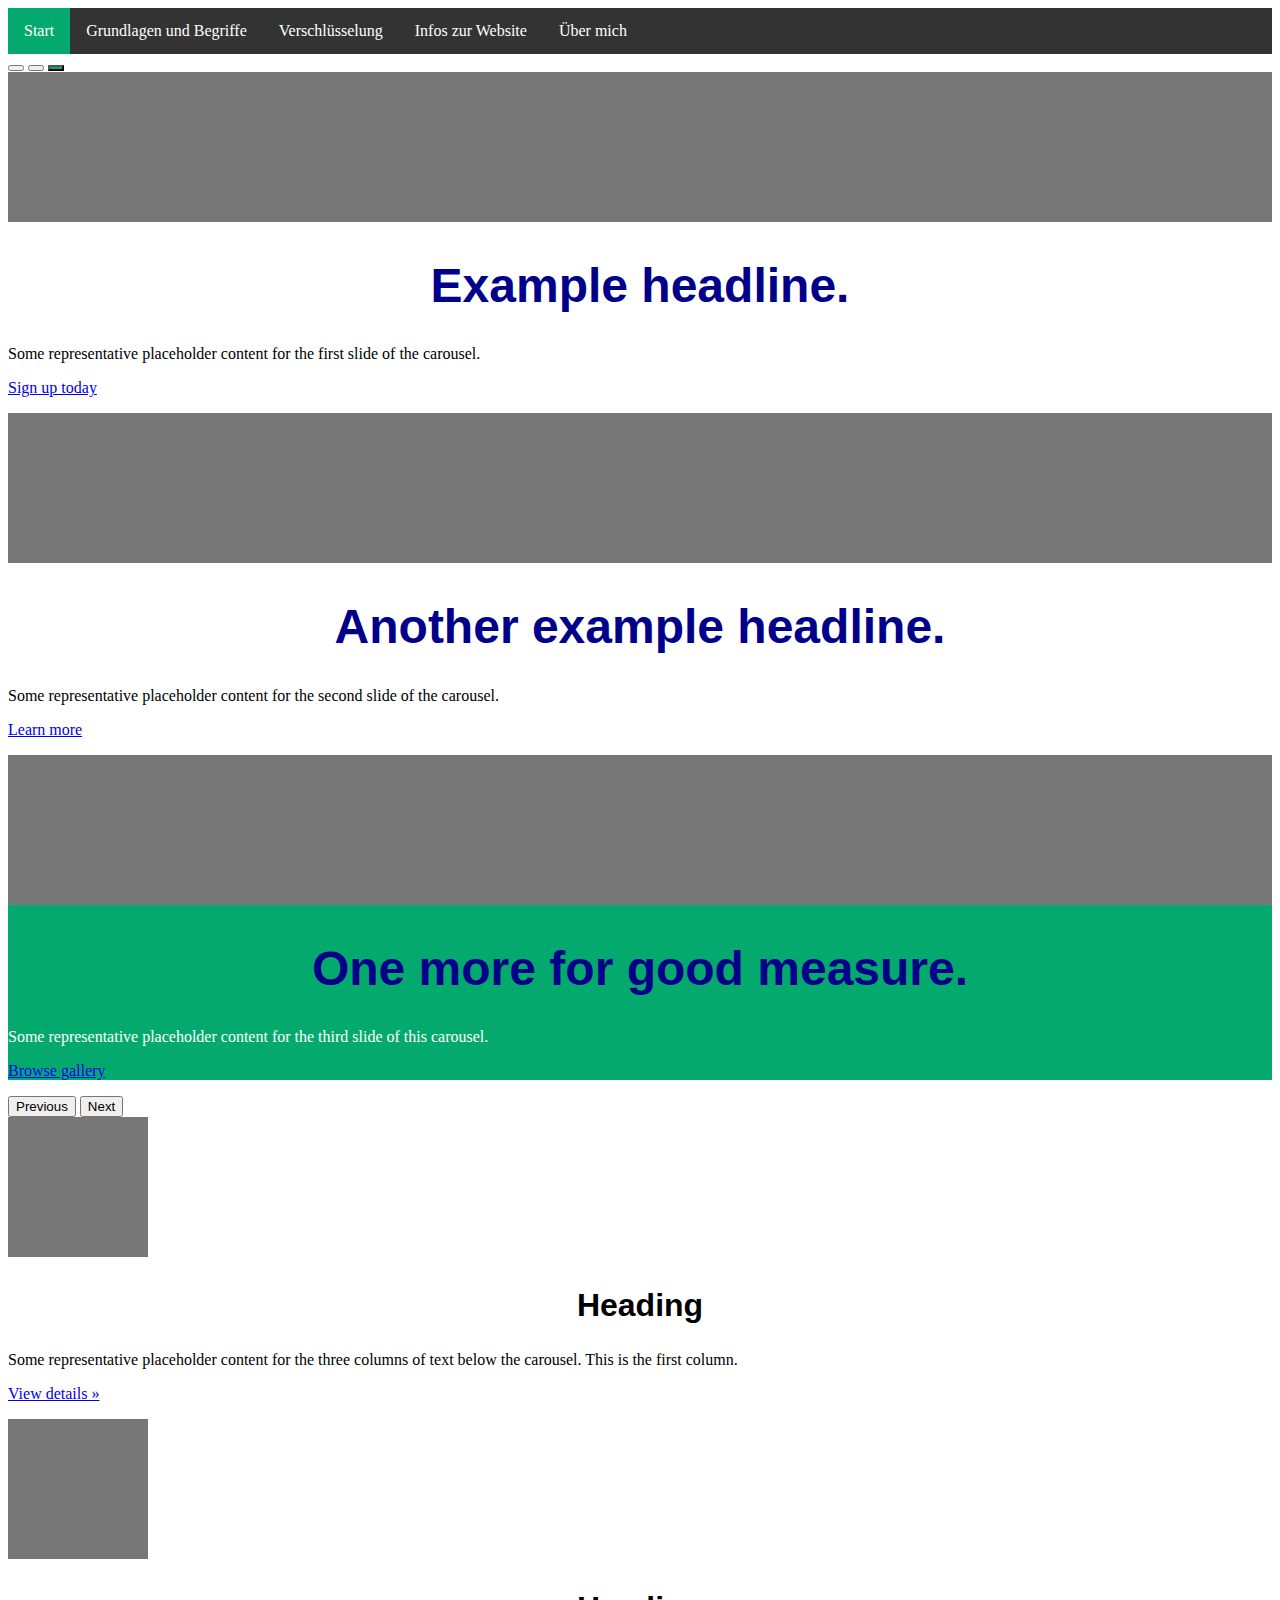
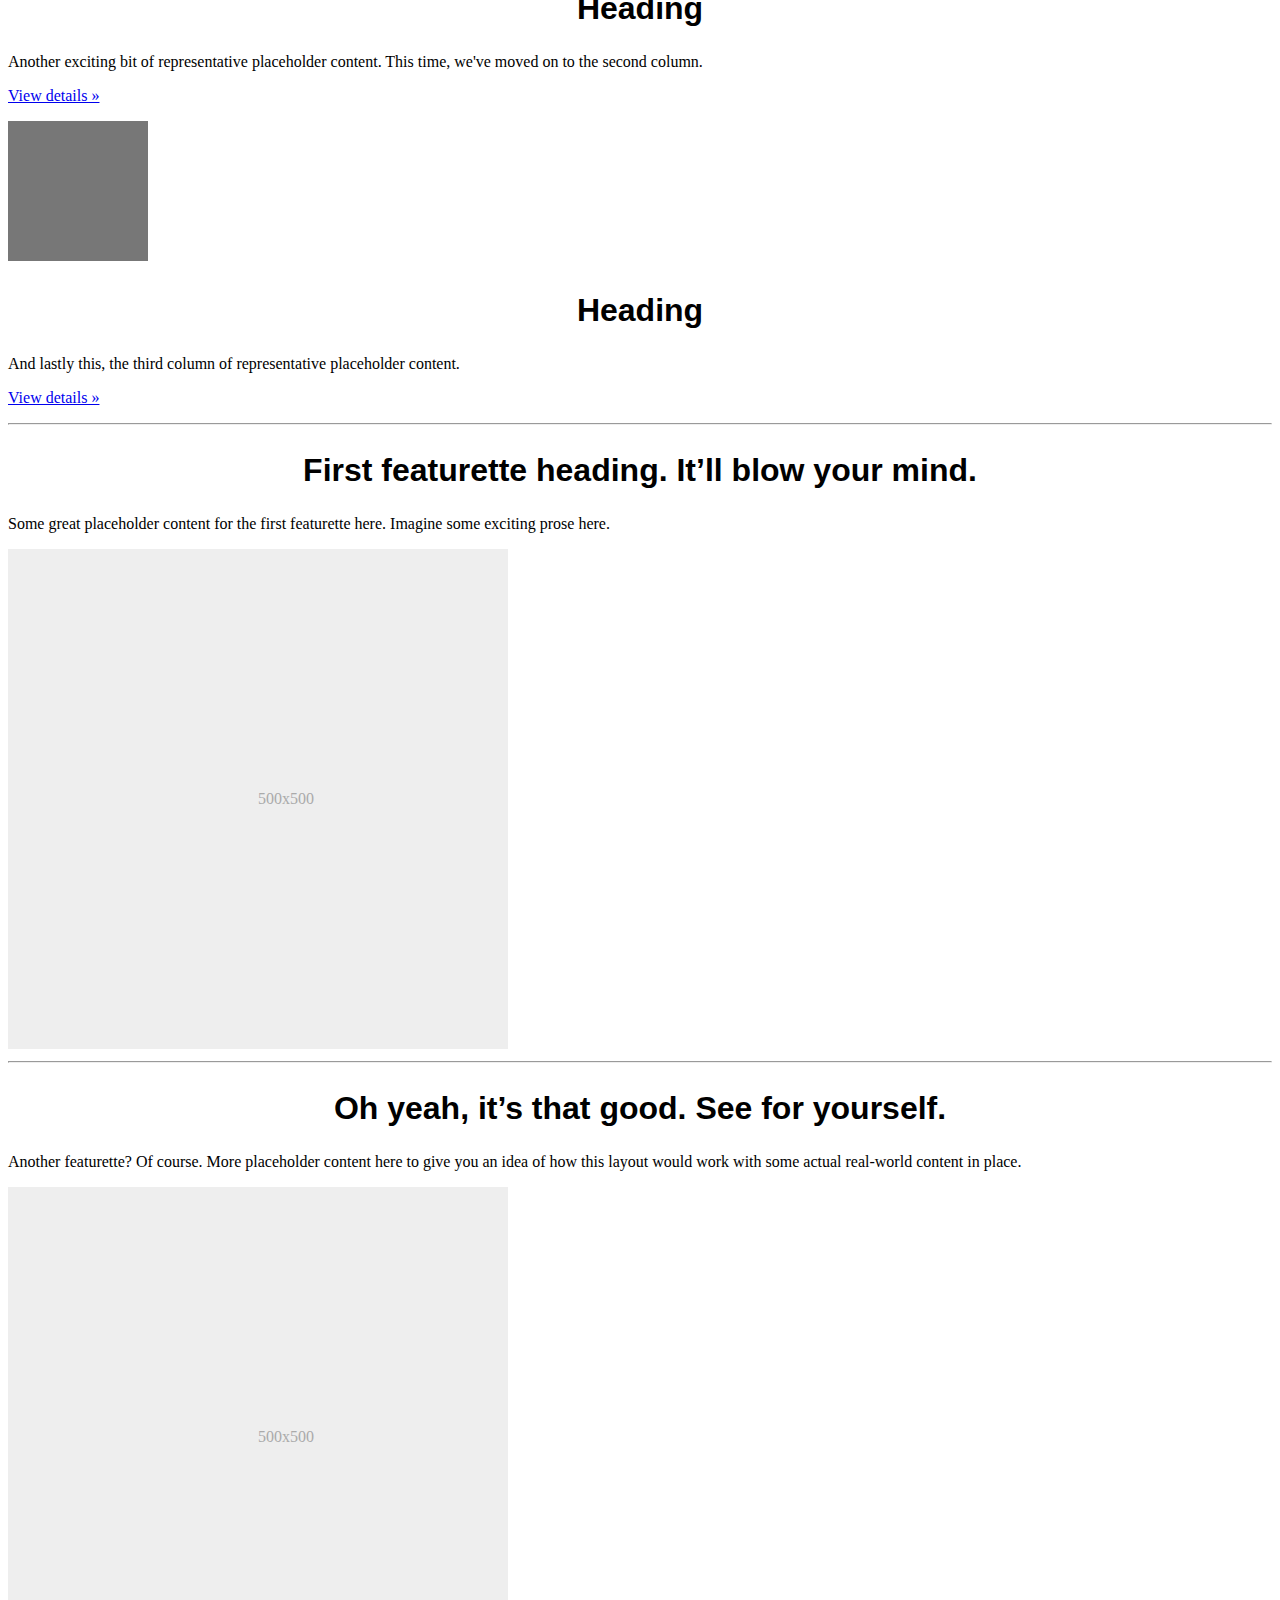
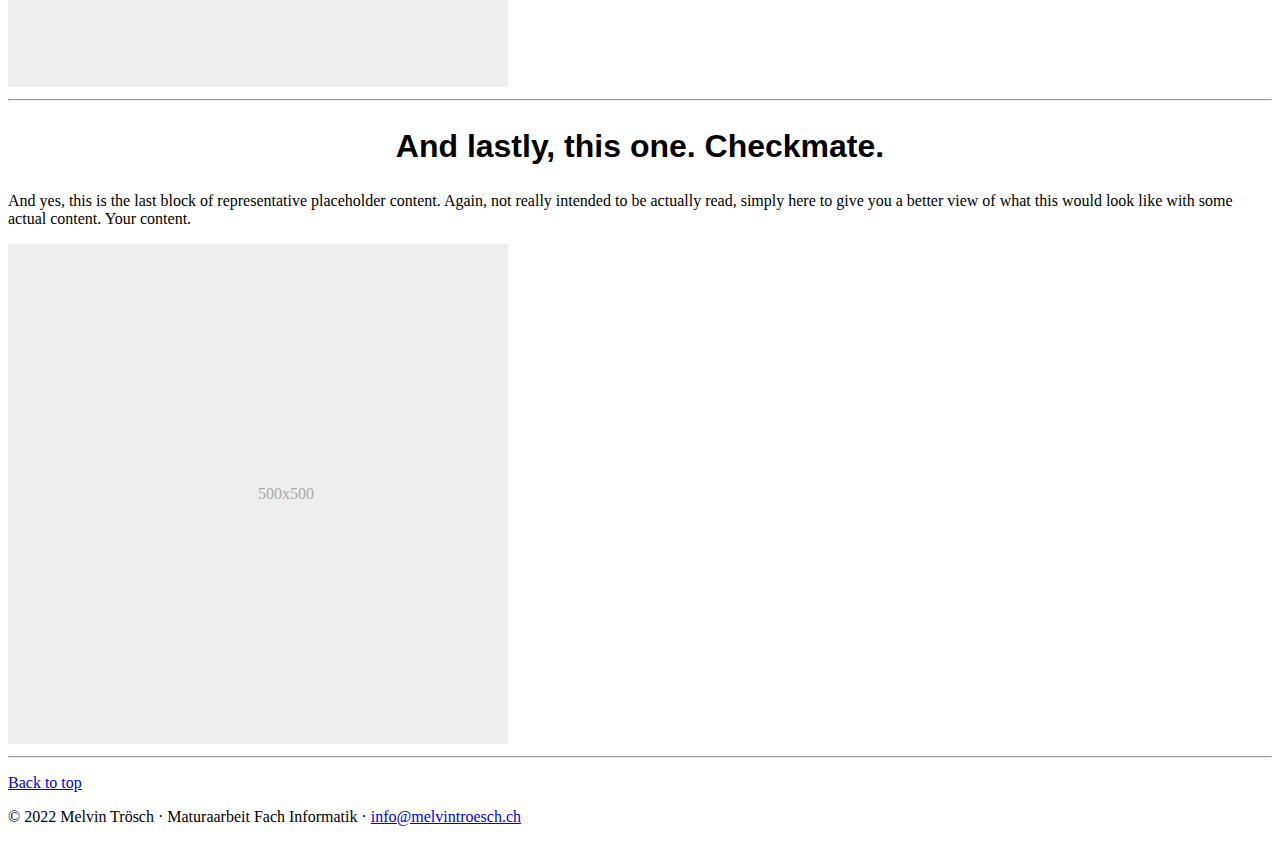
==== public_html/index.html @ 16f6ea0f "Grundlagen und Begriffe zum Code vollendet (ohne Farben) und auf Homepage mit bootstrap herumgetüfte" ====
<!DOCTYPE html>
<html lang="en">
<head>
    <meta charset="UTF-8">
    <meta name="viewport" content="width=device-width, initial-scale=1">
    <script src="js/http_code.jquery.com_jquery-latest.js"></script>
    <script src="js/functions.js"></script>
    <!-- CSS only -->
    <link href="https://cdn.jsdelivr.net/npm/bootstrap@5.2.2/dist/css/bootstrap.min.css" rel="stylesheet" integrity="sha384-Zenh87qX5JnK2Jl0vWa8Ck2rdkQ2Bzep5IDxbcnCeuOxjzrPF/et3URy9Bv1WTRi" crossorigin="anonymous">
    <link rel="stylesheet" href="jetbrains://idea/navigate/reference?project=knowledge.js&path=kickstart/css/kickstart.css" media="all" /> <!-- KICKSTART -->
    <link rel="stylesheet" type="text/css" href="css/stylesheet.css">
    <title>Melvin's Website</title>
</head>
<body>
<header>
    <nav id="navbar">
        <div class="container">
        <ul class="navigationbar">
            <li class="nav-list"><a href="index.html" class="active">Start</a></li>
            <li class="nav-list"><a href="grundlagen.html">Grundlagen und Begriffe</a></li>
            <li class="nav-list"><a href="verschluesselung.html">Verschlüsselung</a></li>
            <li class="nav-list"><a href="infos.html">Infos zur Website</a></li>
            <li class="nav-list"><a href="about.html">Über mich</a></li>
        </ul>
        </div>
    </nav>
</header>
<main>
    <div id="start-header_division">


        <div id="myCarousel" class="carousel slide pointer-event" data-bs-ride="carousel">
            <div class="carousel-indicators">
                <button type="button" data-bs-target="#myCarousel" data-bs-slide-to="0" class="" aria-label="Slide 1"></button>
                <button type="button" data-bs-target="#myCarousel" data-bs-slide-to="1" aria-label="Slide 2" class=""></button>
                <button type="button" data-bs-target="#myCarousel" data-bs-slide-to="2" aria-label="Slide 3" class="active" aria-current="true"></button>
            </div>
            <div class="carousel-inner">
                <div class="carousel-item">
                    <svg class="bd-placeholder-img" width="100%" height="100%" xmlns="http://www.w3.org/2000/svg" aria-hidden="true" preserveAspectRatio="xMidYMid slice" focusable="false"><rect width="100%" height="100%" fill="#777"></rect></svg>

                    <div class="container">
                        <div class="carousel-caption text-start">
                            <h1>Example headline.</h1>
                            <p>Some representative placeholder content for the first slide of the carousel.</p>
                            <p><a class="btn btn-lg btn-primary" href="#">Sign up today</a></p>
                        </div>
                    </div>
                </div>
                <div class="carousel-item">
                    <svg class="bd-placeholder-img" width="100%" height="100%" xmlns="http://www.w3.org/2000/svg" aria-hidden="true" preserveAspectRatio="xMidYMid slice" focusable="false"><rect width="100%" height="100%" fill="#777"></rect></svg>

                    <div class="container">
                        <div class="carousel-caption">
                            <h1>Another example headline.</h1>
                            <p>Some representative placeholder content for the second slide of the carousel.</p>
                            <p><a class="btn btn-lg btn-primary" href="#">Learn more</a></p>
                        </div>
                    </div>
                </div>
                <div class="carousel-item active">
                    <svg class="bd-placeholder-img" width="100%" height="100%" xmlns="http://www.w3.org/2000/svg" aria-hidden="true" preserveAspectRatio="xMidYMid slice" focusable="false"><rect width="100%" height="100%" fill="#777"></rect></svg>

                    <div class="container">
                        <div class="carousel-caption text-end">
                            <h1>One more for good measure.</h1>
                            <p>Some representative placeholder content for the third slide of this carousel.</p>
                            <p><a class="btn btn-lg btn-primary" href="#">Browse gallery</a></p>
                        </div>
                    </div>
                </div>
            </div>
            <button class="carousel-control-prev" type="button" data-bs-target="#myCarousel" data-bs-slide="prev">
                <span class="carousel-control-prev-icon" aria-hidden="true"></span>
                <span class="visually-hidden">Previous</span>
            </button>
            <button class="carousel-control-next" type="button" data-bs-target="#myCarousel" data-bs-slide="next">
                <span class="carousel-control-next-icon" aria-hidden="true"></span>
                <span class="visually-hidden">Next</span>
            </button>
        </div>


        <!-- Marketing messaging and featurettes
        ================================================== -->
        <!-- Wrap the rest of the page in another container to center all the content. -->

        <div class="container marketing">

            <!-- Three columns of text below the carousel -->
            <div class="row">
                <div class="col-lg-4">
                    <svg class="bd-placeholder-img rounded-circle" width="140" height="140" xmlns="http://www.w3.org/2000/svg" role="img" aria-label="Placeholder: 140x140" preserveAspectRatio="xMidYMid slice" focusable="false"><title>Placeholder</title><rect width="100%" height="100%" fill="#777"></rect><text x="50%" y="50%" fill="#777" dy=".3em">140x140</text></svg>

                    <h2 class="fw-normal">Heading</h2>
                    <p>Some representative placeholder content for the three columns of text below the carousel. This is the first column.</p>
                    <p><a class="btn btn-secondary" href="#">View details »</a></p>
                </div><!-- /.col-lg-4 -->
                <div class="col-lg-4">
                    <svg class="bd-placeholder-img rounded-circle" width="140" height="140" xmlns="http://www.w3.org/2000/svg" role="img" aria-label="Placeholder: 140x140" preserveAspectRatio="xMidYMid slice" focusable="false"><title>Placeholder</title><rect width="100%" height="100%" fill="#777"></rect><text x="50%" y="50%" fill="#777" dy=".3em">140x140</text></svg>

                    <h2 class="fw-normal">Heading</h2>
                    <p>Another exciting bit of representative placeholder content. This time, we've moved on to the second column.</p>
                    <p><a class="btn btn-secondary" href="#">View details »</a></p>
                </div><!-- /.col-lg-4 -->
                <div class="col-lg-4">
                    <svg class="bd-placeholder-img rounded-circle" width="140" height="140" xmlns="http://www.w3.org/2000/svg" role="img" aria-label="Placeholder: 140x140" preserveAspectRatio="xMidYMid slice" focusable="false"><title>Placeholder</title><rect width="100%" height="100%" fill="#777"></rect><text x="50%" y="50%" fill="#777" dy=".3em">140x140</text></svg>

                    <h2 class="fw-normal">Heading</h2>
                    <p>And lastly this, the third column of representative placeholder content.</p>
                    <p><a class="btn btn-secondary" href="#">View details »</a></p>
                </div><!-- /.col-lg-4 -->
            </div><!-- /.row -->


            <!-- START THE FEATURETTES -->

            <hr class="featurette-divider">

            <div class="row featurette">
                <div class="col-md-7">
                    <h2 class="featurette-heading fw-normal lh-1">First featurette heading. <span class="text-muted">It’ll blow your mind.</span></h2>
                    <p class="lead">Some great placeholder content for the first featurette here. Imagine some exciting prose here.</p>
                </div>
                <div class="col-md-5">
                    <svg class="bd-placeholder-img bd-placeholder-img-lg featurette-image img-fluid mx-auto" width="500" height="500" xmlns="http://www.w3.org/2000/svg" role="img" aria-label="Placeholder: 500x500" preserveAspectRatio="xMidYMid slice" focusable="false"><title>Placeholder</title><rect width="100%" height="100%" fill="#eee"></rect><text x="50%" y="50%" fill="#aaa" dy=".3em">500x500</text></svg>

                </div>
            </div>

            <hr class="featurette-divider">

            <div class="row featurette">
                <div class="col-md-7 order-md-2">
                    <h2 class="featurette-heading fw-normal lh-1">Oh yeah, it’s that good. <span class="text-muted">See for yourself.</span></h2>
                    <p class="lead">Another featurette? Of course. More placeholder content here to give you an idea of how this layout would work with some actual real-world content in place.</p>
                </div>
                <div class="col-md-5 order-md-1">
                    <svg class="bd-placeholder-img bd-placeholder-img-lg featurette-image img-fluid mx-auto" width="500" height="500" xmlns="http://www.w3.org/2000/svg" role="img" aria-label="Placeholder: 500x500" preserveAspectRatio="xMidYMid slice" focusable="false"><title>Placeholder</title><rect width="100%" height="100%" fill="#eee"></rect><text x="50%" y="50%" fill="#aaa" dy=".3em">500x500</text></svg>

                </div>
            </div>

            <hr class="featurette-divider">

            <div class="row featurette">
                <div class="col-md-7">
                    <h2 class="featurette-heading fw-normal lh-1">And lastly, this one. <span class="text-muted">Checkmate.</span></h2>
                    <p class="lead">And yes, this is the last block of representative placeholder content. Again, not really intended to be actually read, simply here to give you a better view of what this would look like with some actual content. Your content.</p>
                </div>
                <div class="col-md-5">
                    <svg class="bd-placeholder-img bd-placeholder-img-lg featurette-image img-fluid mx-auto" width="500" height="500" xmlns="http://www.w3.org/2000/svg" role="img" aria-label="Placeholder: 500x500" preserveAspectRatio="xMidYMid slice" focusable="false"><title>Placeholder</title><rect width="100%" height="100%" fill="#eee"></rect><text x="50%" y="50%" fill="#aaa" dy=".3em">500x500</text></svg>

                </div>
            </div>

            <hr class="featurette-divider">

            <!-- /END THE FEATURETTES -->

        </div><!-- /.container -->
      <!--  <h2 class="small">Auf dieser Website können verschiedene Verschlüsselungstechniken ausprobiert werden.
            Dabei werden sie anschaulich und Schritt für Schritt erklärt.</h2>
        <p>Das nötige Grundwissen zum Verständnis der Verschlüsselungen kann unter <a href="grundlagen.html" target="_blank">Grundlagen und Begriffe</a> erworben werden.</p> -->
    </div>
</main>
<!-- FOOTER -->
<footer class="container" id="footer">
    <p class="float-end"><a href="#">Back to top</a></p>
    <p class="float-md-end"></p>
    <p>&copy; 2022 Melvin Trösch · Maturaarbeit Fach Informatik · <a href="mailto:info@melvintroesch.ch">info@melvintroesch.ch</a></p>
</footer>
</body>
</html>      
---- public_html/css/stylesheet.css ----
/* Stylesheet für Webseite */
input[type='button']{
    background-color: #c2eafc;
    border-radius: 7px;
    box-shadow: 3px 3px 5px #555555;
    margin: 0 1% 0 0;
}
li.nav-list{
    float: left;

}
ul.navigationbar {
    position: -webkit-sticky;
    position: sticky;
    top: 0;
    width: 100%;
    list-style-type: none;
    margin: 0;
    padding: 0;
    overflow: hidden;
    background-color: #333;
}
.active {
    background-color: #04AA6D;
    color: white;
}
li a {
    display: block;
    color: white;
    text-align: center;
    padding: 14px 16px;
    text-decoration: none;
}
li a:hover {
    background-color: #111;
}
p {
    font-family: "Droid Sans Mono Dotted", serif;
    font-optical-sizing: auto;
}
h1 {
    text-align: center;
    font-family: "Broadway", sans-serif;
    font-size: xxx-large;
    font-optical-sizing: auto;
    color: darkblue;
}
h2 {
    text-align: center;
    font-family: "Britannic Bold", sans-serif;
    font-size: xx-large;
    font-optical-sizing: auto;
}
h3 {
    font-family: "Arial Rounded MT Bold", sans-serif;
    font-size: x-large;
    font-optical-sizing: auto;
}
h4, h5, h6 {
    font-family: "Arial Rounded MT Bold", sans-serif;
    font-size: inherit;
    font-optical-sizing: auto;
}
.ghost {
    display: none;
}
.tablePermutation  {
    border-collapse:collapse;
    border-spacing:0;
    table-layout: fixed;
    width: 21.3125rem;
}
.tablePermutation td{
    font-family:"Droid Sans Mono Dotted", sans-serif;
    font-size:0.875rem;
    padding:0.625rem 0.3125rem;
    border-style:solid;
    border-width:0.0625rem;
    overflow:hidden;
    word-break:normal;
}
.tablePermutation th{
    font-family:"Droid Sans Mono Dotted", sans-serif;
    font-size:0.875rem;
    font-weight:normal;
    padding:0.625rem 0.3125rem;
    border-style:solid;
    border-width:0.0625rem;
    overflow:hidden;
    word-break:normal;
}
.col1TablePermutation {
    width: 13.1875rem
}
.col2TablePermutation {
    width: 3.9375rem
}
.col3TablePermutation {
    width: 4.1875rem
}
.tableASCIINonPrintable  {
    border-collapse:collapse;
    border-spacing:0;
    table-layout: fixed;
    width: 29.76rem;
}
.tableASCIINonPrintable td{
    font-family:"Droid Sans Mono Dotted", sans-serif;
    font-size:0.875rem;
    padding:0.625rem 0.3125rem;
    border-style:solid;
    border-width:0.0625rem;
    overflow:hidden;
    word-break:normal;
}
.tableASCIINonPrintable th{
    font-family:"Droid Sans Mono Dotted", sans-serif;
    font-size:0.875rem;
    font-weight:normal;
    padding:0.625rem 0.3125rem;
    border-style:solid;
    border-width:0.0625rem;
    overflow:hidden;
    word-break:normal;
}
#col1TableASCIINonPrintable {
    width: 6.19rem
}
#col2TableASCIINonPrintable {
    width: 7.13rem
}
#col3TableASCIINonPrintable {
    width: 5.44rem
}
#col4TableASCIINonPrintable {
    width: 11rem
}
.tableASCIIPrintable  {
    border-collapse:collapse;
    border-spacing:0;
    table-layout: fixed;
    width: 29.76rem;
}
.tableASCIIPrintable td{
    font-family:"Droid Sans Mono Dotted", sans-serif;
    font-size:0.875rem;
    padding:0.625rem 0.3125rem;
    border-style:solid;
    border-width:0.0625rem;
    overflow:hidden;
    word-break:normal;
}
.tableASCIIPrintable th{
    font-family:"Droid Sans Mono Dotted", sans-serif;
    font-size:0.875rem;
    font-weight:normal;
    padding:0.625rem 0.3125rem;
    border-style:solid;
    border-width:0.0625rem;
    overflow:hidden;
    word-break:normal;
}
#col1TableASCIIPrintable {
    width: 6.19rem
}
#col2TableASCIIPrintable {
    width: 7.13em
}
#col3TableASCIIPrintable {
    width: 5.44rem
}
#col4TableASCIIPrintable {
    width: 11rem
}
.tableXOR  {
    border-collapse:collapse;
    border-spacing:0;
    table-layout: fixed;
    width: 20.45rem;
}
.tableXOR td{
    font-family:"Droid Sans Mono Dotted", sans-serif;
    font-size:0.875rem;
    padding:0.625rem 0.3125rem;
    border-style:solid;
    border-width:0.0625rem;
    overflow:hidden;
    word-break:normal;
}
.tableXOR th{
    font-family:"Droid Sans Mono Dotted", sans-serif;
    font-size:0.875rem;
    font-weight:normal;
    padding:0.625rem 0.3125rem;
    border-style:solid;
    border-width:0.0625rem;
    overflow:hidden;
    word-break:normal;
}
.col1TableXOR {
    width: 14.69rem
}
.col2TableXOR {
    width: 1.44rem
}
.col3TableXOR {
    width: 1.44rem
}
.col4TableXOR {
    width: 1.44rem
}
.col4TableXOR {
    width: 1.44rem
}
.tableOneDimensionalArray {
    border-collapse: collapse;
    border-spacing: 0;
    table-layout: fixed;
    width: 10.08rem;
}
.tableOneDimensionalArray th{
    font-family:"Droid Sans Mono Dotted", sans-serif;
    font-size:0.875rem;
    font-weight:normal;
    padding:0.625rem 0.3125rem;
    border-style:solid;
    border-width:0.0625rem;
    overflow:hidden;
    word-break:normal;
}
.col1TableOneDimensionalArray {
    width: 1.44rem
}
.col2TableOneDimensionalArray {
    width: 1.44rem
}
.col3TableOneDimensionalArray {
    width: 1.44rem
}
.col4TableOneDimensionalArray {
    width: 1.44rem
}
.col5TableOneDimensionalArray {
    width: 1.44rem
}
.col6TableOneDimensionalArray {
    width: 1.44rem
}
.col7TableOneDimensionalArray {
    width: 1.44rem
}
.code {
    background-color: #b6b6be;
    font-family: Fixedsys, "Courier New", monospace;
}
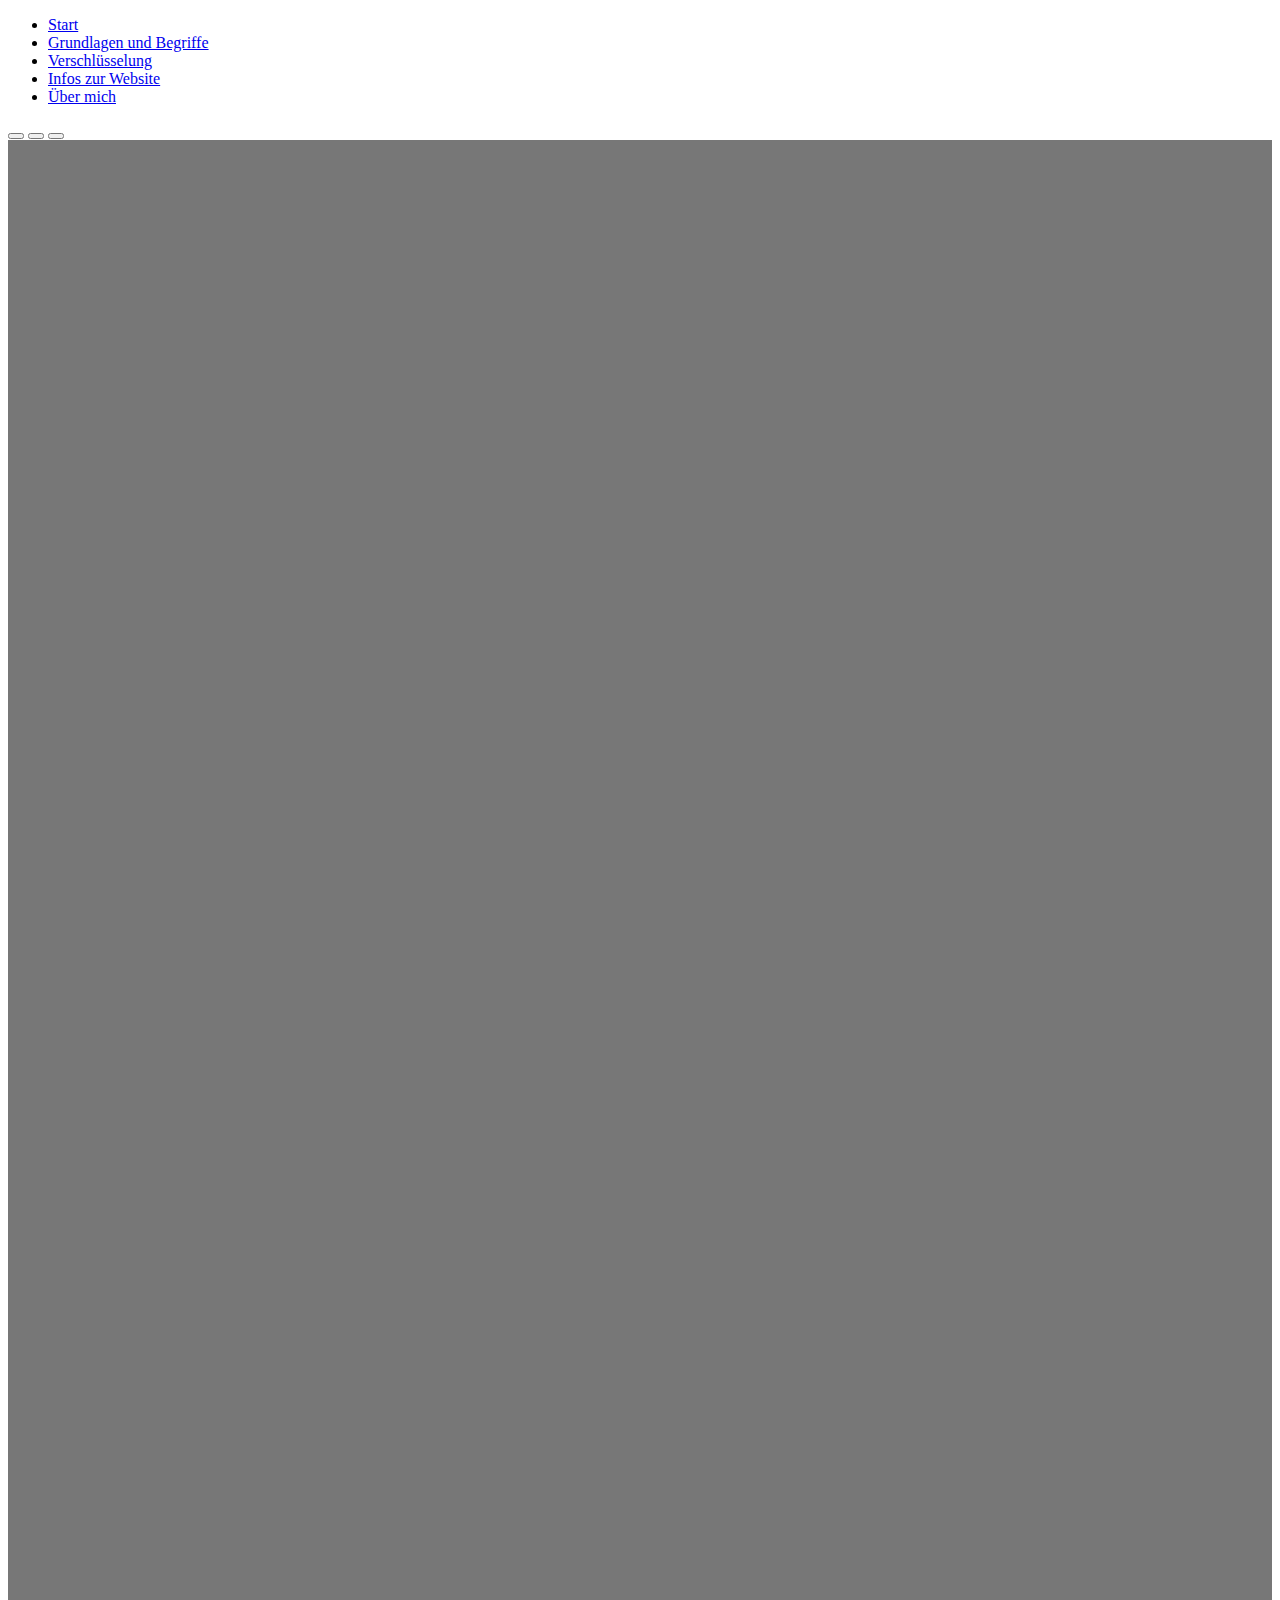
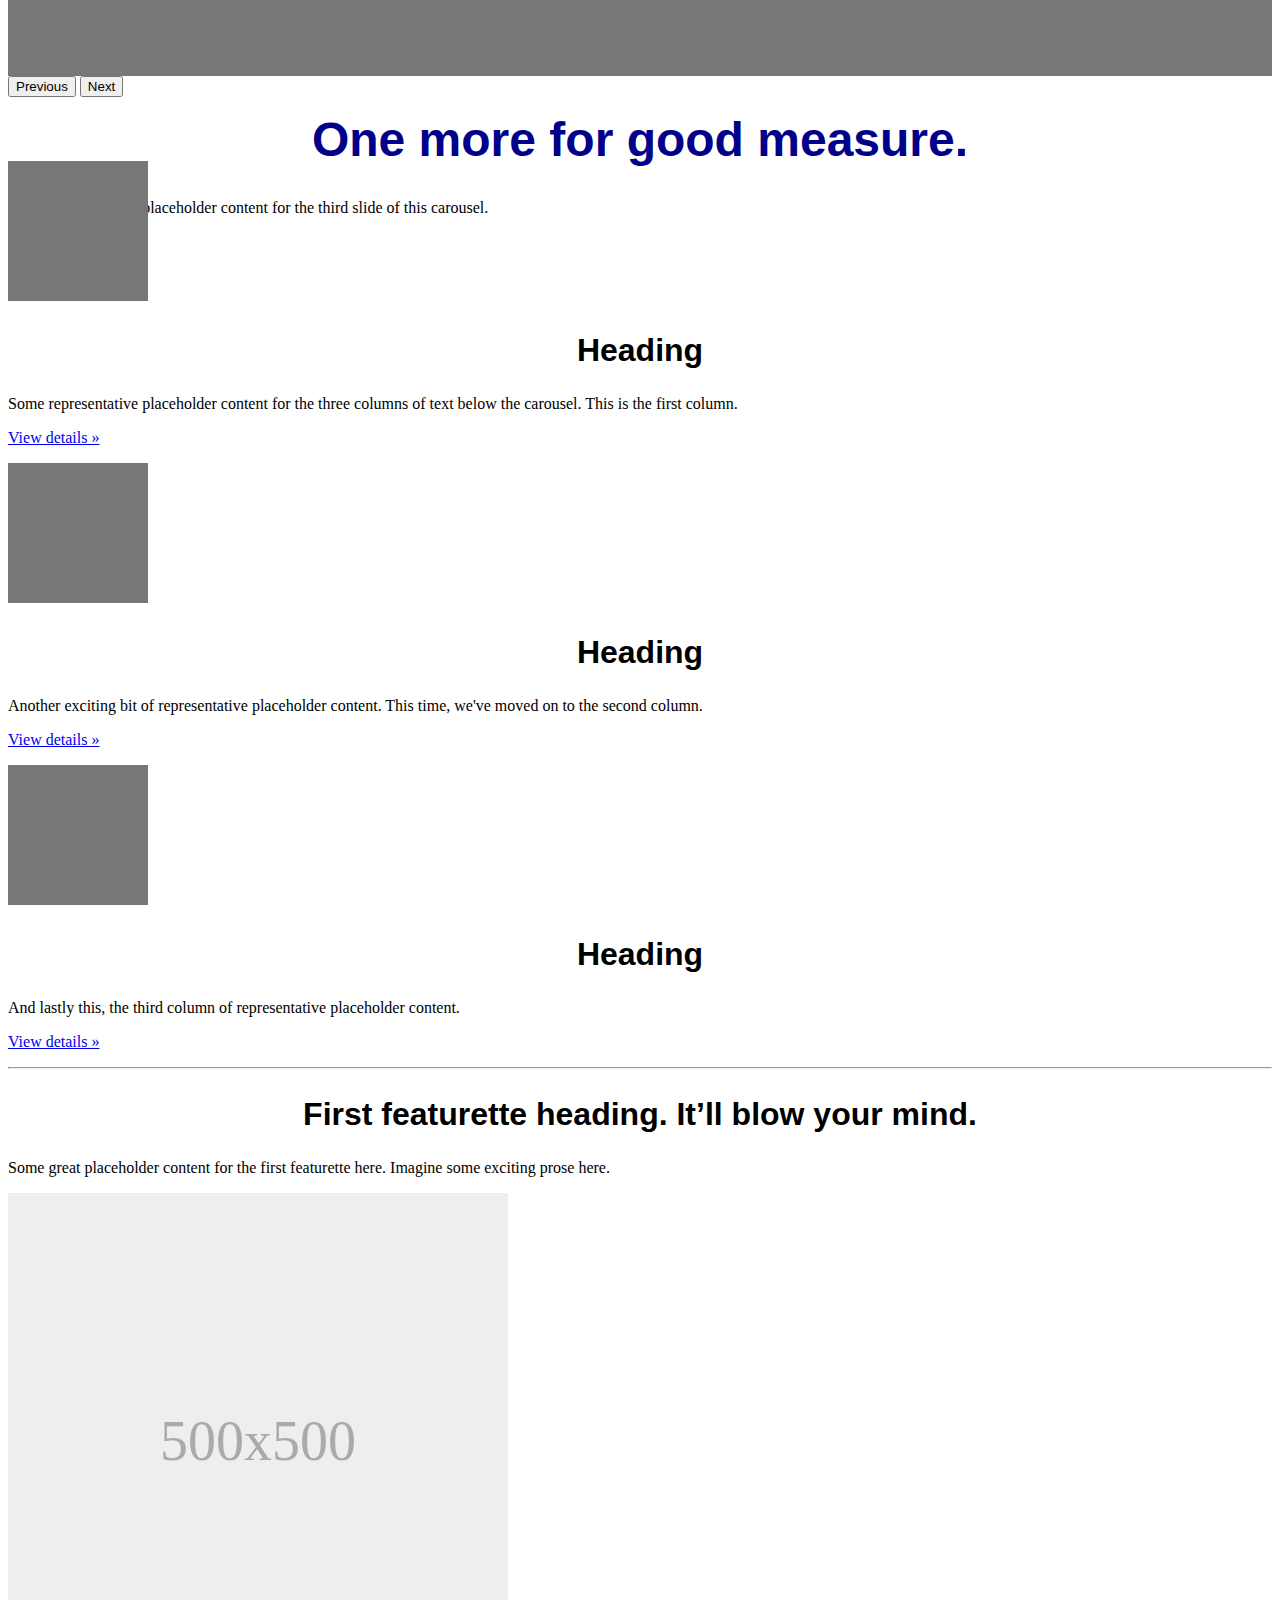
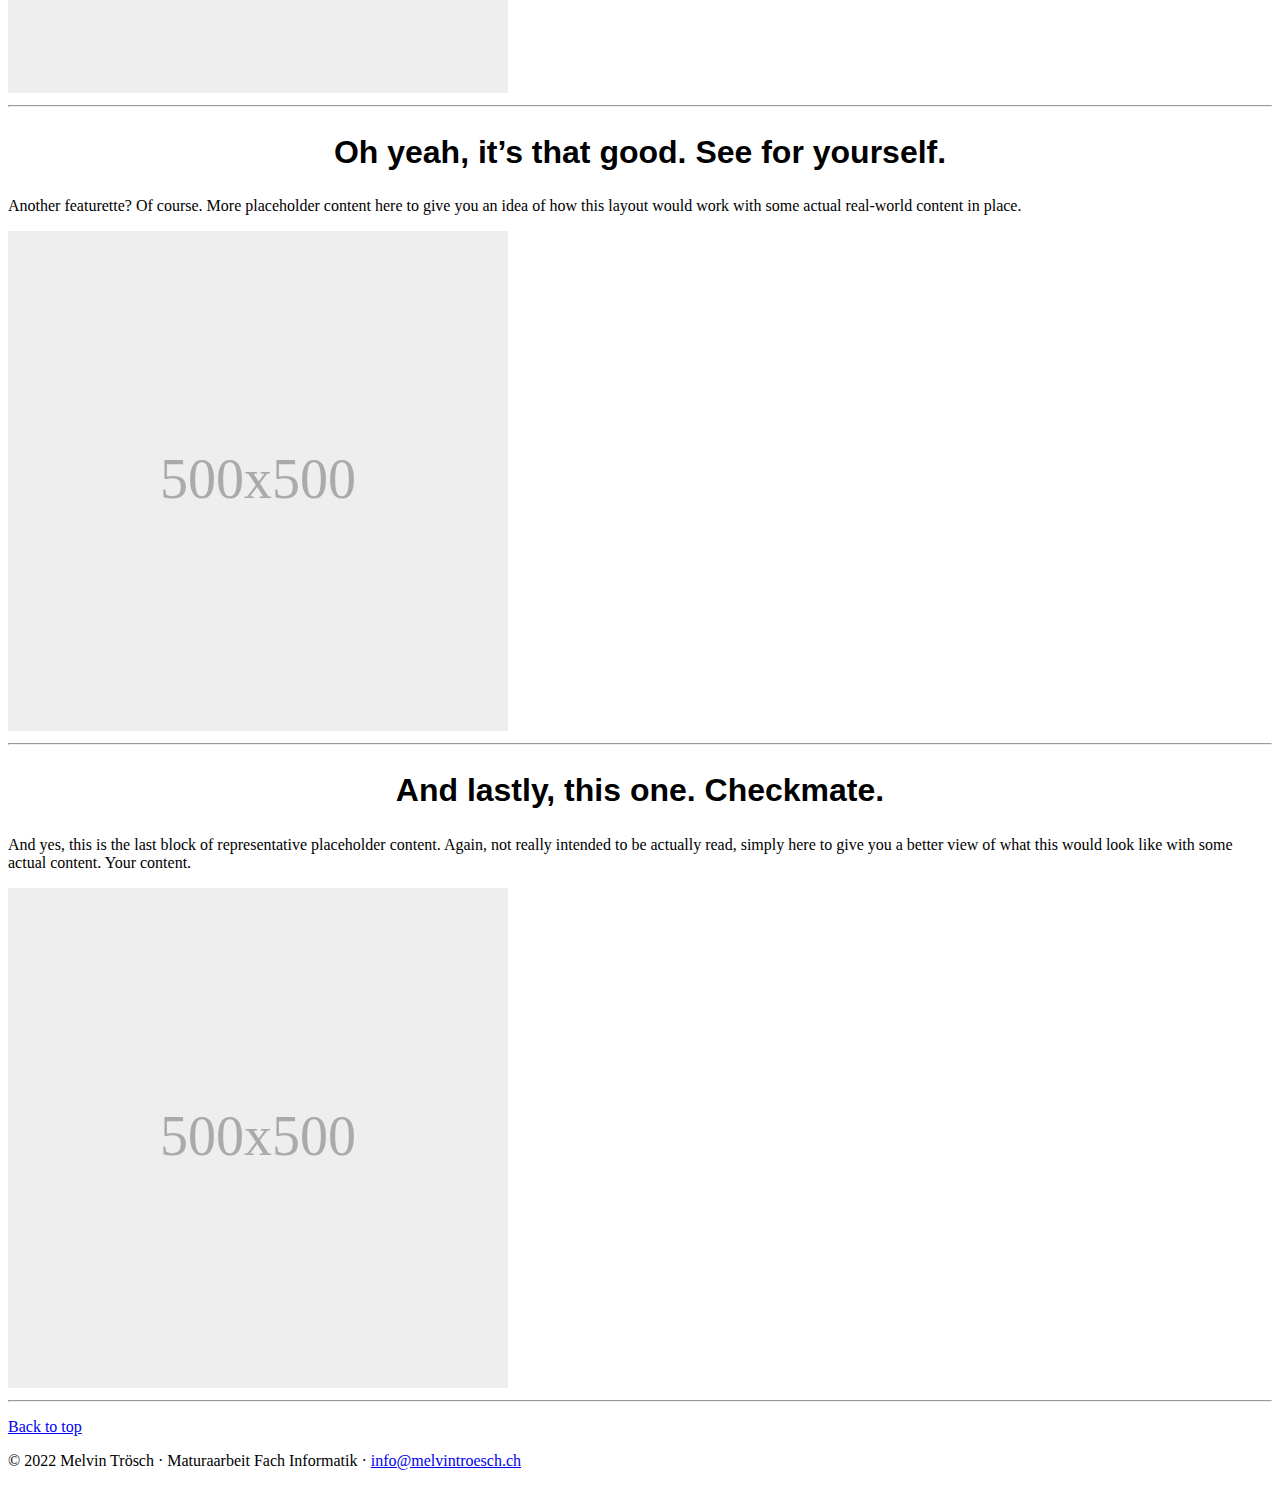
==== commit ca0e3857: "About erstellt, Navigationsleiste und Fussleiste überall gleich gemacht und verschönert (Abschlussli" ====
--- a/public_html/index.html
+++ b/public_html/index.html
@@ -5,30 +5,28 @@
     <meta name="viewport" content="width=device-width, initial-scale=1">
     <script src="js/http_code.jquery.com_jquery-latest.js"></script>
     <script src="js/functions.js"></script>
-    <!-- CSS only -->
     <link href="https://cdn.jsdelivr.net/npm/bootstrap@5.2.2/dist/css/bootstrap.min.css" rel="stylesheet" integrity="sha384-Zenh87qX5JnK2Jl0vWa8Ck2rdkQ2Bzep5IDxbcnCeuOxjzrPF/et3URy9Bv1WTRi" crossorigin="anonymous">
-    <link rel="stylesheet" href="jetbrains://idea/navigate/reference?project=knowledge.js&path=kickstart/css/kickstart.css" media="all" /> <!-- KICKSTART -->
     <link rel="stylesheet" type="text/css" href="css/stylesheet.css">
     <title>Melvin's Website</title>
 </head>
 <body>
-<header>
-    <nav id="navbar">
-        <div class="container">
-        <ul class="navigationbar">
-            <li class="nav-list"><a href="index.html" class="active">Start</a></li>
-            <li class="nav-list"><a href="grundlagen.html">Grundlagen und Begriffe</a></li>
-            <li class="nav-list"><a href="verschluesselung.html">Verschlüsselung</a></li>
-            <li class="nav-list"><a href="infos.html">Infos zur Website</a></li>
-            <li class="nav-list"><a href="about.html">Über mich</a></li>
+<div class="container">
+    <header class="d-flex flex-wrap align-items-center justify-content-center justify-content-md-between py-3 mb-4 border-bottom">
+        <a href="/" class="d-flex align-items-center col-md-3 mb-2 mb-md-0 text-dark text-decoration-none">
+        </a>
+        <ul class="nav col-12 col-md-auto mb-2 justify-content-center mb-md-0">
+                <li class="nav-list"><a href="index.html" class="nav-link px-2 link-secondary">Start</a></li>
+                <li class="nav-list"><a href="grundlagen.html" class="nav-link px-2 link-dark">Grundlagen und Begriffe</a></li>
+                <li class="nav-list"><a href="verschluesselung.html" class="nav-link px-2 link-dark">Verschlüsselung</a></li>
+                <li class="nav-list"><a href="infos.html" class="nav-link px-2 link-dark">Infos zur Website</a></li>
+                <li class="nav-list"><a href="about.html" class="nav-link px-2 link-dark">Über mich</a></li>
         </ul>
+        <div class="col-md-3 text-end">
         </div>
-    </nav>
-</header>
+    </header>
+</div>
 <main>
     <div id="start-header_division">
-
-
         <div id="myCarousel" class="carousel slide pointer-event" data-bs-ride="carousel">
             <div class="carousel-indicators">
                 <button type="button" data-bs-target="#myCarousel" data-bs-slide-to="0" class="" aria-label="Slide 1"></button>
--- a/public_html/css/stylesheet.css
+++ b/public_html/css/stylesheet.css
@@ -5,11 +5,7 @@
     box-shadow: 3px 3px 5px #555555;
     margin: 0 1% 0 0;
 }
-li.nav-list{
-    float: left;
-
-}
-ul.navigationbar {
+/* ul.navigationbar {
     position: -webkit-sticky;
     position: sticky;
     top: 0;
@@ -20,19 +16,23 @@
     overflow: hidden;
     background-color: #333;
 }
-.active {
-    background-color: #04AA6D;
-    color: white;
-}
 li a {
-    display: block;
-    color: white;
     text-align: center;
     padding: 14px 16px;
-    text-decoration: none;
-}
+} */
 li a:hover {
-    background-color: #111;
+    color: black;
+}
+/* header {
+   z-index: 10;
+    position: absolute;
+    top: 0;
+    right: 0;
+    left: 0;
+} */
+body {
+    padding-bottom: 1rem;
+    color: var(--bs-body-color);
 }
 p {
     font-family: "Droid Sans Mono Dotted", serif;
@@ -249,7 +249,103 @@
 .col7TableOneDimensionalArray {
     width: 1.44rem
 }
-.code {
+code {
     background-color: #b6b6be;
     font-family: Fixedsys, "Courier New", monospace;
-}+    text-align: left;
+}
+samp {
+    background-color: #b6b6be;
+    text-align: left;
+}
+.yellow-code_html {
+    color: #E8BF6A;
+}
+.green-code_html {
+    color: #A5C261;
+}
+.green-code_javascript {
+
+}
+.yellow-code_javascript {
+    color: #FFC66D;
+}
+/* Carousel base class */
+.carousel {
+    margin-bottom: 4rem;
+}
+/* Since positioning the image, we need to help out the caption */
+.carousel-caption {
+    bottom: 3rem;
+    z-index: 10;
+}
+
+/* Declare heights because of positioning of img element */
+.carousel-item {
+    height: 32rem;
+}
+.form-control-dark {
+    border-color: var(--bs-gray);
+}
+.form-control-dark:focus {
+    border-color: #fff;
+    box-shadow: 0 0 0 .25rem rgba(255, 255, 255, .25);
+}
+
+.text-small {
+    font-size: 85%;
+}
+
+.dropdown-toggle {
+    outline: 0;
+}
+.bd-placeholder-img {
+    font-size: 1.125rem;
+    text-anchor: middle;
+    -webkit-user-select: none;
+    -moz-user-select: none;
+    user-select: none;
+}
+
+@media (min-width: 768px) {
+    .bd-placeholder-img-lg {
+        font-size: 3.5rem;
+    }
+}
+
+.b-example-divider {
+    height: 3rem;
+    background-color: rgba(0, 0, 0, .1);
+    border: solid rgba(0, 0, 0, .15);
+    border-width: 1px 0;
+    box-shadow: inset 0 .5em 1.5em rgba(0, 0, 0, .1), inset 0 .125em .5em rgba(0, 0, 0, .15);
+}
+
+.b-example-vr {
+    flex-shrink: 0;
+    width: 1.5rem;
+    height: 100vh;
+}
+
+.bi {
+    vertical-align: -.125em;
+    fill: currentColor;
+}
+
+.nav-scroller {
+    position: relative;
+    z-index: 2;
+    height: 2.75rem;
+    overflow-y: hidden;
+}
+
+.nav-scroller .nav {
+    display: flex;
+    flex-wrap: nowrap;
+    padding-bottom: 1rem;
+    margin-top: -1px;
+    overflow-x: auto;
+    text-align: center;
+    white-space: nowrap;
+    -webkit-overflow-scrolling: touch;
+}
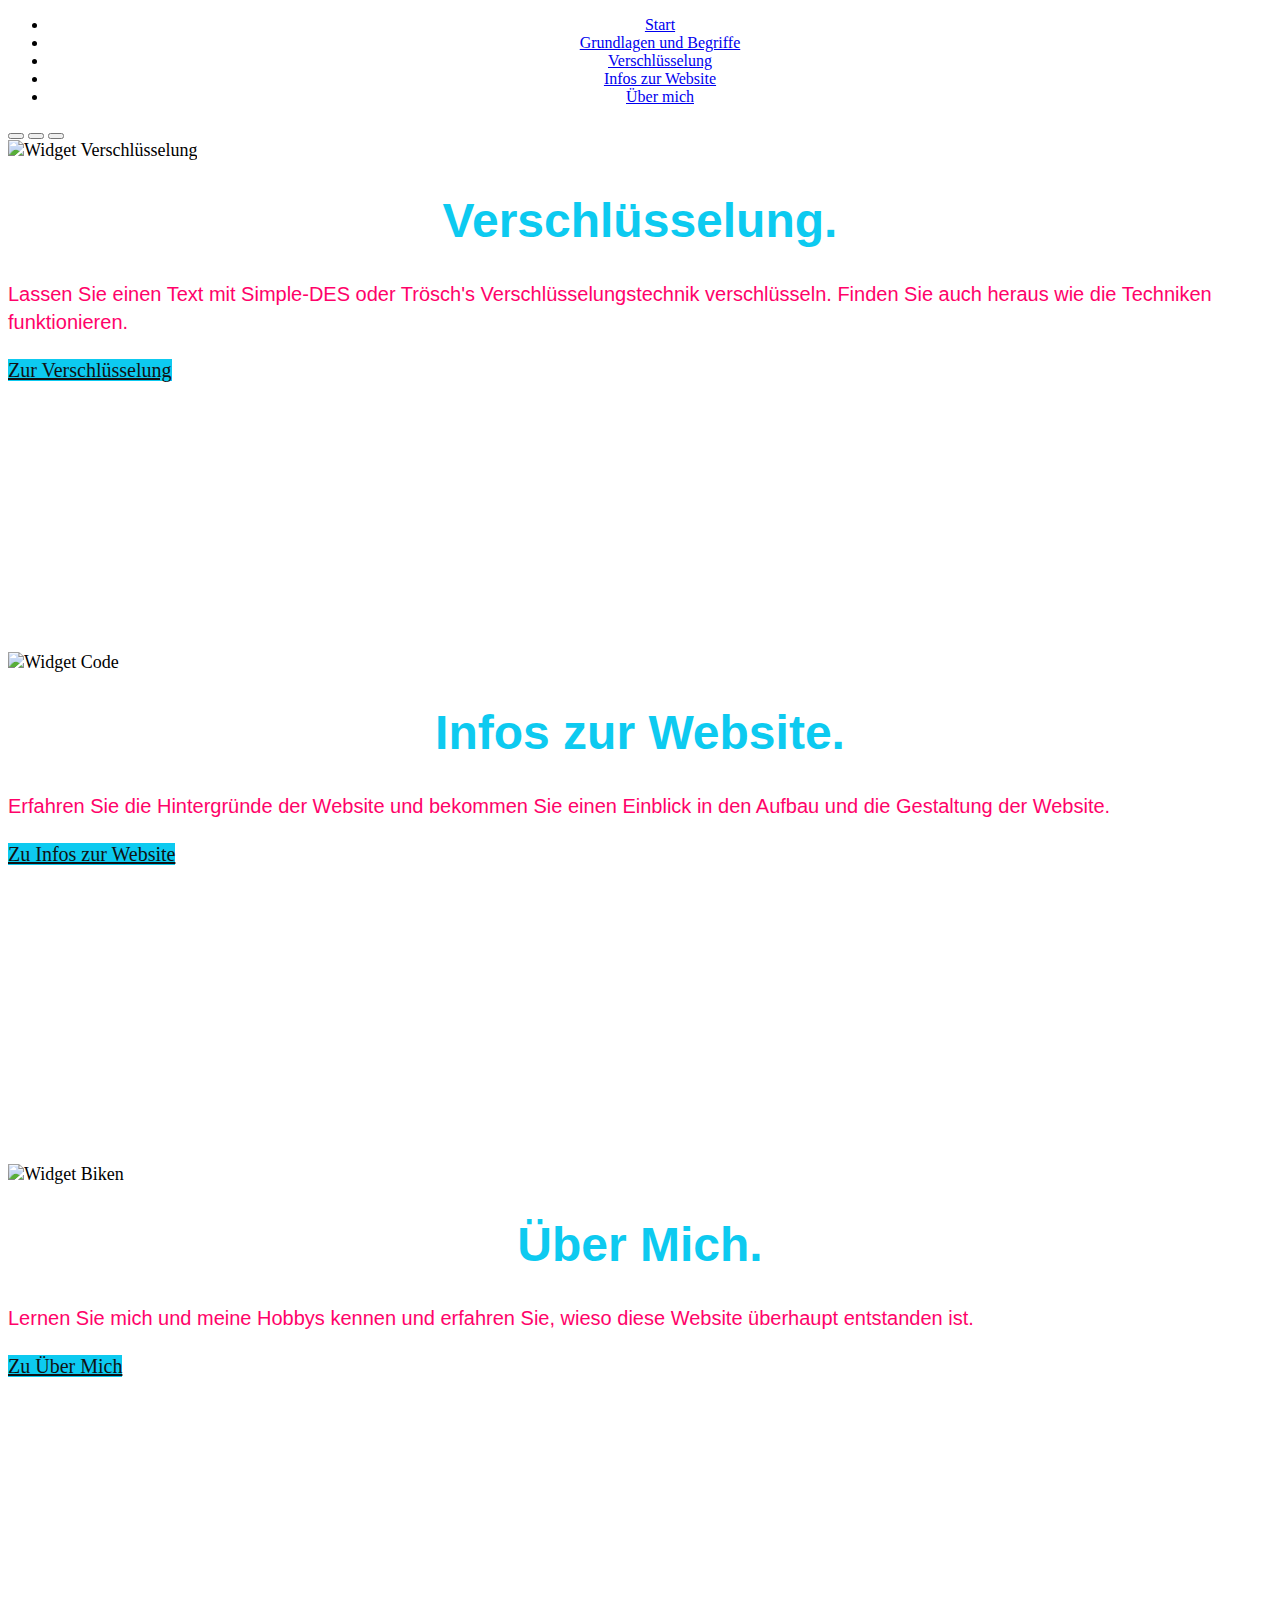
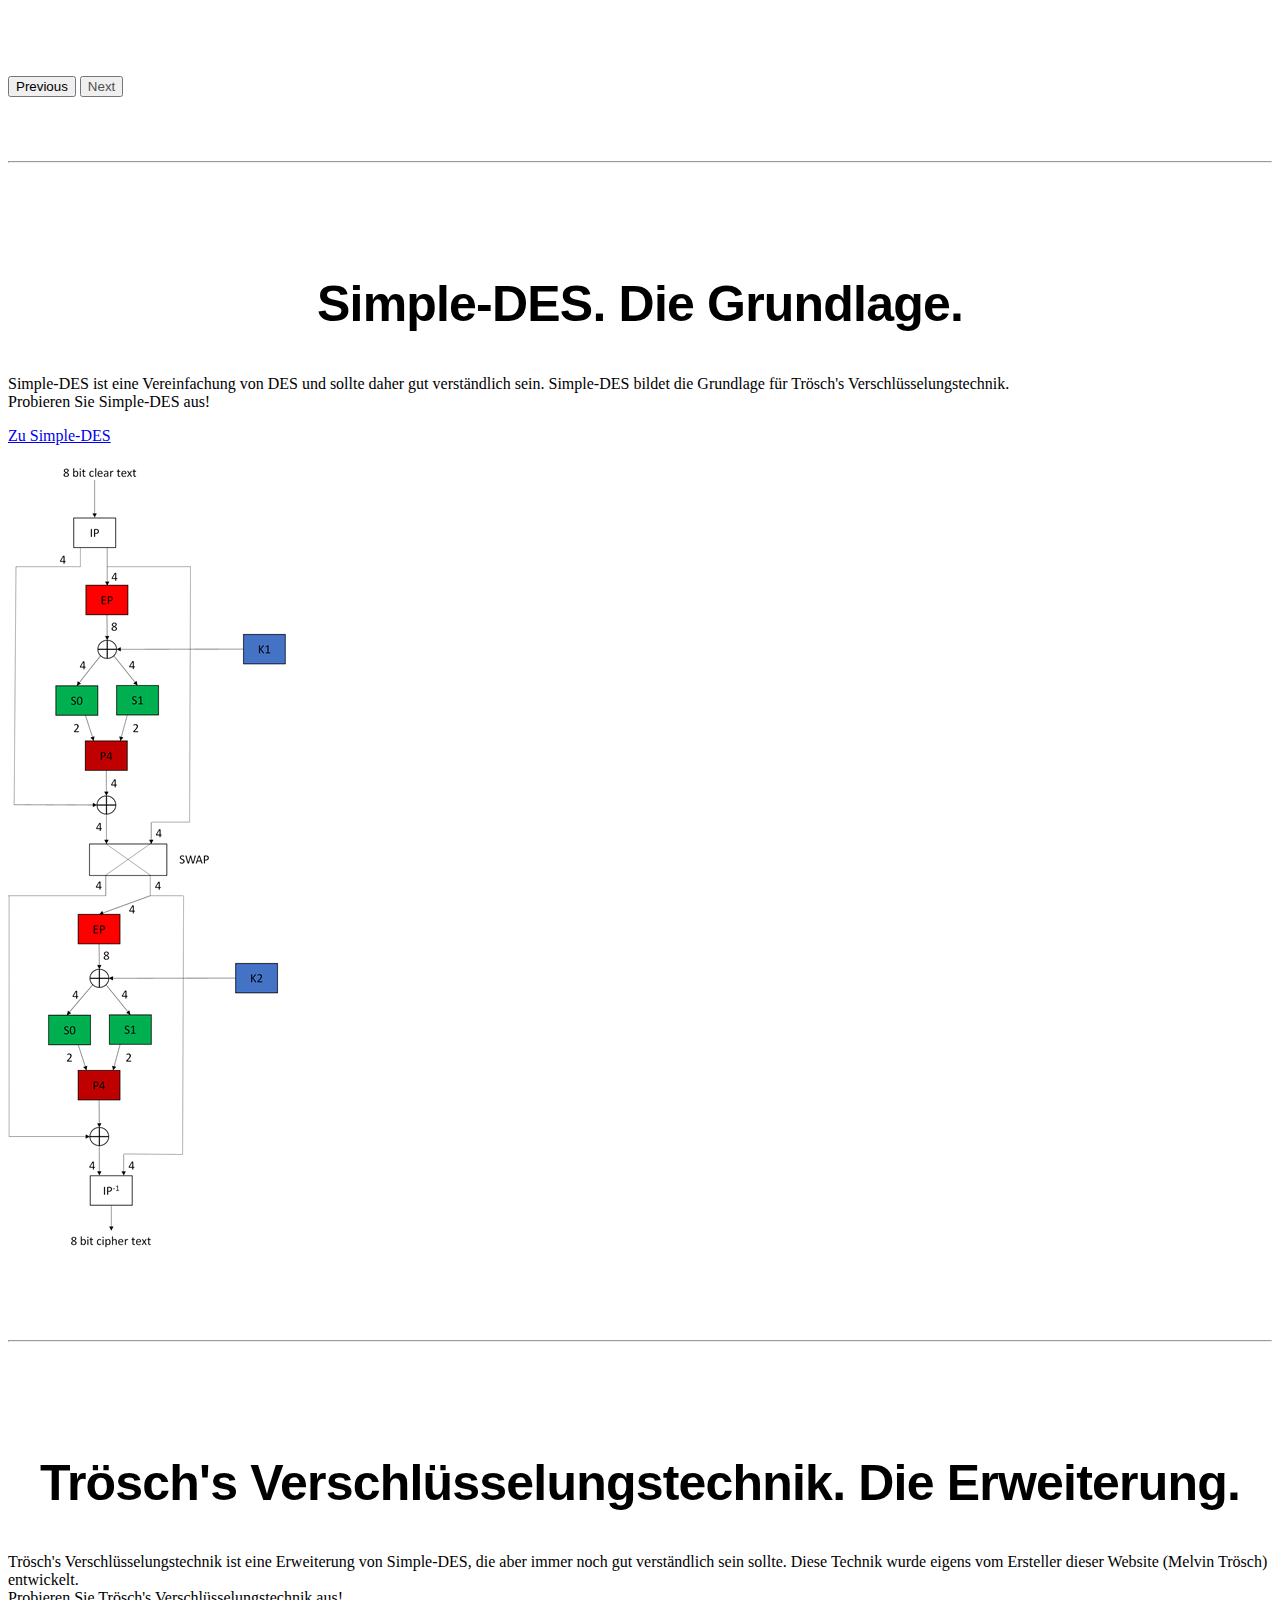
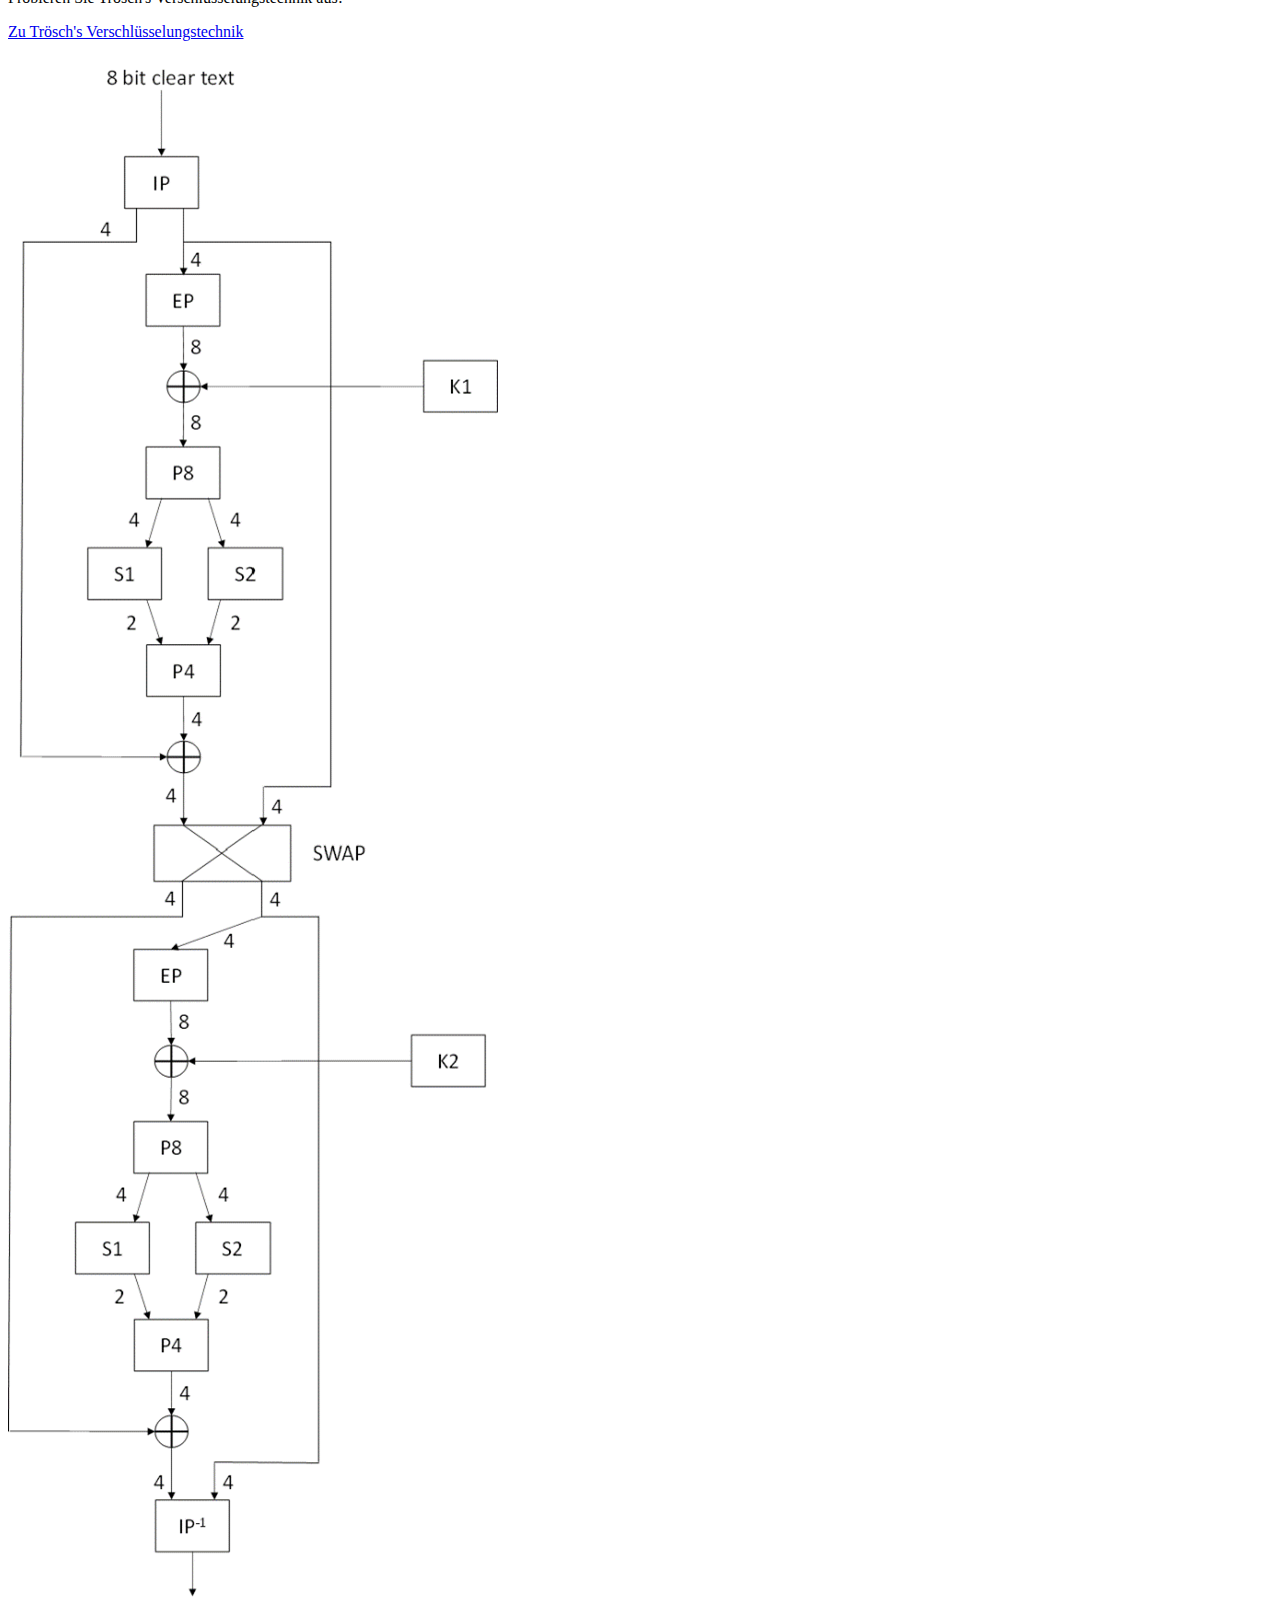
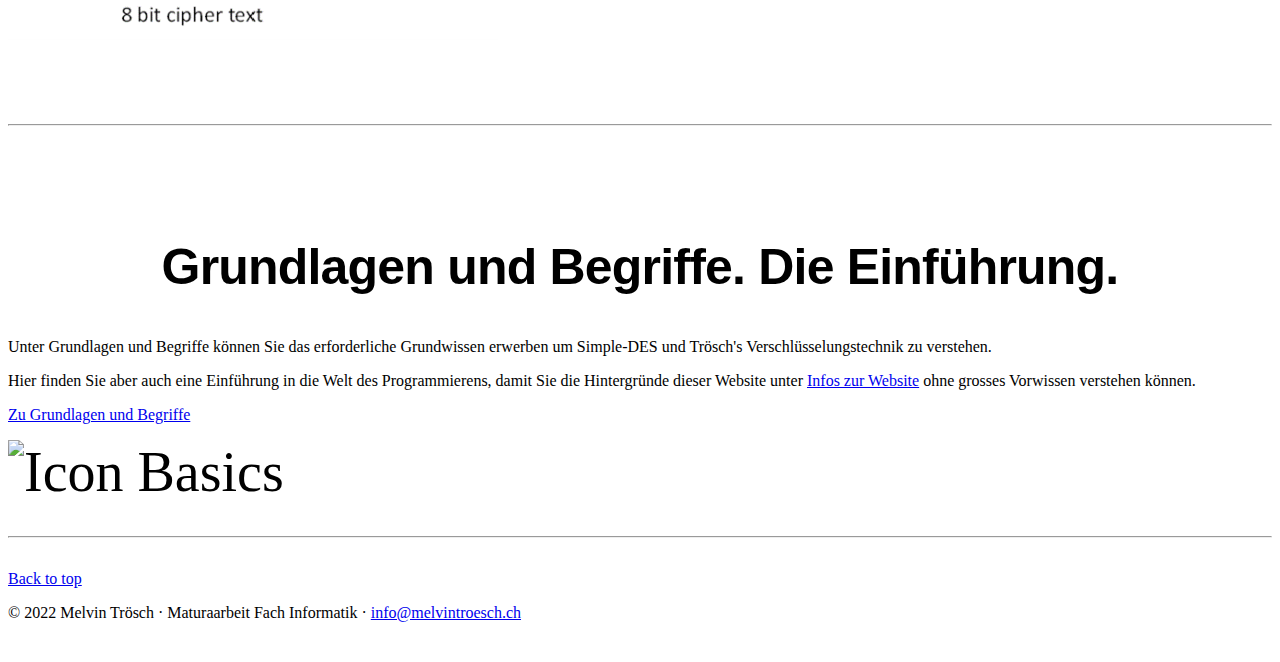
==== commit d72baee7: "Homepage fertig, Alle Seiten in container umgewandelt" ====
--- a/public_html/index.html
+++ b/public_html/index.html
@@ -5,23 +5,35 @@
     <meta name="viewport" content="width=device-width, initial-scale=1">
     <script src="js/http_code.jquery.com_jquery-latest.js"></script>
     <script src="js/functions.js"></script>
+    <script src="https://cdn.jsdelivr.net/npm/bootstrap@5.2.2/dist/js/bootstrap.bundle.min.js" integrity="sha384-OERcA2EqjJCMA+/3y+gxIOqMEjwtxJY7qPCqsdltbNJuaOe923+mo//f6V8Qbsw3" crossorigin="anonymous"></script>
     <link href="https://cdn.jsdelivr.net/npm/bootstrap@5.2.2/dist/css/bootstrap.min.css" rel="stylesheet" integrity="sha384-Zenh87qX5JnK2Jl0vWa8Ck2rdkQ2Bzep5IDxbcnCeuOxjzrPF/et3URy9Bv1WTRi" crossorigin="anonymous">
     <link rel="stylesheet" type="text/css" href="css/stylesheet.css">
     <title>Melvin's Website</title>
+    <!-- Favicon -->
+    <!-- Für Apple-Geräte -->
+    <link rel="apple-touch-icon" sizes="180x180" href="data/apple-touch-icon-180x180.png">
+    <!-- Für Browser -->
+    <link rel="shortcut icon" type="image/x-icon" href="data/favicon-32x32.ico">
+    <link rel="icon" type="image/png" sizes="96x96" href="data/favicon-96x96.png">
+    <!-- Für Windows Metro -->
+    <meta name="msapplication-square310x310logo" content="data/mstile-310x310.png">
+    <meta name="msapplication-TileColor" content="#ffffff">
 </head>
 <body>
 <div class="container">
-    <header class="d-flex flex-wrap align-items-center justify-content-center justify-content-md-between py-3 mb-4 border-bottom">
+    <header class="middle d-flex flex-wrap align-items-center justify-content-center justify-content-md-between py-3 mb-4 border-bottom">
         <a href="/" class="d-flex align-items-center col-md-3 mb-2 mb-md-0 text-dark text-decoration-none">
+            <svg class="bi me-2 ghost" width="40" height="32" role="img" aria-label="Bootstrap"><use xlink:href="#bootstrap"/></svg>
         </a>
-        <ul class="nav col-12 col-md-auto mb-2 justify-content-center mb-md-0">
-                <li class="nav-list"><a href="index.html" class="nav-link px-2 link-secondary">Start</a></li>
-                <li class="nav-list"><a href="grundlagen.html" class="nav-link px-2 link-dark">Grundlagen und Begriffe</a></li>
-                <li class="nav-list"><a href="verschluesselung.html" class="nav-link px-2 link-dark">Verschlüsselung</a></li>
-                <li class="nav-list"><a href="infos.html" class="nav-link px-2 link-dark">Infos zur Website</a></li>
-                <li class="nav-list"><a href="about.html" class="nav-link px-2 link-dark">Über mich</a></li>
+        <ul class="nav col-12 col-md-auto mb-2 justify-content-center mb-md-0 middle">
+                <li class="nav-list middle"><a href="index.html" class="nav-link px-2 link-secondary">Start</a></li>
+                <li class="nav-list middle"><a href="grundlagen.html" class="nav-link px-2 link-dark">Grundlagen und Begriffe</a></li>
+                <li class="nav-list middle"><a href="verschluesselung.html" class="nav-link px-2 link-dark">Verschlüsselung</a></li>
+                <li class="nav-list middle"><a href="infos.html" class="nav-link px-2 link-dark">Infos zur Website</a></li>
+                <li class="nav-list middle"><a href="about.html" class="nav-link px-2 link-dark">Über mich</a></li>
         </ul>
         <div class="col-md-3 text-end">
+            <p class="ghost">Rechts im Titel</p>
         </div>
     </header>
 </div>
@@ -29,41 +41,38 @@
     <div id="start-header_division">
         <div id="myCarousel" class="carousel slide pointer-event" data-bs-ride="carousel">
             <div class="carousel-indicators">
-                <button type="button" data-bs-target="#myCarousel" data-bs-slide-to="0" class="" aria-label="Slide 1"></button>
+                <button type="button" data-bs-target="#myCarousel" data-bs-slide-to="0" aria-label="Slide 1" class="active" aria-current="true"></button>
                 <button type="button" data-bs-target="#myCarousel" data-bs-slide-to="1" aria-label="Slide 2" class=""></button>
-                <button type="button" data-bs-target="#myCarousel" data-bs-slide-to="2" aria-label="Slide 3" class="active" aria-current="true"></button>
+                <button type="button" data-bs-target="#myCarousel" data-bs-slide-to="2" aria-label="Slide 3" class=""></button>
             </div>
             <div class="carousel-inner">
-                <div class="carousel-item">
-                    <svg class="bd-placeholder-img" width="100%" height="100%" xmlns="http://www.w3.org/2000/svg" aria-hidden="true" preserveAspectRatio="xMidYMid slice" focusable="false"><rect width="100%" height="100%" fill="#777"></rect></svg>
-
+                <div class="carousel-item active">
+                    <img class="carousel-img" aria-hidden="true" alt="Widget Verschlüsselung" src="data/SchlossBinaer.jpg">
                     <div class="container">
                         <div class="carousel-caption text-start">
-                            <h1>Example headline.</h1>
-                            <p>Some representative placeholder content for the first slide of the carousel.</p>
-                            <p><a class="btn btn-lg btn-primary" href="#">Sign up today</a></p>
+                            <h1 class="carousel-header">Verschlüsselung.</h1>
+                            <p class="carousel-text-dark">Lassen Sie einen Text mit Simple-DES oder Trösch's Verschlüsselungstechnik verschlüsseln. Finden Sie auch heraus wie die Techniken funktionieren.</p>
+                            <p><a class="btn btn-lg btn-light" href="verschluesselung.html">Zur Verschlüsselung</a></p>
                         </div>
                     </div>
                 </div>
                 <div class="carousel-item">
-                    <svg class="bd-placeholder-img" width="100%" height="100%" xmlns="http://www.w3.org/2000/svg" aria-hidden="true" preserveAspectRatio="xMidYMid slice" focusable="false"><rect width="100%" height="100%" fill="#777"></rect></svg>
-
+                    <img class="carousel-img" alt="Widget Code" aria-hidden="true" src="data/module_widget_code_html.jpg">
                     <div class="container">
                         <div class="carousel-caption">
-                            <h1>Another example headline.</h1>
-                            <p>Some representative placeholder content for the second slide of the carousel.</p>
-                            <p><a class="btn btn-lg btn-primary" href="#">Learn more</a></p>
+                            <h1 class="carousel-header">Infos zur Website.</h1>
+                            <p class="carousel-text-bright">Erfahren Sie die Hintergründe der Website und bekommen Sie einen Einblick in den Aufbau und die Gestaltung der Website.</p>
+                            <p><a class="btn btn-lg btn-light" href="infos.html">Zu Infos zur Website</a></p>
                         </div>
                     </div>
                 </div>
-                <div class="carousel-item active">
-                    <svg class="bd-placeholder-img" width="100%" height="100%" xmlns="http://www.w3.org/2000/svg" aria-hidden="true" preserveAspectRatio="xMidYMid slice" focusable="false"><rect width="100%" height="100%" fill="#777"></rect></svg>
-
+                <div class="carousel-item">
+                    <img class="carousel-img" width="100%" height="100%" aria-hidden="true" alt="Widget Biken" src="data/widget%20biken.jpg">
                     <div class="container">
                         <div class="carousel-caption text-end">
-                            <h1>One more for good measure.</h1>
-                            <p>Some representative placeholder content for the third slide of this carousel.</p>
-                            <p><a class="btn btn-lg btn-primary" href="#">Browse gallery</a></p>
+                            <h1 class="carousel-header">Über Mich.</h1>
+                            <p class="carousel-text-dark">Lernen Sie mich und meine Hobbys kennen und erfahren Sie, wieso diese Website überhaupt entstanden ist.</p>
+                            <p><a class="btn btn-lg btn-light" href="about.html">Zu Über Mich</a></p>
                         </div>
                     </div>
                 </div>
@@ -78,51 +87,21 @@
             </button>
         </div>
 
-
-        <!-- Marketing messaging and featurettes
-        ================================================== -->
-        <!-- Wrap the rest of the page in another container to center all the content. -->
-
         <div class="container marketing">
-
-            <!-- Three columns of text below the carousel -->
-            <div class="row">
-                <div class="col-lg-4">
-                    <svg class="bd-placeholder-img rounded-circle" width="140" height="140" xmlns="http://www.w3.org/2000/svg" role="img" aria-label="Placeholder: 140x140" preserveAspectRatio="xMidYMid slice" focusable="false"><title>Placeholder</title><rect width="100%" height="100%" fill="#777"></rect><text x="50%" y="50%" fill="#777" dy=".3em">140x140</text></svg>
-
-                    <h2 class="fw-normal">Heading</h2>
-                    <p>Some representative placeholder content for the three columns of text below the carousel. This is the first column.</p>
-                    <p><a class="btn btn-secondary" href="#">View details »</a></p>
-                </div><!-- /.col-lg-4 -->
-                <div class="col-lg-4">
-                    <svg class="bd-placeholder-img rounded-circle" width="140" height="140" xmlns="http://www.w3.org/2000/svg" role="img" aria-label="Placeholder: 140x140" preserveAspectRatio="xMidYMid slice" focusable="false"><title>Placeholder</title><rect width="100%" height="100%" fill="#777"></rect><text x="50%" y="50%" fill="#777" dy=".3em">140x140</text></svg>
-
-                    <h2 class="fw-normal">Heading</h2>
-                    <p>Another exciting bit of representative placeholder content. This time, we've moved on to the second column.</p>
-                    <p><a class="btn btn-secondary" href="#">View details »</a></p>
-                </div><!-- /.col-lg-4 -->
-                <div class="col-lg-4">
-                    <svg class="bd-placeholder-img rounded-circle" width="140" height="140" xmlns="http://www.w3.org/2000/svg" role="img" aria-label="Placeholder: 140x140" preserveAspectRatio="xMidYMid slice" focusable="false"><title>Placeholder</title><rect width="100%" height="100%" fill="#777"></rect><text x="50%" y="50%" fill="#777" dy=".3em">140x140</text></svg>
-
-                    <h2 class="fw-normal">Heading</h2>
-                    <p>And lastly this, the third column of representative placeholder content.</p>
-                    <p><a class="btn btn-secondary" href="#">View details »</a></p>
-                </div><!-- /.col-lg-4 -->
-            </div><!-- /.row -->
-
 
             <!-- START THE FEATURETTES -->
 
-            <hr class="featurette-divider">
+            <hr class="featurette-divider first-divider">
 
             <div class="row featurette">
                 <div class="col-md-7">
-                    <h2 class="featurette-heading fw-normal lh-1">First featurette heading. <span class="text-muted">It’ll blow your mind.</span></h2>
-                    <p class="lead">Some great placeholder content for the first featurette here. Imagine some exciting prose here.</p>
+                    <h2 class="featurette-heading fw-normal lh-1">Simple-DES. <span class="text-muted">Die Grundlage.</span></h2>
+                    <p class="lead">Simple-DES ist eine Vereinfachung von DES und sollte daher gut verständlich sein. Simple-DES bildet die Grundlage für Trösch's Verschlüsselungstechnik.
+                        <br>Probieren Sie Simple-DES aus!</p>
+                    <p><a class="btn btn-lg btn-secondary" href="verschluesselung.html#Simple-DES_division">Zu Simple-DES</a></p>
                 </div>
                 <div class="col-md-5">
-                    <svg class="bd-placeholder-img bd-placeholder-img-lg featurette-image img-fluid mx-auto" width="500" height="500" xmlns="http://www.w3.org/2000/svg" role="img" aria-label="Placeholder: 500x500" preserveAspectRatio="xMidYMid slice" focusable="false"><title>Placeholder</title><rect width="100%" height="100%" fill="#eee"></rect><text x="50%" y="50%" fill="#aaa" dy=".3em">500x500</text></svg>
-
+                    <img src="data/Schema_SDES.png" alt="Schema S-DES" class="bd-placeholder-img bd-placeholder-img-lg featurette-image img-fluid mx-auto">
                 </div>
             </div>
 
@@ -130,12 +109,13 @@
 
             <div class="row featurette">
                 <div class="col-md-7 order-md-2">
-                    <h2 class="featurette-heading fw-normal lh-1">Oh yeah, it’s that good. <span class="text-muted">See for yourself.</span></h2>
-                    <p class="lead">Another featurette? Of course. More placeholder content here to give you an idea of how this layout would work with some actual real-world content in place.</p>
+                    <h2 class="featurette-heading fw-normal lh-1">Trösch's Verschlüsselungstechnik. <span class="text-muted">Die Erweiterung.</span></h2>
+                    <p class="lead">Trösch's Verschlüsselungstechnik ist eine Erweiterung von Simple-DES, die aber immer noch gut verständlich sein sollte. Diese Technik wurde eigens vom Ersteller dieser Website (Melvin Trösch) entwickelt.
+                    <br>Probieren Sie Trösch's Verschlüsselungstechnik aus!</p>
+                    <p><a class="btn btn-lg btn-secondary" href="verschluesselung.html#troesch_verschluesselungstechnik_division">Zu Trösch's Verschlüsselungstechnik</a></p>
                 </div>
                 <div class="col-md-5 order-md-1">
-                    <svg class="bd-placeholder-img bd-placeholder-img-lg featurette-image img-fluid mx-auto" width="500" height="500" xmlns="http://www.w3.org/2000/svg" role="img" aria-label="Placeholder: 500x500" preserveAspectRatio="xMidYMid slice" focusable="false"><title>Placeholder</title><rect width="100%" height="100%" fill="#eee"></rect><text x="50%" y="50%" fill="#aaa" dy=".3em">500x500</text></svg>
-
+                    <img src="data/schema_troesch_verschluesselungstechnik.png" alt="Schema Trösch's Verschlüsselungstechnik" class="bd-placeholder-img bd-placeholder-img-lg featurette-image img-fluid mx-auto">
                 </div>
             </div>
 
@@ -143,16 +123,17 @@
 
             <div class="row featurette">
                 <div class="col-md-7">
-                    <h2 class="featurette-heading fw-normal lh-1">And lastly, this one. <span class="text-muted">Checkmate.</span></h2>
-                    <p class="lead">And yes, this is the last block of representative placeholder content. Again, not really intended to be actually read, simply here to give you a better view of what this would look like with some actual content. Your content.</p>
+                    <h2 class="featurette-heading fw-normal lh-1">Grundlagen und Begriffe. <span class="text-muted">Die Einführung.</span></h2>
+                    <p class="lead">Unter Grundlagen und Begriffe können Sie das erforderliche Grundwissen erwerben um Simple-DES und Trösch's Verschlüsselungstechnik zu verstehen.</p>
+                    <p class="lead">Hier finden Sie aber auch eine Einführung in die Welt des Programmierens, damit Sie die Hintergründe dieser Website unter <a href="infos.html" class="link-dark">Infos zur Website</a> ohne grosses Vorwissen verstehen können.</p>
+                    <p><a class="btn btn-lg btn-secondary" href="grundlagen.html">Zu Grundlagen und Begriffe</a></p>
                 </div>
                 <div class="col-md-5">
-                    <svg class="bd-placeholder-img bd-placeholder-img-lg featurette-image img-fluid mx-auto" width="500" height="500" xmlns="http://www.w3.org/2000/svg" role="img" aria-label="Placeholder: 500x500" preserveAspectRatio="xMidYMid slice" focusable="false"><title>Placeholder</title><rect width="100%" height="100%" fill="#eee"></rect><text x="50%" y="50%" fill="#aaa" dy=".3em">500x500</text></svg>
-
+                    <img src="data/basics.png" alt="Icon Basics" class="bd-placeholder-img bd-placeholder-img-lg featurette-image img-fluid mx-auto">
                 </div>
             </div>
 
-            <hr class="featurette-divider">
+            <hr class="featurette-divider last-divider">
 
             <!-- /END THE FEATURETTES -->
 
@@ -165,7 +146,6 @@
 <!-- FOOTER -->
 <footer class="container" id="footer">
     <p class="float-end"><a href="#">Back to top</a></p>
-    <p class="float-md-end"></p>
     <p>&copy; 2022 Melvin Trösch · Maturaarbeit Fach Informatik · <a href="mailto:info@melvintroesch.ch">info@melvintroesch.ch</a></p>
 </footer>
 </body>
--- a/public_html/css/stylesheet.css
+++ b/public_html/css/stylesheet.css
@@ -284,6 +284,62 @@
 .carousel-item {
     height: 32rem;
 }
+
+/* Center align the text within the three columns below the carousel */
+.marketing .col-lg-4 {
+    margin-bottom: 1.5rem;
+    text-align: center;
+}
+/* rtl:begin:ignore */
+.marketing .col-lg-4 p {
+    margin-right: .75rem;
+    margin-left: .75rem;
+}
+/* rtl:end:ignore */
+/* Featurettes
+------------------------- */
+
+.featurette-divider {
+    margin: 5rem 0; /* Space out the Bootstrap <hr> more */
+}
+
+.first-divider {
+    margin: 2rem 0;
+}
+
+.last-divider{
+    margin: 2rem 0;
+}
+
+/* Thin out the marketing headings */
+/* rtl:begin:remove */
+.featurette-heading {
+    letter-spacing: -.05rem;
+}
+
+/* rtl:end:remove */
+
+/* RESPONSIVE CSS
+-------------------------------------------------- */
+
+@media (min-width: 40em) {
+    /* Bump up size of carousel content */
+    .carousel-caption p {
+        margin-bottom: 1.25rem;
+        font-size: 1.25rem;
+        line-height: 1.4;
+    }
+
+    .featurette-heading {
+        font-size: 50px;
+    }
+}
+
+@media (min-width: 62em) {
+    .featurette-heading {
+        margin-top: 7rem;
+    }
+}
 .form-control-dark {
     border-color: var(--bs-gray);
 }
@@ -298,6 +354,30 @@
 
 .dropdown-toggle {
     outline: 0;
+}
+.middle {
+    text-align: center; !important;
+    vertical-align: middle; !important;
+}
+.carousel-img {
+    font-size: 1.125rem;
+    text-anchor: middle;
+    -webkit-user-select: none;
+    -moz-user-select: none;
+    user-select: none;
+}
+.carousel-text-bright {
+    color: #ff0269;
+    font-size: 3rem;
+    font-family: "Britannic Bold", "Arial Rounded MT Bold", sans-serif;
+}
+.carousel-text-dark {
+    color: #ff0269;
+    font-size: 3rem;
+    font-family: "Britannic Bold", "Arial Rounded MT Bold", sans-serif;
+}
+.carousel-header {
+    color: #0dcaf0;
 }
 .bd-placeholder-img {
     font-size: 1.125rem;
@@ -306,7 +386,6 @@
     -moz-user-select: none;
     user-select: none;
 }
-
 @media (min-width: 768px) {
     .bd-placeholder-img-lg {
         font-size: 3.5rem;
@@ -349,3 +428,24 @@
     white-space: nowrap;
     -webkit-overflow-scrolling: touch;
 }
+.btn-light {
+    background-color: #0dcaf0;
+    border-color: #0dcaf0;
+    color: #101214;
+}
+.btn-light:hover {
+    background-color: #86b7fe;
+    border-color: #86b7fe;
+    color: #101214;
+}
+.carousel-control-next {
+    color: #4f5050;
+}
+@media (min-width: 1300px) {
+    .container, .container-lg, .container-md, .container-sm, .container-xl {
+        max-width: 1240px;
+    }
+}
+.background-scroll {
+    background-attachment: fixed;
+}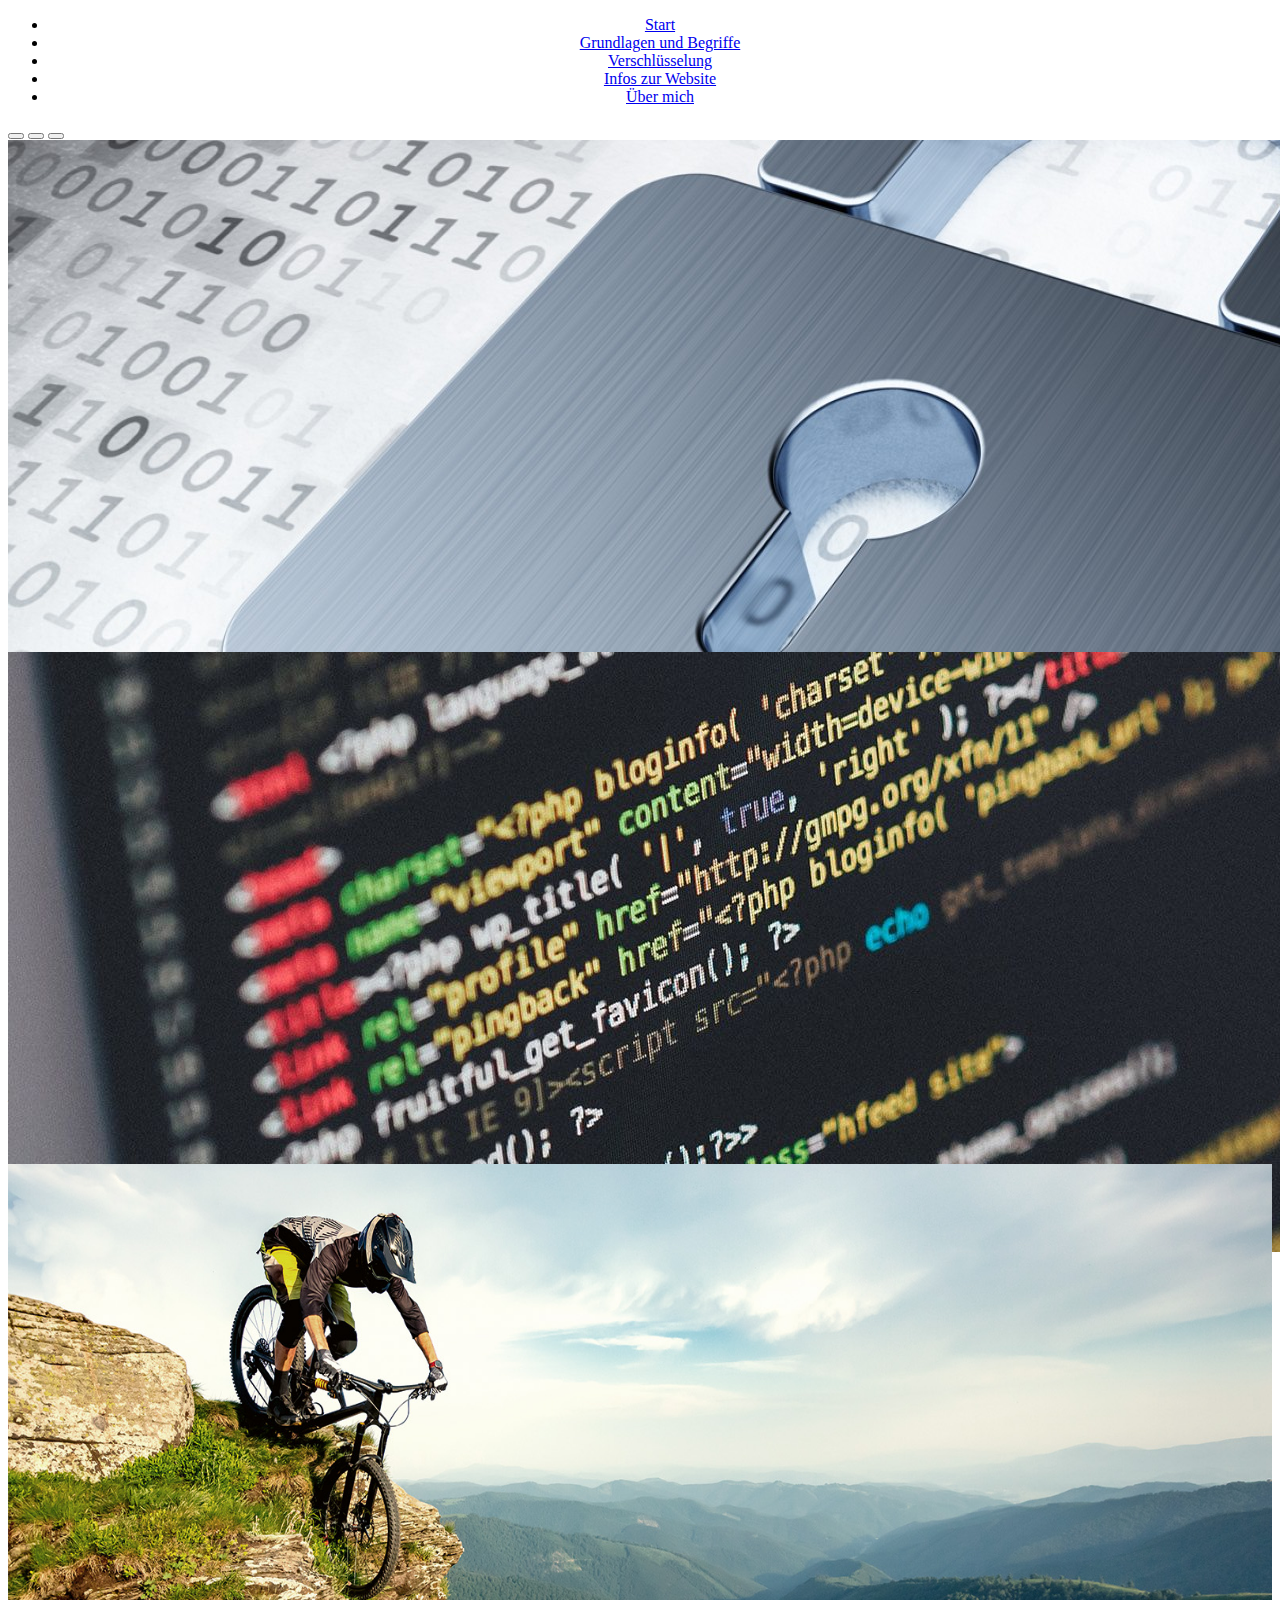
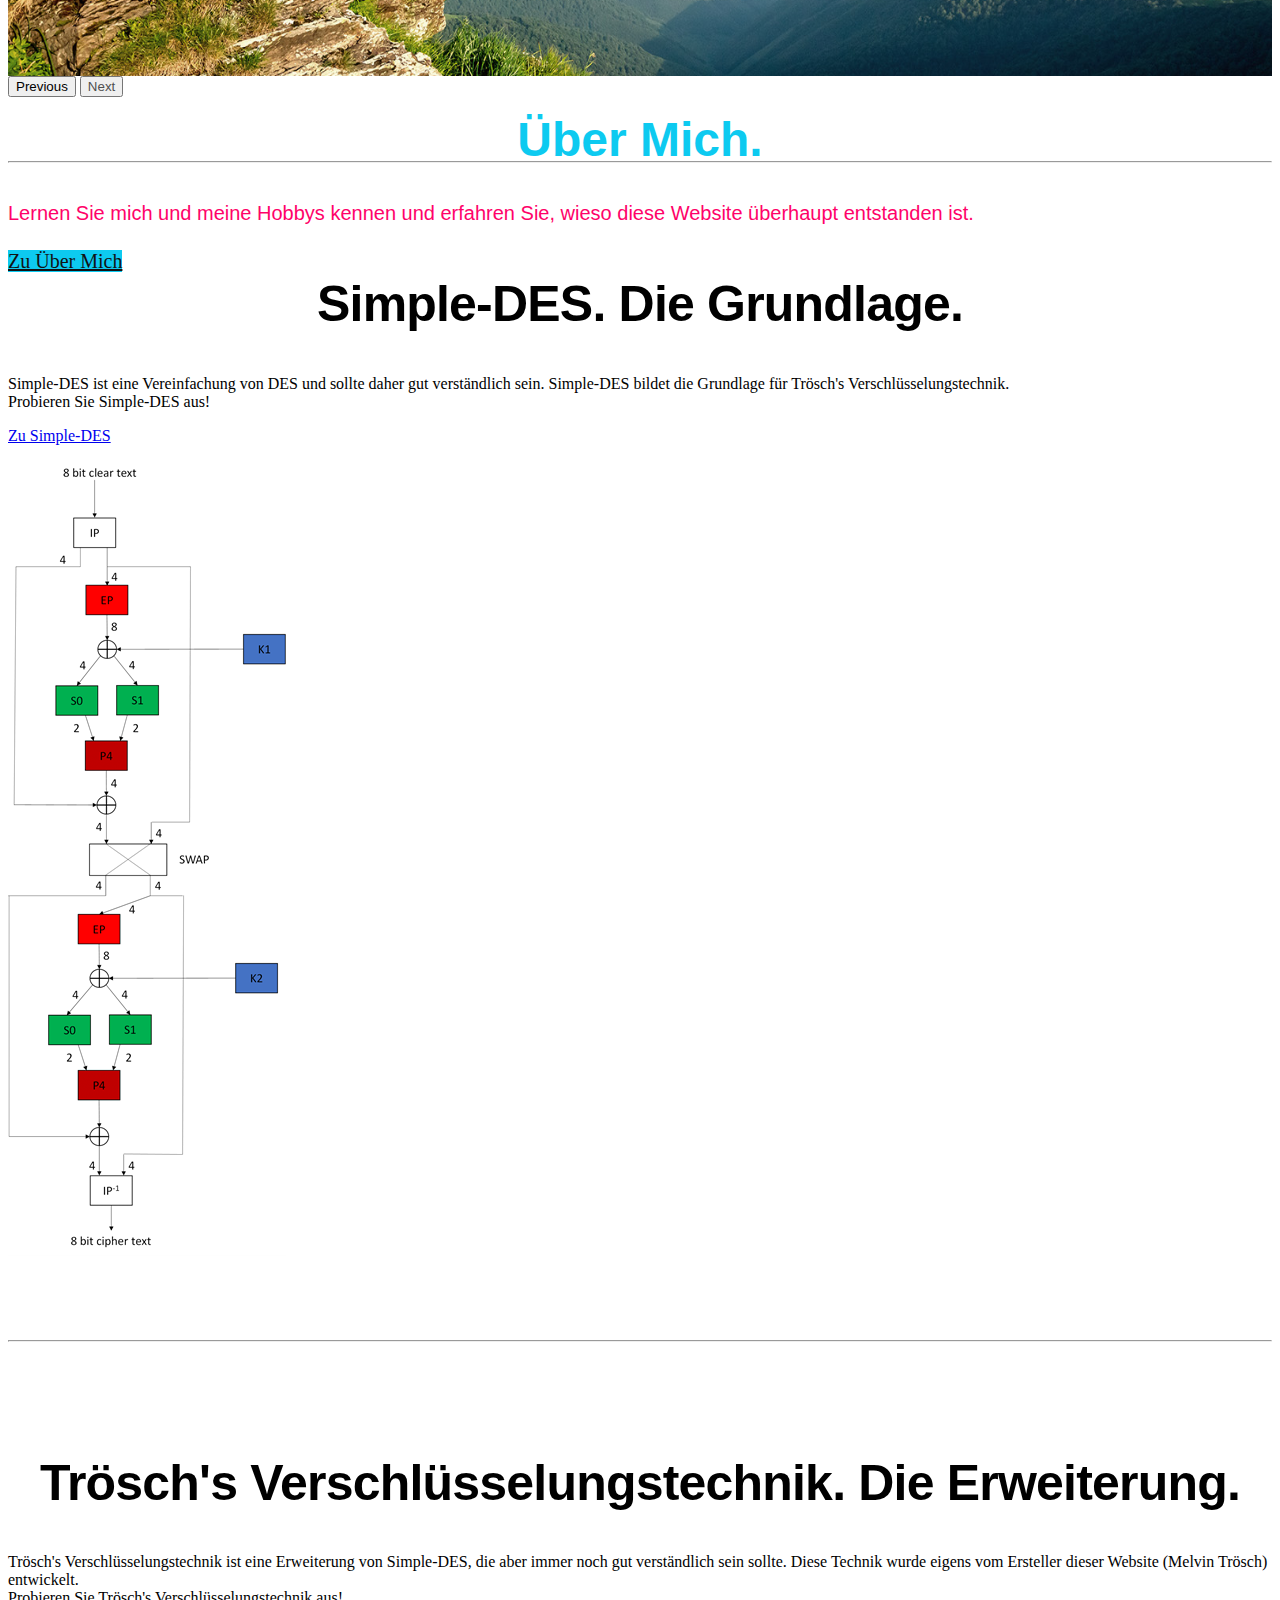
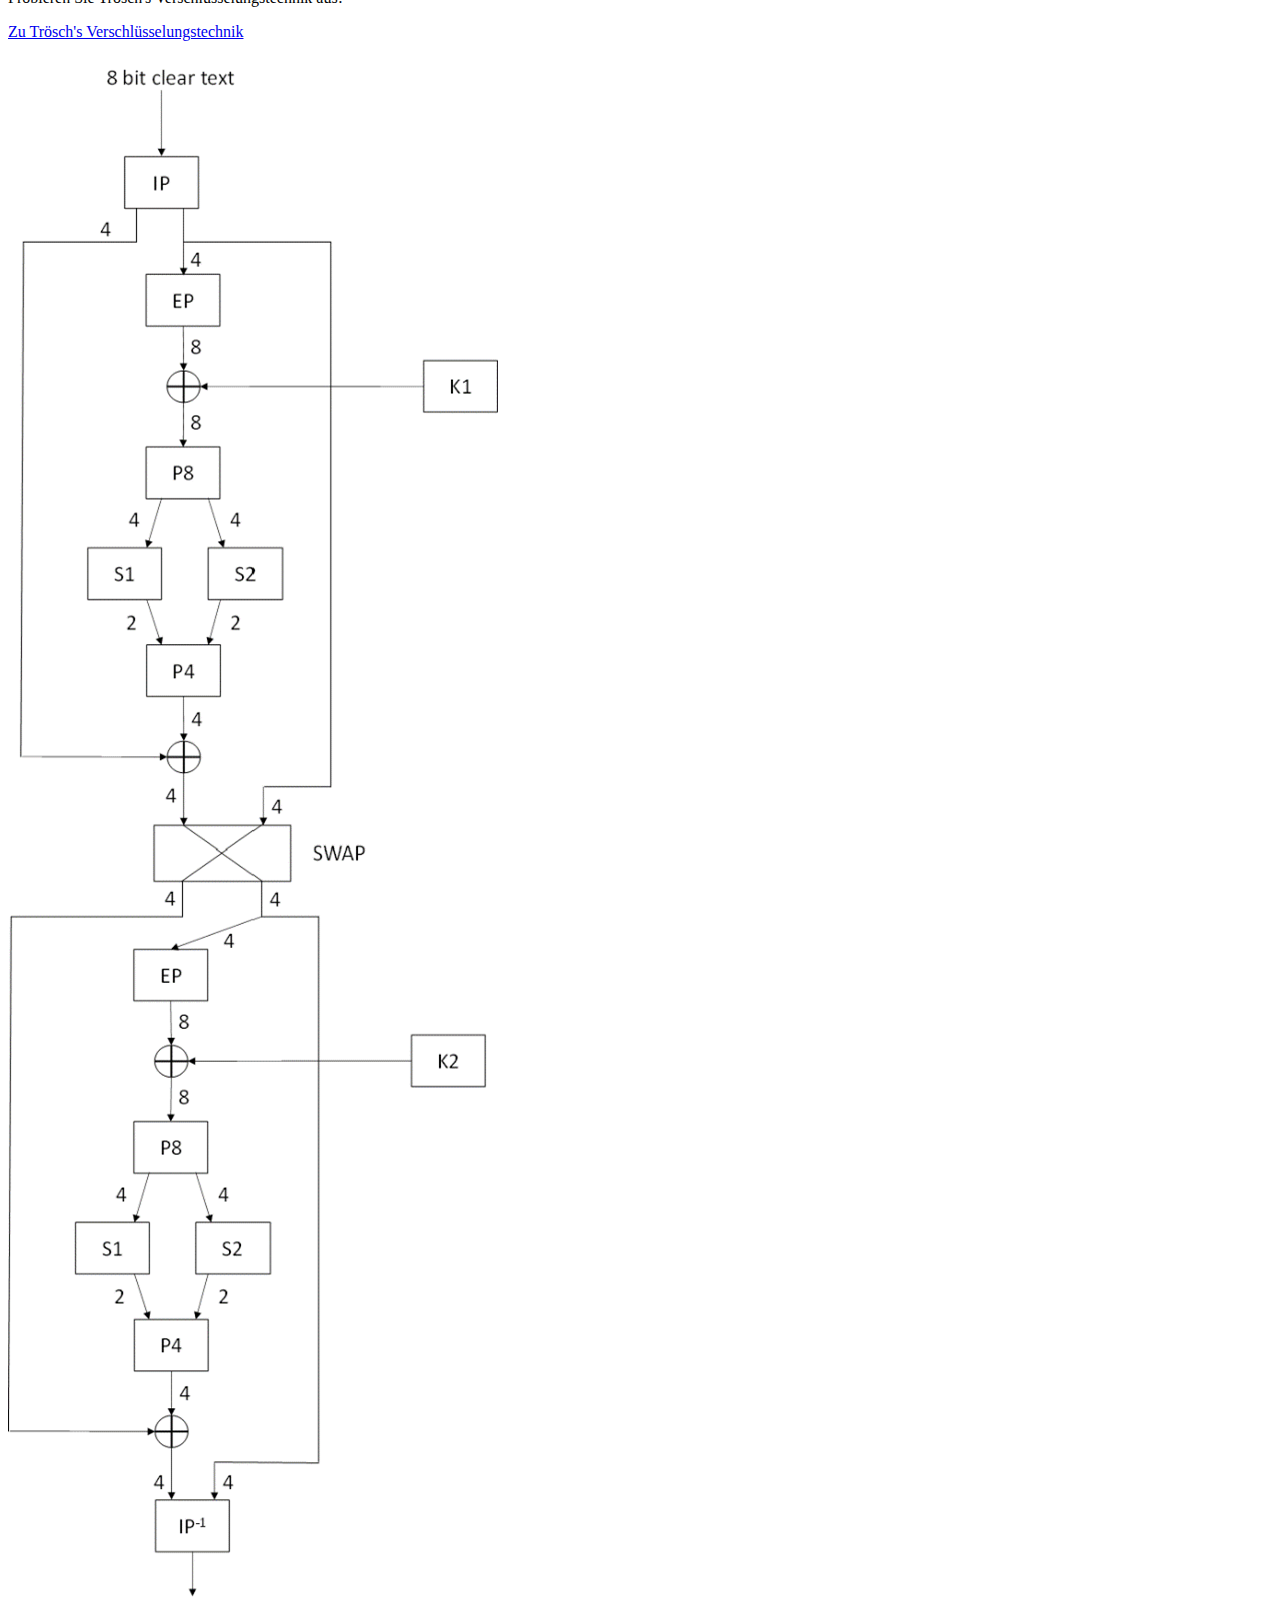
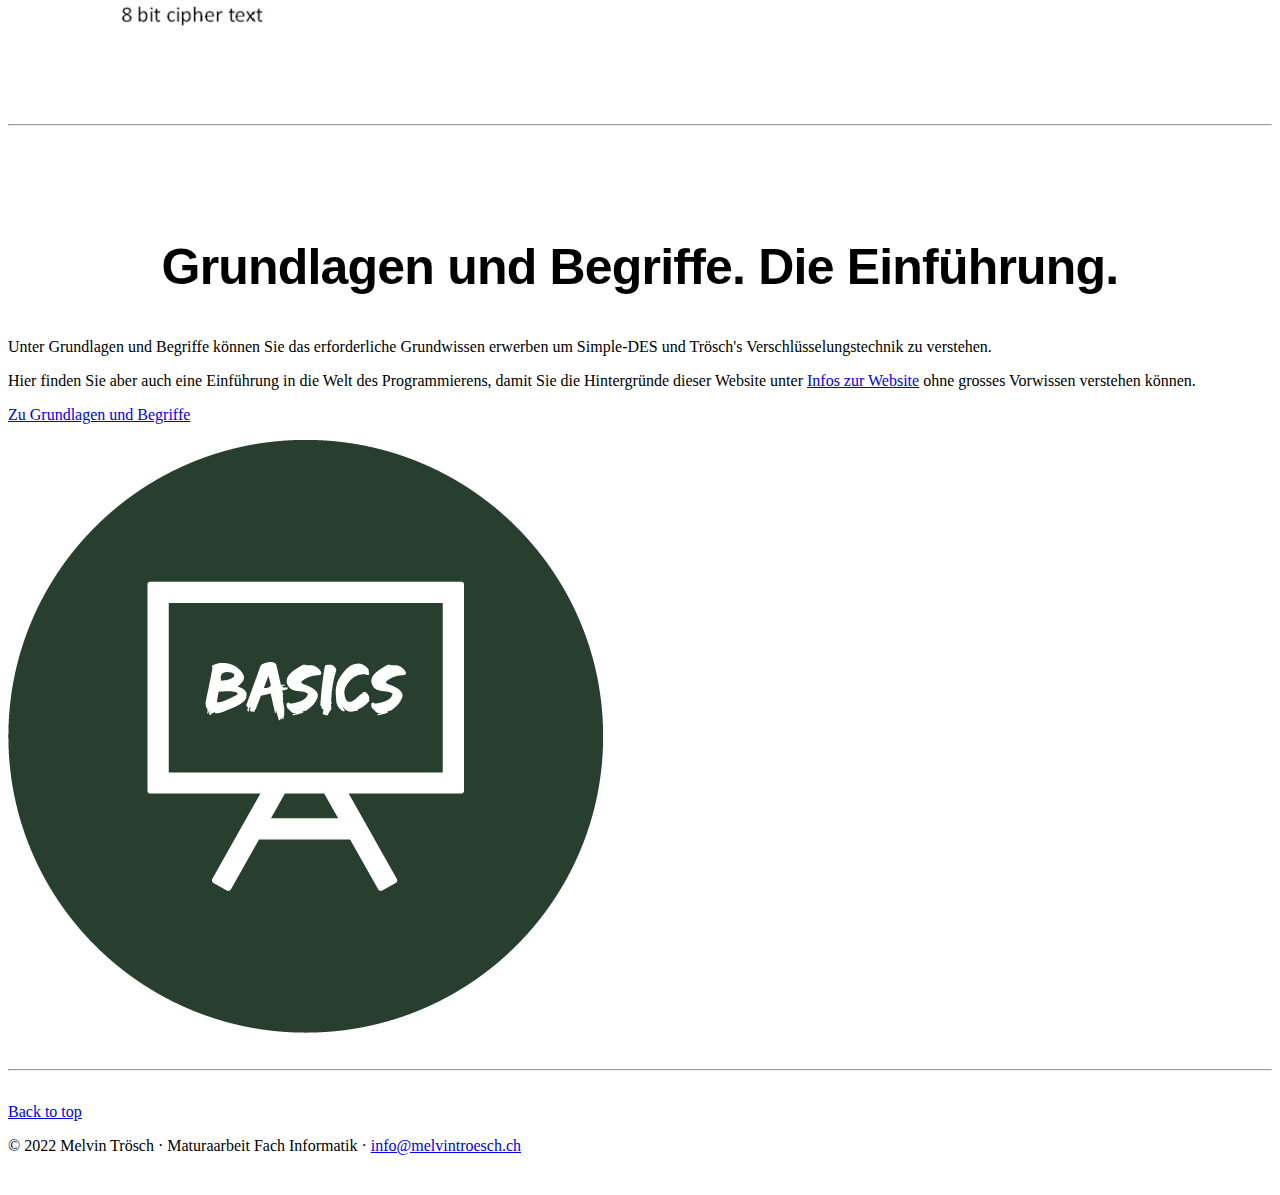
==== commit bd99e677: "Über mich fertig, Code formatiert, Favicons hinzugefügt" ====
--- a/public_html/index.html
+++ b/public_html/index.html
@@ -5,8 +5,11 @@
     <meta name="viewport" content="width=device-width, initial-scale=1">
     <script src="js/http_code.jquery.com_jquery-latest.js"></script>
     <script src="js/functions.js"></script>
-    <script src="https://cdn.jsdelivr.net/npm/bootstrap@5.2.2/dist/js/bootstrap.bundle.min.js" integrity="sha384-OERcA2EqjJCMA+/3y+gxIOqMEjwtxJY7qPCqsdltbNJuaOe923+mo//f6V8Qbsw3" crossorigin="anonymous"></script>
-    <link href="https://cdn.jsdelivr.net/npm/bootstrap@5.2.2/dist/css/bootstrap.min.css" rel="stylesheet" integrity="sha384-Zenh87qX5JnK2Jl0vWa8Ck2rdkQ2Bzep5IDxbcnCeuOxjzrPF/et3URy9Bv1WTRi" crossorigin="anonymous">
+    <script src="https://cdn.jsdelivr.net/npm/bootstrap@5.2.2/dist/js/bootstrap.bundle.min.js"
+            integrity="sha384-OERcA2EqjJCMA+/3y+gxIOqMEjwtxJY7qPCqsdltbNJuaOe923+mo//f6V8Qbsw3"
+            crossorigin="anonymous"></script>
+    <link href="https://cdn.jsdelivr.net/npm/bootstrap@5.2.2/dist/css/bootstrap.min.css" rel="stylesheet"
+          integrity="sha384-Zenh87qX5JnK2Jl0vWa8Ck2rdkQ2Bzep5IDxbcnCeuOxjzrPF/et3URy9Bv1WTRi" crossorigin="anonymous">
     <link rel="stylesheet" type="text/css" href="css/stylesheet.css">
     <title>Melvin's Website</title>
     <!-- Favicon -->
@@ -23,14 +26,18 @@
 <div class="container">
     <header class="middle d-flex flex-wrap align-items-center justify-content-center justify-content-md-between py-3 mb-4 border-bottom">
         <a href="/" class="d-flex align-items-center col-md-3 mb-2 mb-md-0 text-dark text-decoration-none">
-            <svg class="bi me-2 ghost" width="40" height="32" role="img" aria-label="Bootstrap"><use xlink:href="#bootstrap"/></svg>
+            <svg class="bi me-2 ghost" width="40" height="32" role="img" aria-label="Bootstrap">
+                <use xlink:href="#bootstrap"/>
+            </svg>
         </a>
         <ul class="nav col-12 col-md-auto mb-2 justify-content-center mb-md-0 middle">
-                <li class="nav-list middle"><a href="index.html" class="nav-link px-2 link-secondary">Start</a></li>
-                <li class="nav-list middle"><a href="grundlagen.html" class="nav-link px-2 link-dark">Grundlagen und Begriffe</a></li>
-                <li class="nav-list middle"><a href="verschluesselung.html" class="nav-link px-2 link-dark">Verschlüsselung</a></li>
-                <li class="nav-list middle"><a href="infos.html" class="nav-link px-2 link-dark">Infos zur Website</a></li>
-                <li class="nav-list middle"><a href="about.html" class="nav-link px-2 link-dark">Über mich</a></li>
+            <li class="nav-list middle"><a href="index.html" class="nav-link px-2 link-secondary">Start</a></li>
+            <li class="nav-list middle"><a href="grundlagen.html" class="nav-link px-2 link-dark">Grundlagen und
+                Begriffe</a></li>
+            <li class="nav-list middle"><a href="verschluesselung.html"
+                                           class="nav-link px-2 link-dark">Verschlüsselung</a></li>
+            <li class="nav-list middle"><a href="infos.html" class="nav-link px-2 link-dark">Infos zur Website</a></li>
+            <li class="nav-list middle"><a href="about.html" class="nav-link px-2 link-dark">Über mich</a></li>
         </ul>
         <div class="col-md-3 text-end">
             <p class="ghost">Rechts im Titel</p>
@@ -41,37 +48,47 @@
     <div id="start-header_division">
         <div id="myCarousel" class="carousel slide pointer-event" data-bs-ride="carousel">
             <div class="carousel-indicators">
-                <button type="button" data-bs-target="#myCarousel" data-bs-slide-to="0" aria-label="Slide 1" class="active" aria-current="true"></button>
-                <button type="button" data-bs-target="#myCarousel" data-bs-slide-to="1" aria-label="Slide 2" class=""></button>
-                <button type="button" data-bs-target="#myCarousel" data-bs-slide-to="2" aria-label="Slide 3" class=""></button>
+                <button type="button" data-bs-target="#myCarousel" data-bs-slide-to="0" aria-label="Slide 1"
+                        class="active" aria-current="true"></button>
+                <button type="button" data-bs-target="#myCarousel" data-bs-slide-to="1" aria-label="Slide 2"
+                        class=""></button>
+                <button type="button" data-bs-target="#myCarousel" data-bs-slide-to="2" aria-label="Slide 3"
+                        class=""></button>
             </div>
             <div class="carousel-inner">
                 <div class="carousel-item active">
-                    <img class="carousel-img" aria-hidden="true" alt="Widget Verschlüsselung" src="data/SchlossBinaer.jpg">
+                    <img class="carousel-img" aria-hidden="true" alt="Widget Verschlüsselung"
+                         src="data/SchlossBinaer.jpg">
                     <div class="container">
                         <div class="carousel-caption text-start">
                             <h1 class="carousel-header">Verschlüsselung.</h1>
-                            <p class="carousel-text-dark">Lassen Sie einen Text mit Simple-DES oder Trösch's Verschlüsselungstechnik verschlüsseln. Finden Sie auch heraus wie die Techniken funktionieren.</p>
+                            <p class="carousel-text-dark">Lassen Sie einen Text mit Simple-DES oder Trösch's
+                                Verschlüsselungstechnik verschlüsseln. Finden Sie auch heraus wie die Techniken
+                                funktionieren.</p>
                             <p><a class="btn btn-lg btn-light" href="verschluesselung.html">Zur Verschlüsselung</a></p>
                         </div>
                     </div>
                 </div>
                 <div class="carousel-item">
-                    <img class="carousel-img" alt="Widget Code" aria-hidden="true" src="data/module_widget_code_html.jpg">
+                    <img class="carousel-img" alt="Widget Code" aria-hidden="true"
+                         src="data/module_widget_code_html.jpg">
                     <div class="container">
                         <div class="carousel-caption">
                             <h1 class="carousel-header">Infos zur Website.</h1>
-                            <p class="carousel-text-bright">Erfahren Sie die Hintergründe der Website und bekommen Sie einen Einblick in den Aufbau und die Gestaltung der Website.</p>
+                            <p class="carousel-text-bright">Erfahren Sie die Hintergründe der Website und bekommen Sie
+                                einen Einblick in den Aufbau und die Gestaltung der Website.</p>
                             <p><a class="btn btn-lg btn-light" href="infos.html">Zu Infos zur Website</a></p>
                         </div>
                     </div>
                 </div>
                 <div class="carousel-item">
-                    <img class="carousel-img" width="100%" height="100%" aria-hidden="true" alt="Widget Biken" src="data/widget%20biken.jpg">
+                    <img class="carousel-img" width="100%" height="100%" aria-hidden="true" alt="Widget Biken"
+                         src="data/widget%20biken.jpg">
                     <div class="container">
                         <div class="carousel-caption text-end">
                             <h1 class="carousel-header">Über Mich.</h1>
-                            <p class="carousel-text-dark">Lernen Sie mich und meine Hobbys kennen und erfahren Sie, wieso diese Website überhaupt entstanden ist.</p>
+                            <p class="carousel-text-dark">Lernen Sie mich und meine Hobbys kennen und erfahren Sie,
+                                wieso diese Website überhaupt entstanden ist.</p>
                             <p><a class="btn btn-lg btn-light" href="about.html">Zu Über Mich</a></p>
                         </div>
                     </div>
@@ -95,13 +112,17 @@
 
             <div class="row featurette">
                 <div class="col-md-7">
-                    <h2 class="featurette-heading fw-normal lh-1">Simple-DES. <span class="text-muted">Die Grundlage.</span></h2>
-                    <p class="lead">Simple-DES ist eine Vereinfachung von DES und sollte daher gut verständlich sein. Simple-DES bildet die Grundlage für Trösch's Verschlüsselungstechnik.
+                    <h2 class="featurette-heading fw-normal lh-1">Simple-DES. <span
+                            class="text-muted">Die Grundlage.</span></h2>
+                    <p class="lead">Simple-DES ist eine Vereinfachung von DES und sollte daher gut verständlich sein.
+                        Simple-DES bildet die Grundlage für Trösch's Verschlüsselungstechnik.
                         <br>Probieren Sie Simple-DES aus!</p>
-                    <p><a class="btn btn-lg btn-secondary" href="verschluesselung.html#Simple-DES_division">Zu Simple-DES</a></p>
+                    <p><a class="btn btn-lg btn-secondary" href="verschluesselung.html#Simple-DES_division">Zu
+                        Simple-DES</a></p>
                 </div>
                 <div class="col-md-5">
-                    <img src="data/Schema_SDES.png" alt="Schema S-DES" class="bd-placeholder-img bd-placeholder-img-lg featurette-image img-fluid mx-auto">
+                    <img src="data/Schema_SDES.png" alt="Schema S-DES"
+                         class="bd-placeholder-img bd-placeholder-img-lg featurette-image img-fluid mx-auto">
                 </div>
             </div>
 
@@ -109,13 +130,20 @@
 
             <div class="row featurette">
                 <div class="col-md-7 order-md-2">
-                    <h2 class="featurette-heading fw-normal lh-1">Trösch's Verschlüsselungstechnik. <span class="text-muted">Die Erweiterung.</span></h2>
-                    <p class="lead">Trösch's Verschlüsselungstechnik ist eine Erweiterung von Simple-DES, die aber immer noch gut verständlich sein sollte. Diese Technik wurde eigens vom Ersteller dieser Website (Melvin Trösch) entwickelt.
-                    <br>Probieren Sie Trösch's Verschlüsselungstechnik aus!</p>
-                    <p><a class="btn btn-lg btn-secondary" href="verschluesselung.html#troesch_verschluesselungstechnik_division">Zu Trösch's Verschlüsselungstechnik</a></p>
+                    <h2 class="featurette-heading fw-normal lh-1">Trösch's Verschlüsselungstechnik. <span
+                            class="text-muted">Die Erweiterung.</span></h2>
+                    <p class="lead">Trösch's Verschlüsselungstechnik ist eine Erweiterung von Simple-DES, die aber immer
+                        noch gut verständlich sein sollte. Diese Technik wurde eigens vom Ersteller dieser Website
+                        (Melvin Trösch) entwickelt.
+                        <br>Probieren Sie Trösch's Verschlüsselungstechnik aus!</p>
+                    <p><a class="btn btn-lg btn-secondary"
+                          href="verschluesselung.html#troesch_verschluesselungstechnik_division">Zu Trösch's
+                        Verschlüsselungstechnik</a></p>
                 </div>
                 <div class="col-md-5 order-md-1">
-                    <img src="data/schema_troesch_verschluesselungstechnik.png" alt="Schema Trösch's Verschlüsselungstechnik" class="bd-placeholder-img bd-placeholder-img-lg featurette-image img-fluid mx-auto">
+                    <img src="data/schema_troesch_verschluesselungstechnik.png"
+                         alt="Schema Trösch's Verschlüsselungstechnik"
+                         class="bd-placeholder-img bd-placeholder-img-lg featurette-image img-fluid mx-auto">
                 </div>
             </div>
 
@@ -123,13 +151,18 @@
 
             <div class="row featurette">
                 <div class="col-md-7">
-                    <h2 class="featurette-heading fw-normal lh-1">Grundlagen und Begriffe. <span class="text-muted">Die Einführung.</span></h2>
-                    <p class="lead">Unter Grundlagen und Begriffe können Sie das erforderliche Grundwissen erwerben um Simple-DES und Trösch's Verschlüsselungstechnik zu verstehen.</p>
-                    <p class="lead">Hier finden Sie aber auch eine Einführung in die Welt des Programmierens, damit Sie die Hintergründe dieser Website unter <a href="infos.html" class="link-dark">Infos zur Website</a> ohne grosses Vorwissen verstehen können.</p>
+                    <h2 class="featurette-heading fw-normal lh-1">Grundlagen und Begriffe. <span class="text-muted">Die Einführung.</span>
+                    </h2>
+                    <p class="lead">Unter Grundlagen und Begriffe können Sie das erforderliche Grundwissen erwerben um
+                        Simple-DES und Trösch's Verschlüsselungstechnik zu verstehen.</p>
+                    <p class="lead">Hier finden Sie aber auch eine Einführung in die Welt des Programmierens, damit Sie
+                        die Hintergründe dieser Website unter <a href="infos.html" class="link-dark">Infos zur
+                            Website</a> ohne grosses Vorwissen verstehen können.</p>
                     <p><a class="btn btn-lg btn-secondary" href="grundlagen.html">Zu Grundlagen und Begriffe</a></p>
                 </div>
                 <div class="col-md-5">
-                    <img src="data/basics.png" alt="Icon Basics" class="bd-placeholder-img bd-placeholder-img-lg featurette-image img-fluid mx-auto">
+                    <img src="data/basics.png" alt="Icon Basics"
+                         class="bd-placeholder-img bd-placeholder-img-lg featurette-image img-fluid mx-auto">
                 </div>
             </div>
 
@@ -138,15 +171,16 @@
             <!-- /END THE FEATURETTES -->
 
         </div><!-- /.container -->
-      <!--  <h2 class="small">Auf dieser Website können verschiedene Verschlüsselungstechniken ausprobiert werden.
-            Dabei werden sie anschaulich und Schritt für Schritt erklärt.</h2>
-        <p>Das nötige Grundwissen zum Verständnis der Verschlüsselungen kann unter <a href="grundlagen.html" target="_blank">Grundlagen und Begriffe</a> erworben werden.</p> -->
+        <!--  <h2 class="small">Auf dieser Website können verschiedene Verschlüsselungstechniken ausprobiert werden.
+              Dabei werden sie anschaulich und Schritt für Schritt erklärt.</h2>
+          <p>Das nötige Grundwissen zum Verständnis der Verschlüsselungen kann unter <a href="grundlagen.html" target="_blank">Grundlagen und Begriffe</a> erworben werden.</p> -->
     </div>
 </main>
 <!-- FOOTER -->
 <footer class="container" id="footer">
     <p class="float-end"><a href="#">Back to top</a></p>
-    <p>&copy; 2022 Melvin Trösch · Maturaarbeit Fach Informatik · <a href="mailto:info@melvintroesch.ch">info@melvintroesch.ch</a></p>
+    <p>&copy; 2022 Melvin Trösch · Maturaarbeit Fach Informatik · <a href="mailto:info@melvintroesch.ch">info@melvintroesch.ch</a>
+    </p>
 </footer>
 </body>
 </html>      --- a/public_html/css/stylesheet.css
+++ b/public_html/css/stylesheet.css
@@ -1,10 +1,11 @@
 /* Stylesheet für Webseite */
-input[type='button']{
+input[type='button'] {
     background-color: #c2eafc;
     border-radius: 7px;
     box-shadow: 3px 3px 5px #555555;
     margin: 0 1% 0 0;
 }
+
 /* ul.navigationbar {
     position: -webkit-sticky;
     position: sticky;
@@ -23,6 +24,7 @@
 li a:hover {
     color: black;
 }
+
 /* header {
    z-index: 10;
     position: absolute;
@@ -34,10 +36,12 @@
     padding-bottom: 1rem;
     color: var(--bs-body-color);
 }
+
 p {
     font-family: "Droid Sans Mono Dotted", serif;
     font-optical-sizing: auto;
 }
+
 h1 {
     text-align: center;
     font-family: "Broadway", sans-serif;
@@ -45,235 +49,284 @@
     font-optical-sizing: auto;
     color: darkblue;
 }
+
 h2 {
     text-align: center;
     font-family: "Britannic Bold", sans-serif;
     font-size: xx-large;
     font-optical-sizing: auto;
 }
+
 h3 {
     font-family: "Arial Rounded MT Bold", sans-serif;
     font-size: x-large;
     font-optical-sizing: auto;
 }
+
 h4, h5, h6 {
     font-family: "Arial Rounded MT Bold", sans-serif;
     font-size: inherit;
     font-optical-sizing: auto;
 }
+
 .ghost {
     display: none;
 }
-.tablePermutation  {
-    border-collapse:collapse;
-    border-spacing:0;
+
+.tablePermutation {
+    border-collapse: collapse;
+    border-spacing: 0;
     table-layout: fixed;
     width: 21.3125rem;
 }
-.tablePermutation td{
-    font-family:"Droid Sans Mono Dotted", sans-serif;
-    font-size:0.875rem;
-    padding:0.625rem 0.3125rem;
-    border-style:solid;
-    border-width:0.0625rem;
-    overflow:hidden;
-    word-break:normal;
-}
-.tablePermutation th{
-    font-family:"Droid Sans Mono Dotted", sans-serif;
-    font-size:0.875rem;
-    font-weight:normal;
-    padding:0.625rem 0.3125rem;
-    border-style:solid;
-    border-width:0.0625rem;
-    overflow:hidden;
-    word-break:normal;
-}
+
+.tablePermutation td {
+    font-family: "Droid Sans Mono Dotted", sans-serif;
+    font-size: 0.875rem;
+    padding: 0.625rem 0.3125rem;
+    border-style: solid;
+    border-width: 0.0625rem;
+    overflow: hidden;
+    word-break: normal;
+}
+
+.tablePermutation th {
+    font-family: "Droid Sans Mono Dotted", sans-serif;
+    font-size: 0.875rem;
+    font-weight: normal;
+    padding: 0.625rem 0.3125rem;
+    border-style: solid;
+    border-width: 0.0625rem;
+    overflow: hidden;
+    word-break: normal;
+}
+
 .col1TablePermutation {
     width: 13.1875rem
 }
+
 .col2TablePermutation {
     width: 3.9375rem
 }
+
 .col3TablePermutation {
     width: 4.1875rem
 }
-.tableASCIINonPrintable  {
-    border-collapse:collapse;
-    border-spacing:0;
+
+.tableASCIINonPrintable {
+    border-collapse: collapse;
+    border-spacing: 0;
     table-layout: fixed;
     width: 29.76rem;
 }
-.tableASCIINonPrintable td{
-    font-family:"Droid Sans Mono Dotted", sans-serif;
-    font-size:0.875rem;
-    padding:0.625rem 0.3125rem;
-    border-style:solid;
-    border-width:0.0625rem;
-    overflow:hidden;
-    word-break:normal;
-}
-.tableASCIINonPrintable th{
-    font-family:"Droid Sans Mono Dotted", sans-serif;
-    font-size:0.875rem;
-    font-weight:normal;
-    padding:0.625rem 0.3125rem;
-    border-style:solid;
-    border-width:0.0625rem;
-    overflow:hidden;
-    word-break:normal;
-}
+
+.tableASCIINonPrintable td {
+    font-family: "Droid Sans Mono Dotted", sans-serif;
+    font-size: 0.875rem;
+    padding: 0.625rem 0.3125rem;
+    border-style: solid;
+    border-width: 0.0625rem;
+    overflow: hidden;
+    word-break: normal;
+}
+
+.tableASCIINonPrintable th {
+    font-family: "Droid Sans Mono Dotted", sans-serif;
+    font-size: 0.875rem;
+    font-weight: normal;
+    padding: 0.625rem 0.3125rem;
+    border-style: solid;
+    border-width: 0.0625rem;
+    overflow: hidden;
+    word-break: normal;
+}
+
 #col1TableASCIINonPrintable {
     width: 6.19rem
 }
+
 #col2TableASCIINonPrintable {
     width: 7.13rem
 }
+
 #col3TableASCIINonPrintable {
     width: 5.44rem
 }
+
 #col4TableASCIINonPrintable {
     width: 11rem
 }
-.tableASCIIPrintable  {
-    border-collapse:collapse;
-    border-spacing:0;
+
+.tableASCIIPrintable {
+    border-collapse: collapse;
+    border-spacing: 0;
     table-layout: fixed;
     width: 29.76rem;
 }
-.tableASCIIPrintable td{
-    font-family:"Droid Sans Mono Dotted", sans-serif;
-    font-size:0.875rem;
-    padding:0.625rem 0.3125rem;
-    border-style:solid;
-    border-width:0.0625rem;
-    overflow:hidden;
-    word-break:normal;
-}
-.tableASCIIPrintable th{
-    font-family:"Droid Sans Mono Dotted", sans-serif;
-    font-size:0.875rem;
-    font-weight:normal;
-    padding:0.625rem 0.3125rem;
-    border-style:solid;
-    border-width:0.0625rem;
-    overflow:hidden;
-    word-break:normal;
-}
+
+.tableASCIIPrintable td {
+    font-family: "Droid Sans Mono Dotted", sans-serif;
+    font-size: 0.875rem;
+    padding: 0.625rem 0.3125rem;
+    border-style: solid;
+    border-width: 0.0625rem;
+    overflow: hidden;
+    word-break: normal;
+}
+
+.tableASCIIPrintable th {
+    font-family: "Droid Sans Mono Dotted", sans-serif;
+    font-size: 0.875rem;
+    font-weight: normal;
+    padding: 0.625rem 0.3125rem;
+    border-style: solid;
+    border-width: 0.0625rem;
+    overflow: hidden;
+    word-break: normal;
+}
+
 #col1TableASCIIPrintable {
     width: 6.19rem
 }
+
 #col2TableASCIIPrintable {
     width: 7.13em
 }
+
 #col3TableASCIIPrintable {
     width: 5.44rem
 }
+
 #col4TableASCIIPrintable {
     width: 11rem
 }
-.tableXOR  {
-    border-collapse:collapse;
-    border-spacing:0;
+
+.tableXOR {
+    border-collapse: collapse;
+    border-spacing: 0;
     table-layout: fixed;
     width: 20.45rem;
 }
-.tableXOR td{
-    font-family:"Droid Sans Mono Dotted", sans-serif;
-    font-size:0.875rem;
-    padding:0.625rem 0.3125rem;
-    border-style:solid;
-    border-width:0.0625rem;
-    overflow:hidden;
-    word-break:normal;
-}
-.tableXOR th{
-    font-family:"Droid Sans Mono Dotted", sans-serif;
-    font-size:0.875rem;
-    font-weight:normal;
-    padding:0.625rem 0.3125rem;
-    border-style:solid;
-    border-width:0.0625rem;
-    overflow:hidden;
-    word-break:normal;
-}
+
+.tableXOR td {
+    font-family: "Droid Sans Mono Dotted", sans-serif;
+    font-size: 0.875rem;
+    padding: 0.625rem 0.3125rem;
+    border-style: solid;
+    border-width: 0.0625rem;
+    overflow: hidden;
+    word-break: normal;
+}
+
+.tableXOR th {
+    font-family: "Droid Sans Mono Dotted", sans-serif;
+    font-size: 0.875rem;
+    font-weight: normal;
+    padding: 0.625rem 0.3125rem;
+    border-style: solid;
+    border-width: 0.0625rem;
+    overflow: hidden;
+    word-break: normal;
+}
+
 .col1TableXOR {
     width: 14.69rem
 }
+
 .col2TableXOR {
     width: 1.44rem
 }
+
 .col3TableXOR {
     width: 1.44rem
 }
+
 .col4TableXOR {
     width: 1.44rem
 }
+
 .col4TableXOR {
     width: 1.44rem
 }
+
 .tableOneDimensionalArray {
     border-collapse: collapse;
     border-spacing: 0;
     table-layout: fixed;
     width: 10.08rem;
 }
-.tableOneDimensionalArray th{
-    font-family:"Droid Sans Mono Dotted", sans-serif;
-    font-size:0.875rem;
-    font-weight:normal;
-    padding:0.625rem 0.3125rem;
-    border-style:solid;
-    border-width:0.0625rem;
-    overflow:hidden;
-    word-break:normal;
-}
+
+.tableOneDimensionalArray th {
+    font-family: "Droid Sans Mono Dotted", sans-serif;
+    font-size: 0.875rem;
+    font-weight: normal;
+    padding: 0.625rem 0.3125rem;
+    border-style: solid;
+    border-width: 0.0625rem;
+    overflow: hidden;
+    word-break: normal;
+}
+
 .col1TableOneDimensionalArray {
     width: 1.44rem
 }
+
 .col2TableOneDimensionalArray {
     width: 1.44rem
 }
+
 .col3TableOneDimensionalArray {
     width: 1.44rem
 }
+
 .col4TableOneDimensionalArray {
     width: 1.44rem
 }
+
 .col5TableOneDimensionalArray {
     width: 1.44rem
 }
+
 .col6TableOneDimensionalArray {
     width: 1.44rem
 }
+
 .col7TableOneDimensionalArray {
     width: 1.44rem
 }
+
 code {
     background-color: #b6b6be;
     font-family: Fixedsys, "Courier New", monospace;
     text-align: left;
 }
+
 samp {
     background-color: #b6b6be;
     text-align: left;
 }
+
 .yellow-code_html {
     color: #E8BF6A;
 }
+
 .green-code_html {
     color: #A5C261;
 }
+
 .green-code_javascript {
 
 }
+
 .yellow-code_javascript {
     color: #FFC66D;
 }
+
 /* Carousel base class */
 .carousel {
     margin-bottom: 4rem;
 }
+
 /* Since positioning the image, we need to help out the caption */
 .carousel-caption {
     bottom: 3rem;
@@ -290,11 +343,13 @@
     margin-bottom: 1.5rem;
     text-align: center;
 }
+
 /* rtl:begin:ignore */
 .marketing .col-lg-4 p {
     margin-right: .75rem;
     margin-left: .75rem;
 }
+
 /* rtl:end:ignore */
 /* Featurettes
 ------------------------- */
@@ -307,7 +362,7 @@
     margin: 2rem 0;
 }
 
-.last-divider{
+.last-divider {
     margin: 2rem 0;
 }
 
@@ -340,9 +395,11 @@
         margin-top: 7rem;
     }
 }
+
 .form-control-dark {
     border-color: var(--bs-gray);
 }
+
 .form-control-dark:focus {
     border-color: #fff;
     box-shadow: 0 0 0 .25rem rgba(255, 255, 255, .25);
@@ -355,10 +412,14 @@
 .dropdown-toggle {
     outline: 0;
 }
+
 .middle {
-    text-align: center; !important;
-    vertical-align: middle; !important;
-}
+    text-align: center;
+!important;
+    vertical-align: middle;
+!important;
+}
+
 .carousel-img {
     font-size: 1.125rem;
     text-anchor: middle;
@@ -366,19 +427,23 @@
     -moz-user-select: none;
     user-select: none;
 }
+
 .carousel-text-bright {
     color: #ff0269;
     font-size: 3rem;
     font-family: "Britannic Bold", "Arial Rounded MT Bold", sans-serif;
 }
+
 .carousel-text-dark {
     color: #ff0269;
     font-size: 3rem;
     font-family: "Britannic Bold", "Arial Rounded MT Bold", sans-serif;
 }
+
 .carousel-header {
     color: #0dcaf0;
 }
+
 .bd-placeholder-img {
     font-size: 1.125rem;
     text-anchor: middle;
@@ -386,6 +451,7 @@
     -moz-user-select: none;
     user-select: none;
 }
+
 @media (min-width: 768px) {
     .bd-placeholder-img-lg {
         font-size: 3.5rem;
@@ -428,24 +494,33 @@
     white-space: nowrap;
     -webkit-overflow-scrolling: touch;
 }
+
 .btn-light {
     background-color: #0dcaf0;
     border-color: #0dcaf0;
     color: #101214;
 }
+
 .btn-light:hover {
     background-color: #86b7fe;
     border-color: #86b7fe;
     color: #101214;
 }
+
 .carousel-control-next {
     color: #4f5050;
 }
+
 @media (min-width: 1300px) {
     .container, .container-lg, .container-md, .container-sm, .container-xl {
         max-width: 1240px;
     }
 }
+
 .background-scroll {
     background-attachment: fixed;
+}
+
+.evolution_div {
+    margin-top: 1rem;
 }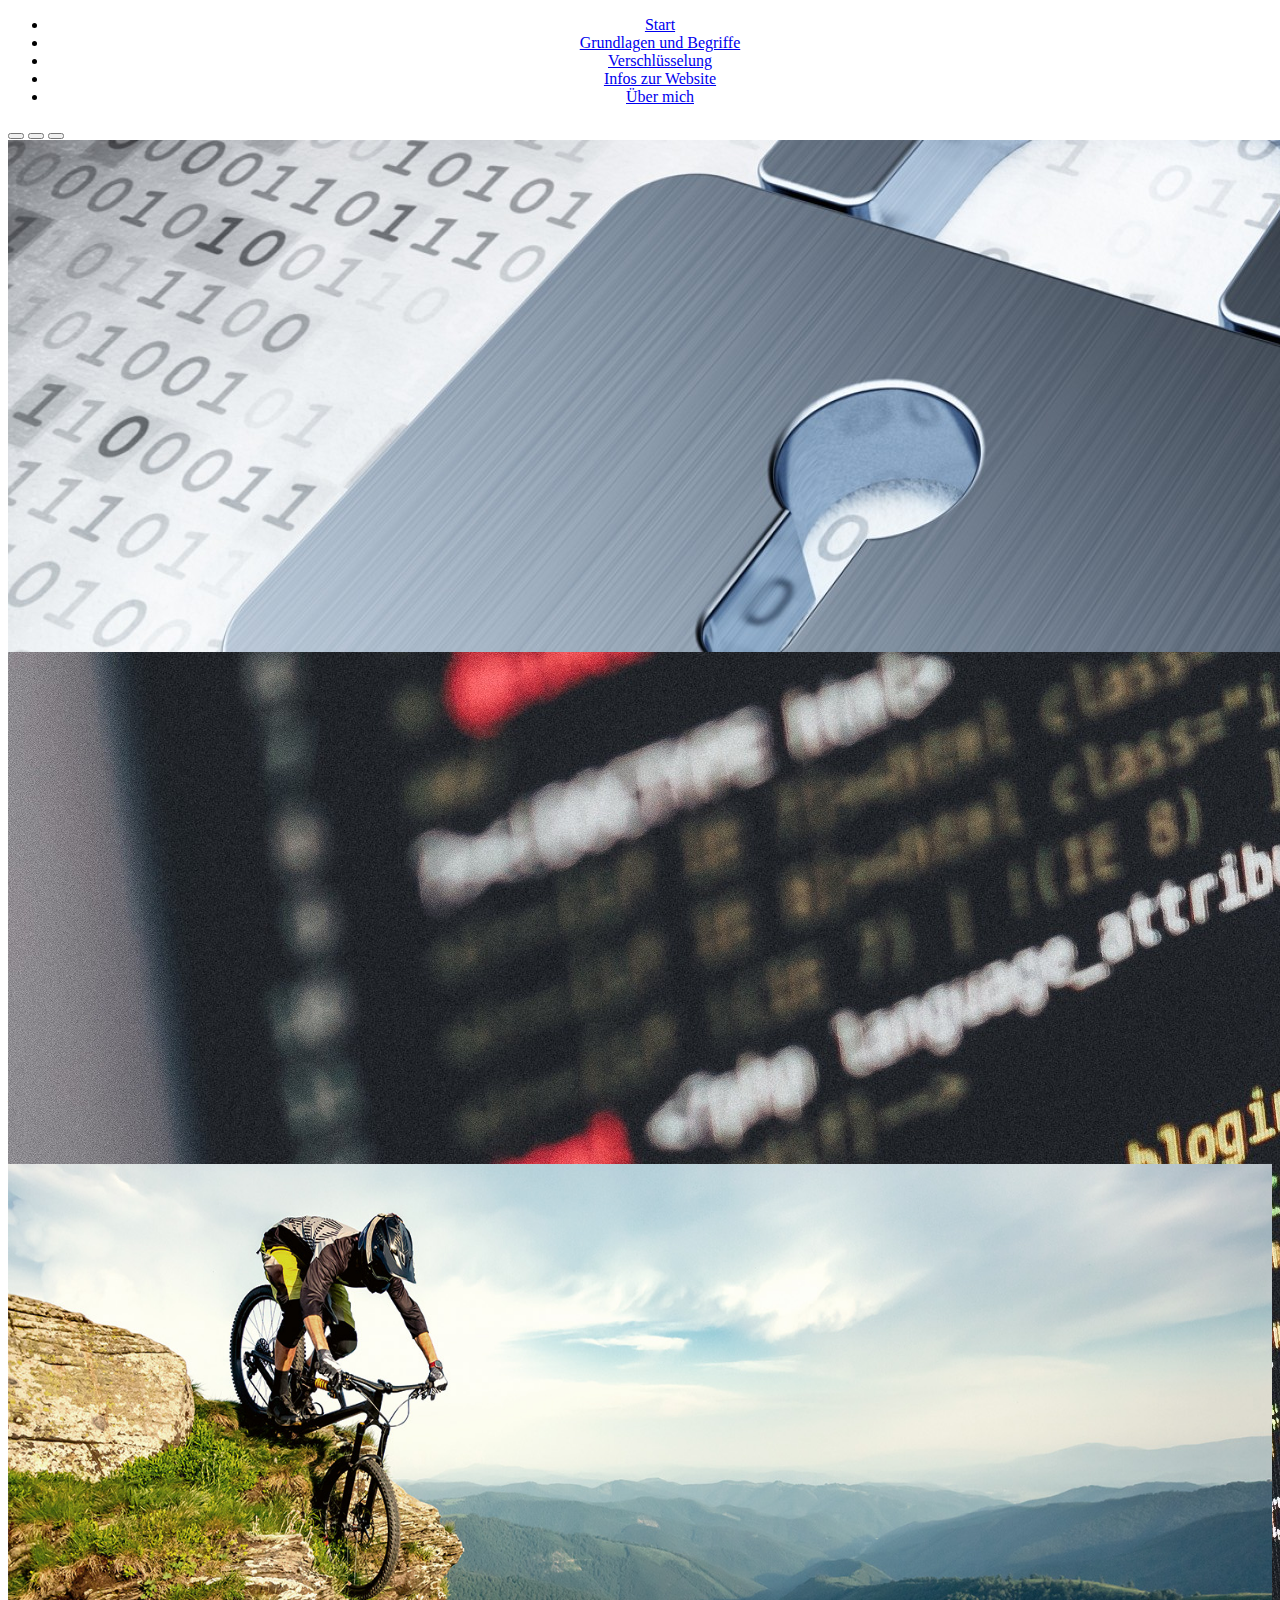
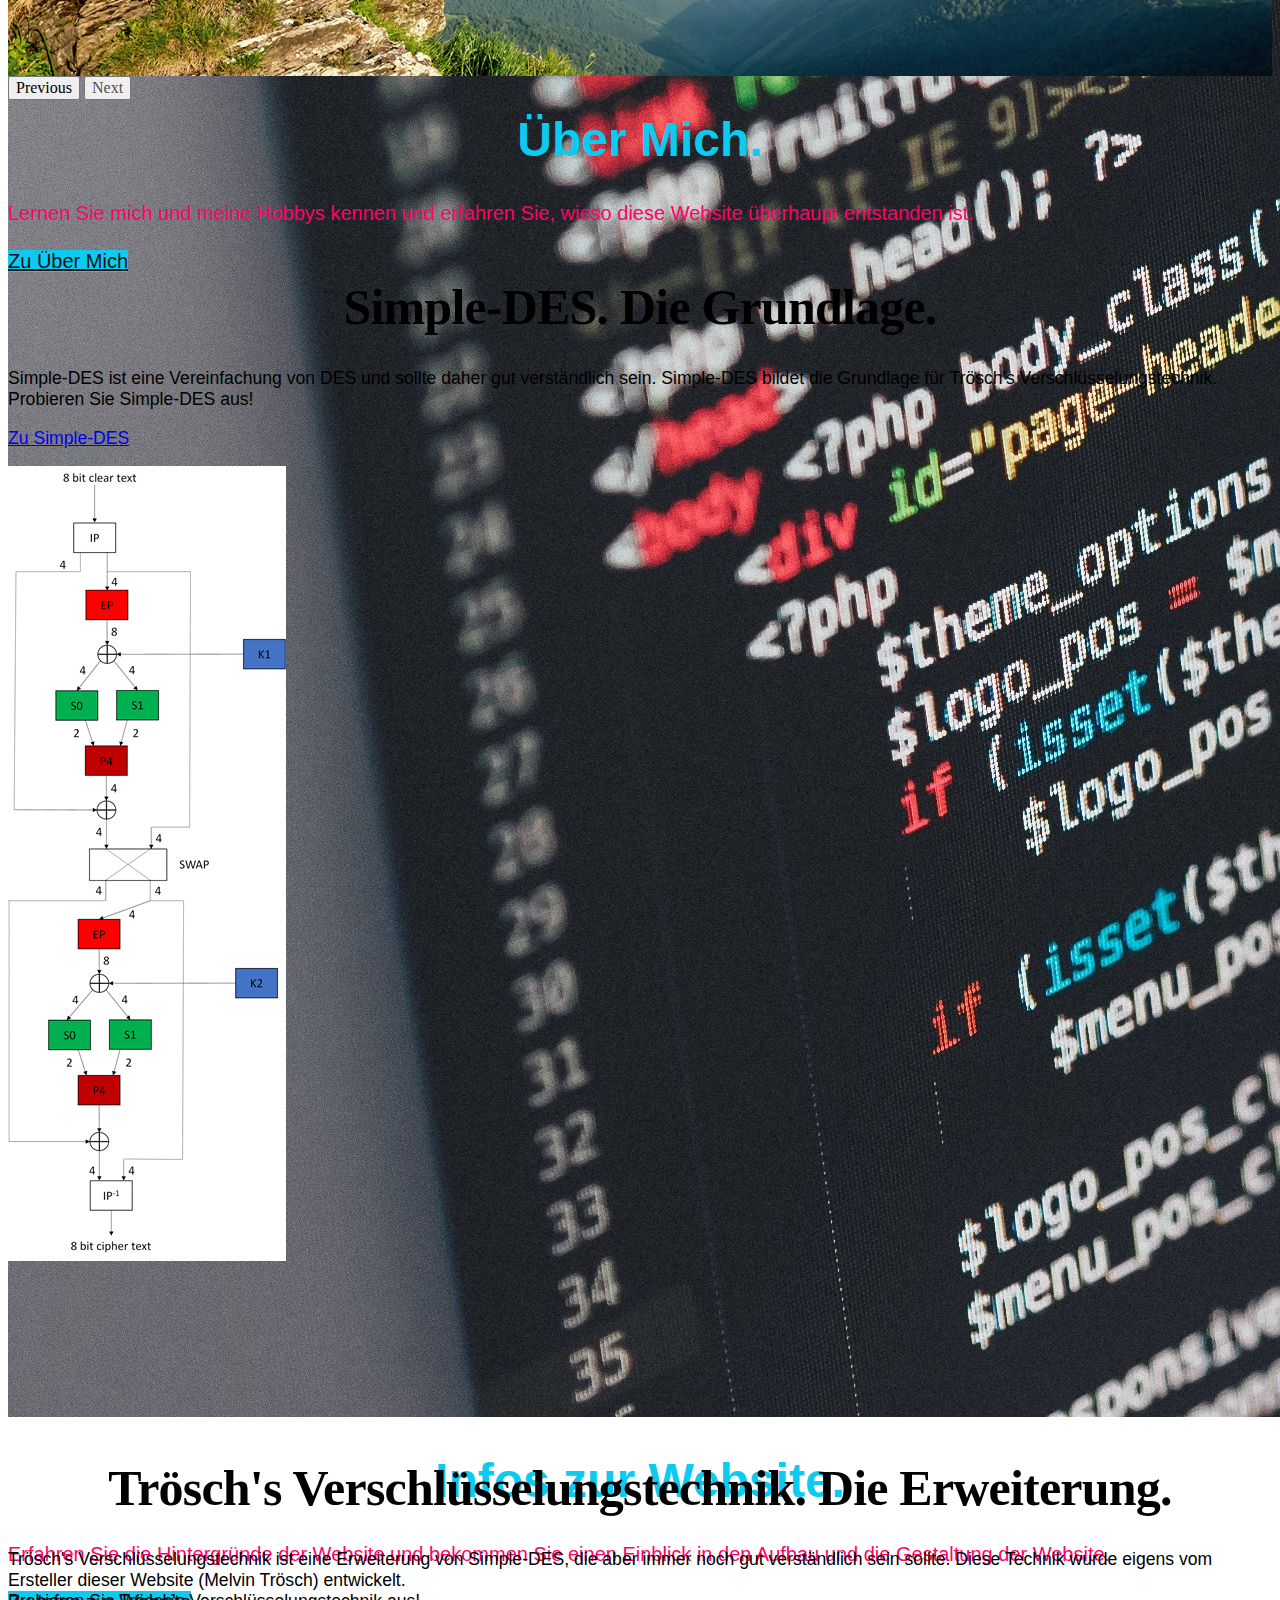
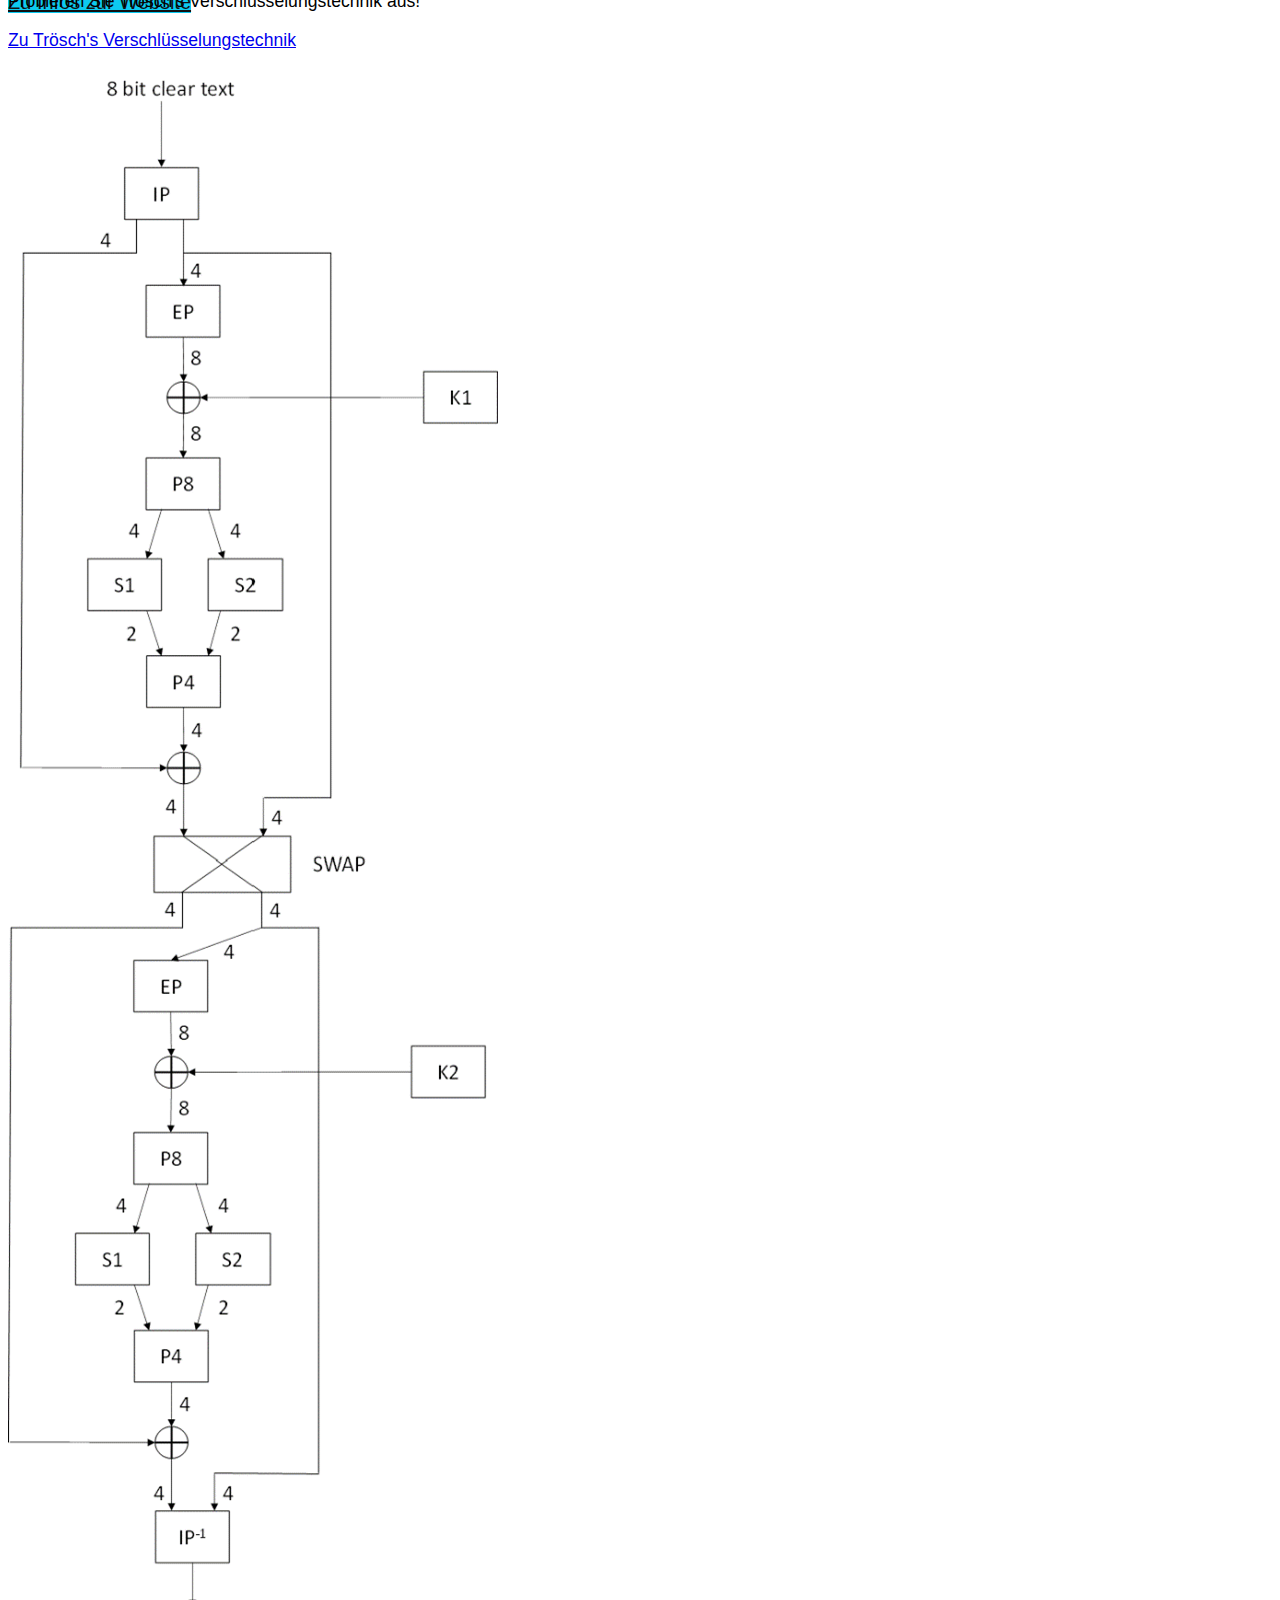
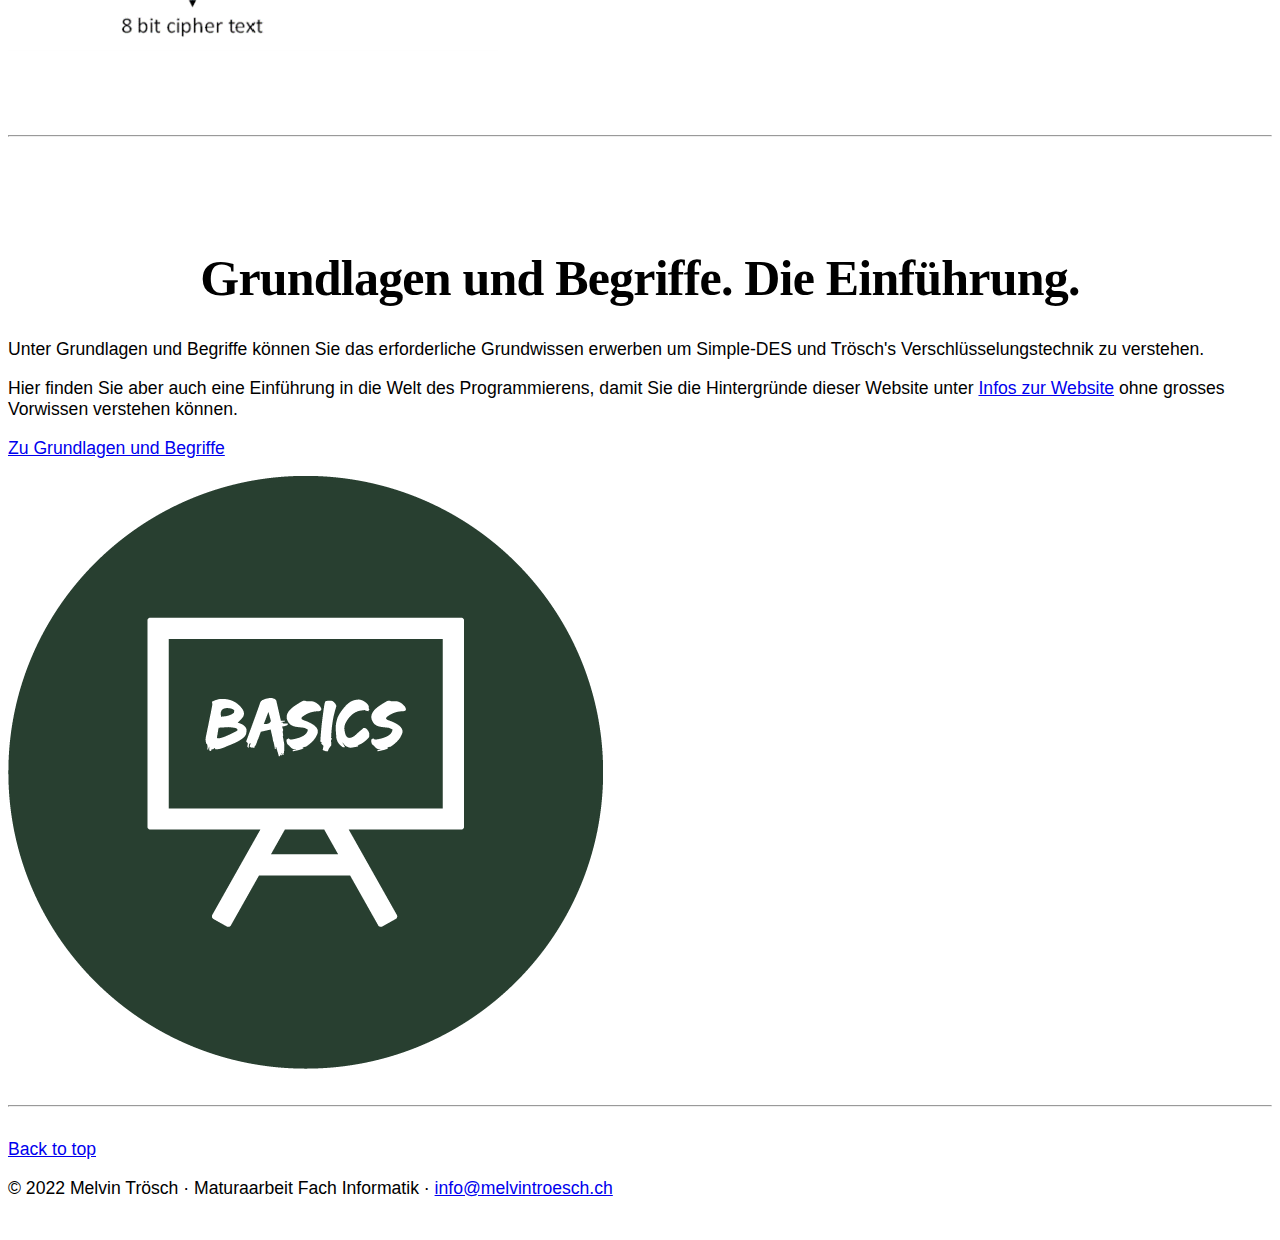
==== commit b16d46dc: "Responsive images" ====
--- a/public_html/index.html
+++ b/public_html/index.html
@@ -57,10 +57,10 @@
             </div>
             <div class="carousel-inner">
                 <div class="carousel-item active">
-                    <img class="carousel-img" aria-hidden="true" alt="Widget Verschlüsselung"
+                    <img class="carousel-img img-fluid d-block w-100" aria-hidden="true" alt="Widget Verschlüsselung"
                          src="data/SchlossBinaer.jpg">
                     <div class="container">
-                        <div class="carousel-caption text-start">
+                        <div class="carousel-caption text-start d-none d-md-block d-x1-none">
                             <h1 class="carousel-header">Verschlüsselung.</h1>
                             <p class="carousel-text-dark">Lassen Sie einen Text mit Simple-DES oder Trösch's
                                 Verschlüsselungstechnik verschlüsseln. Finden Sie auch heraus wie die Techniken
@@ -70,10 +70,10 @@
                     </div>
                 </div>
                 <div class="carousel-item">
-                    <img class="carousel-img" alt="Widget Code" aria-hidden="true"
-                         src="data/module_widget_code_html.jpg">
+                    <img class="carousel-img img-fluid d-block w-100" alt="Widget Code" aria-hidden="true"
+                         src="data/widget_webcode.jpg">
                     <div class="container">
-                        <div class="carousel-caption">
+                        <div class="carousel-caption d-none d-md-block d-x1-none">
                             <h1 class="carousel-header">Infos zur Website.</h1>
                             <p class="carousel-text-bright">Erfahren Sie die Hintergründe der Website und bekommen Sie
                                 einen Einblick in den Aufbau und die Gestaltung der Website.</p>
@@ -82,10 +82,11 @@
                     </div>
                 </div>
                 <div class="carousel-item">
-                    <img class="carousel-img" width="100%" height="100%" aria-hidden="true" alt="Widget Biken"
+                    <img class="carousel-img img-fluid d-block w-100" width="100%" height="100%" aria-hidden="true"
+                         alt="Widget Biken"
                          src="data/widget%20biken.jpg">
                     <div class="container">
-                        <div class="carousel-caption text-end">
+                        <div class="carousel-caption text-end d-none d-md-block d-x1-none">
                             <h1 class="carousel-header">Über Mich.</h1>
                             <p class="carousel-text-dark">Lernen Sie mich und meine Hobbys kennen und erfahren Sie,
                                 wieso diese Website überhaupt entstanden ist.</p>
--- a/public_html/css/stylesheet.css
+++ b/public_html/css/stylesheet.css
@@ -1,9 +1,16 @@
 /* Stylesheet für Webseite */
 input[type='button'] {
-    background-color: #c2eafc;
-    border-radius: 7px;
-    box-shadow: 3px 3px 5px #555555;
-    margin: 0 1% 0 0;
+    background-color: #A5C261;
+    border-radius: 0.46rem;
+    box-shadow: 0.2rem 0.2rem 0.3rem #555555;
+    margin-bottom: 1.5rem;
+    margin-top: 1.5rem;
+    margin-left: 1.1rem;
+    padding: 1.3rem 1.3rem;
+}
+
+input[type='button']:hover {
+    background-color: #657e2a;
 }
 
 /* ul.navigationbar {
@@ -38,7 +45,8 @@
 }
 
 p {
-    font-family: "Droid Sans Mono Dotted", serif;
+    font-family: "Droid Sans Mono Dotted", sans-serif;
+    font-size: 1.1rem;
     font-optical-sizing: auto;
 }
 
@@ -52,21 +60,27 @@
 
 h2 {
     text-align: center;
-    font-family: "Britannic Bold", sans-serif;
+    font-family: "Arial Rounded MT Bold", serif;
     font-size: xx-large;
     font-optical-sizing: auto;
+    margin-bottom: 2rem;
+    margin-top: 2rem;
 }
 
 h3 {
-    font-family: "Arial Rounded MT Bold", sans-serif;
+    font-family: "Arial Rounded MT Bold", serif;
     font-size: x-large;
     font-optical-sizing: auto;
+    margin-bottom: 2rem;
+    margin-top: 2rem;
 }
 
 h4, h5, h6 {
-    font-family: "Arial Rounded MT Bold", sans-serif;
+    font-family: "Arial Rounded MT Bold", serif;
     font-size: inherit;
     font-optical-sizing: auto;
+    margin-bottom: 2rem;
+    margin-top: 2rem;
 }
 
 .ghost {
@@ -523,4 +537,74 @@
 
 .evolution_div {
     margin-top: 1rem;
-}+}
+
+figure {
+    text-align: center;
+}
+
+figcaption {
+    display: inline-block;
+    text-align: left;
+}
+
+.biggermargin {
+    margin-top: 2rem;
+    margin-bottom: 2rem;
+}
+
+.bigmargin-top {
+    margin-top: 5rem;
+}
+
+.biggermargin-bottom {
+    margin-bottom: 2rem;
+}
+
+.biggermargin-top {
+    margin-top: 3rem;
+}
+
+input, select, textarea, button, li {
+    font-size: inherit;
+    font-family: inherit;
+}
+
+textarea.normal{
+    width: 20rem;
+    height: 5rem;
+}
+
+textarea {
+    background-color: #f3f3f5;
+    overflow-y: scroll;
+    width: 100%;
+    height: 15rem;
+    font-weight: lighter;
+    border-radius: 0.3rem;
+    margin-top: 1.2rem;
+    margin-bottom: 1.5rem;
+}
+
+
+
+textarea::-webkit-scrollbar {
+    -webkit-appearance: none;
+    width: auto;
+    height: auto;
+}
+
+textarea::-webkit-scrollbar-thumb {
+    border-radius: 1rem;
+    border: 1rem solid gray;
+    background-color: rgba(0, 0, 0, .5);
+}
+
+label {
+    display: block;
+    color: darkslategray;
+    font-style: oblique;
+    font-size: 1.1em;
+    font-family: inherit;
+}
+
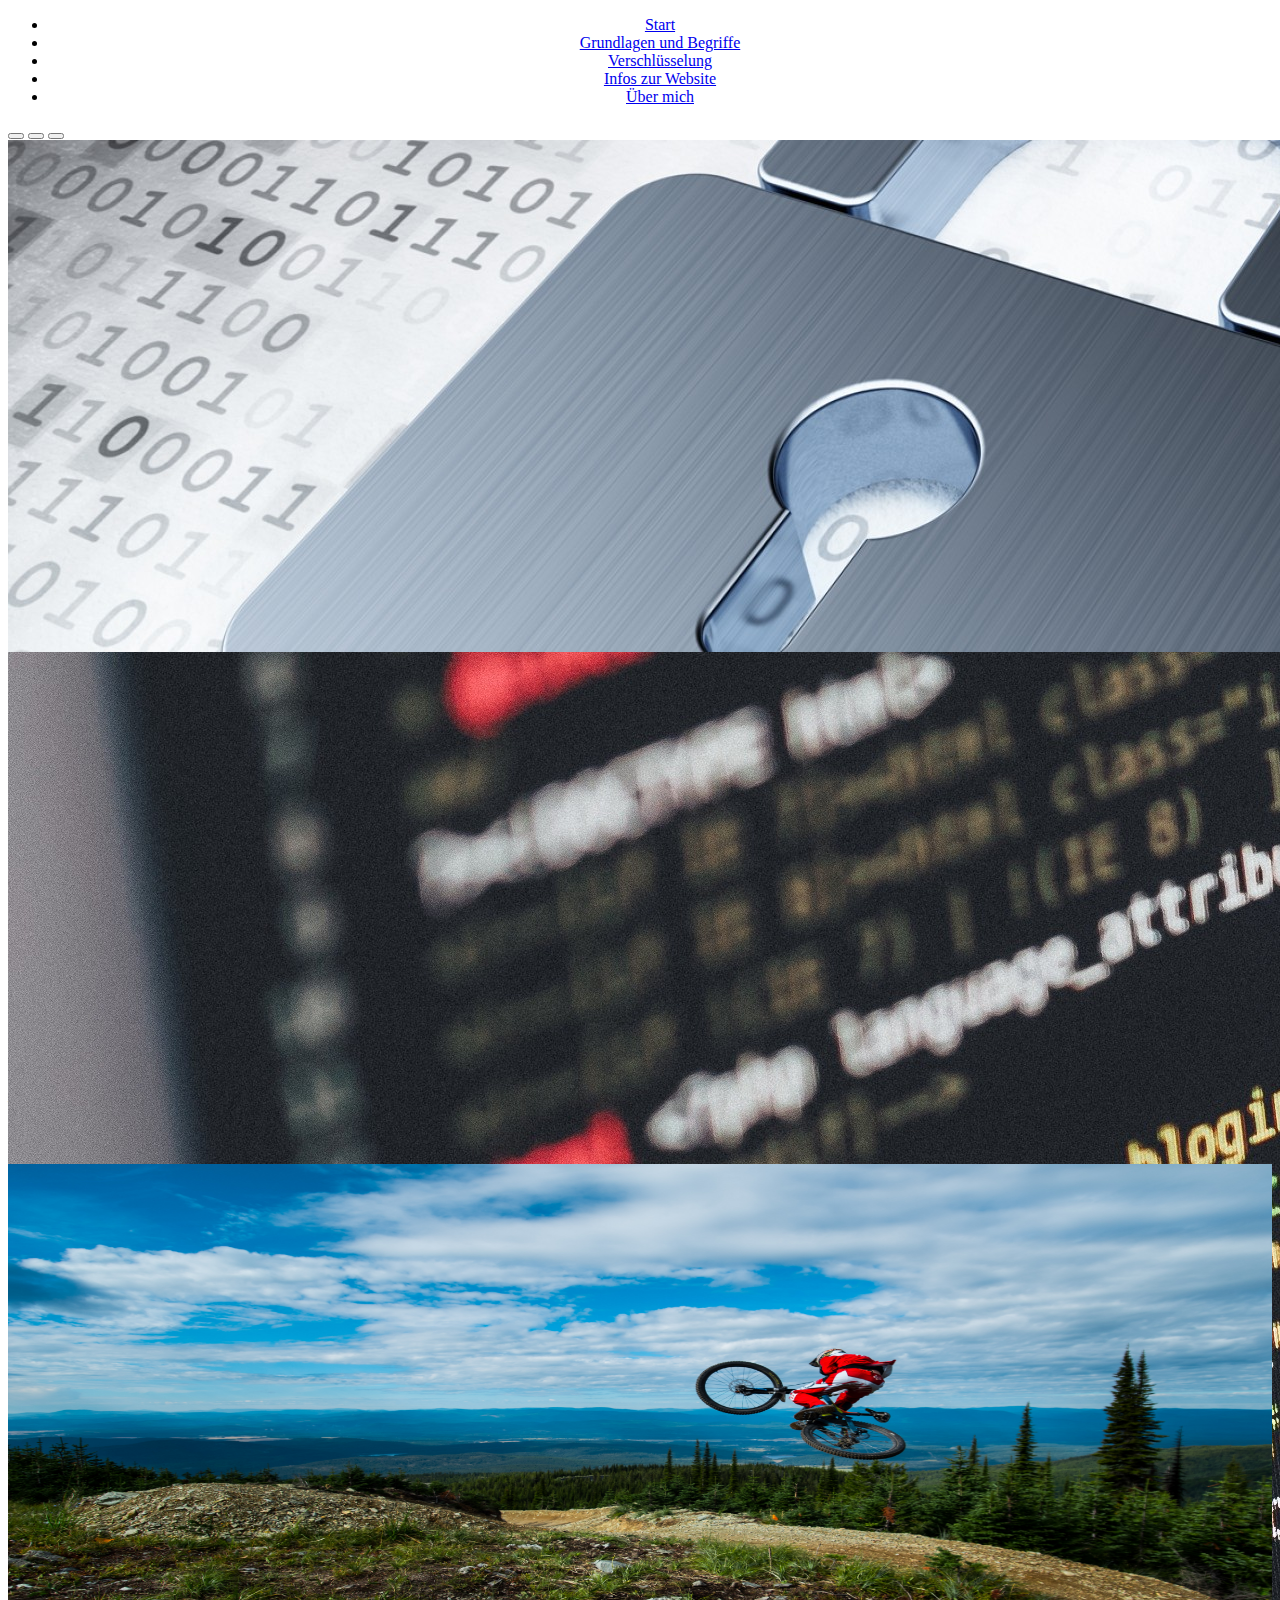
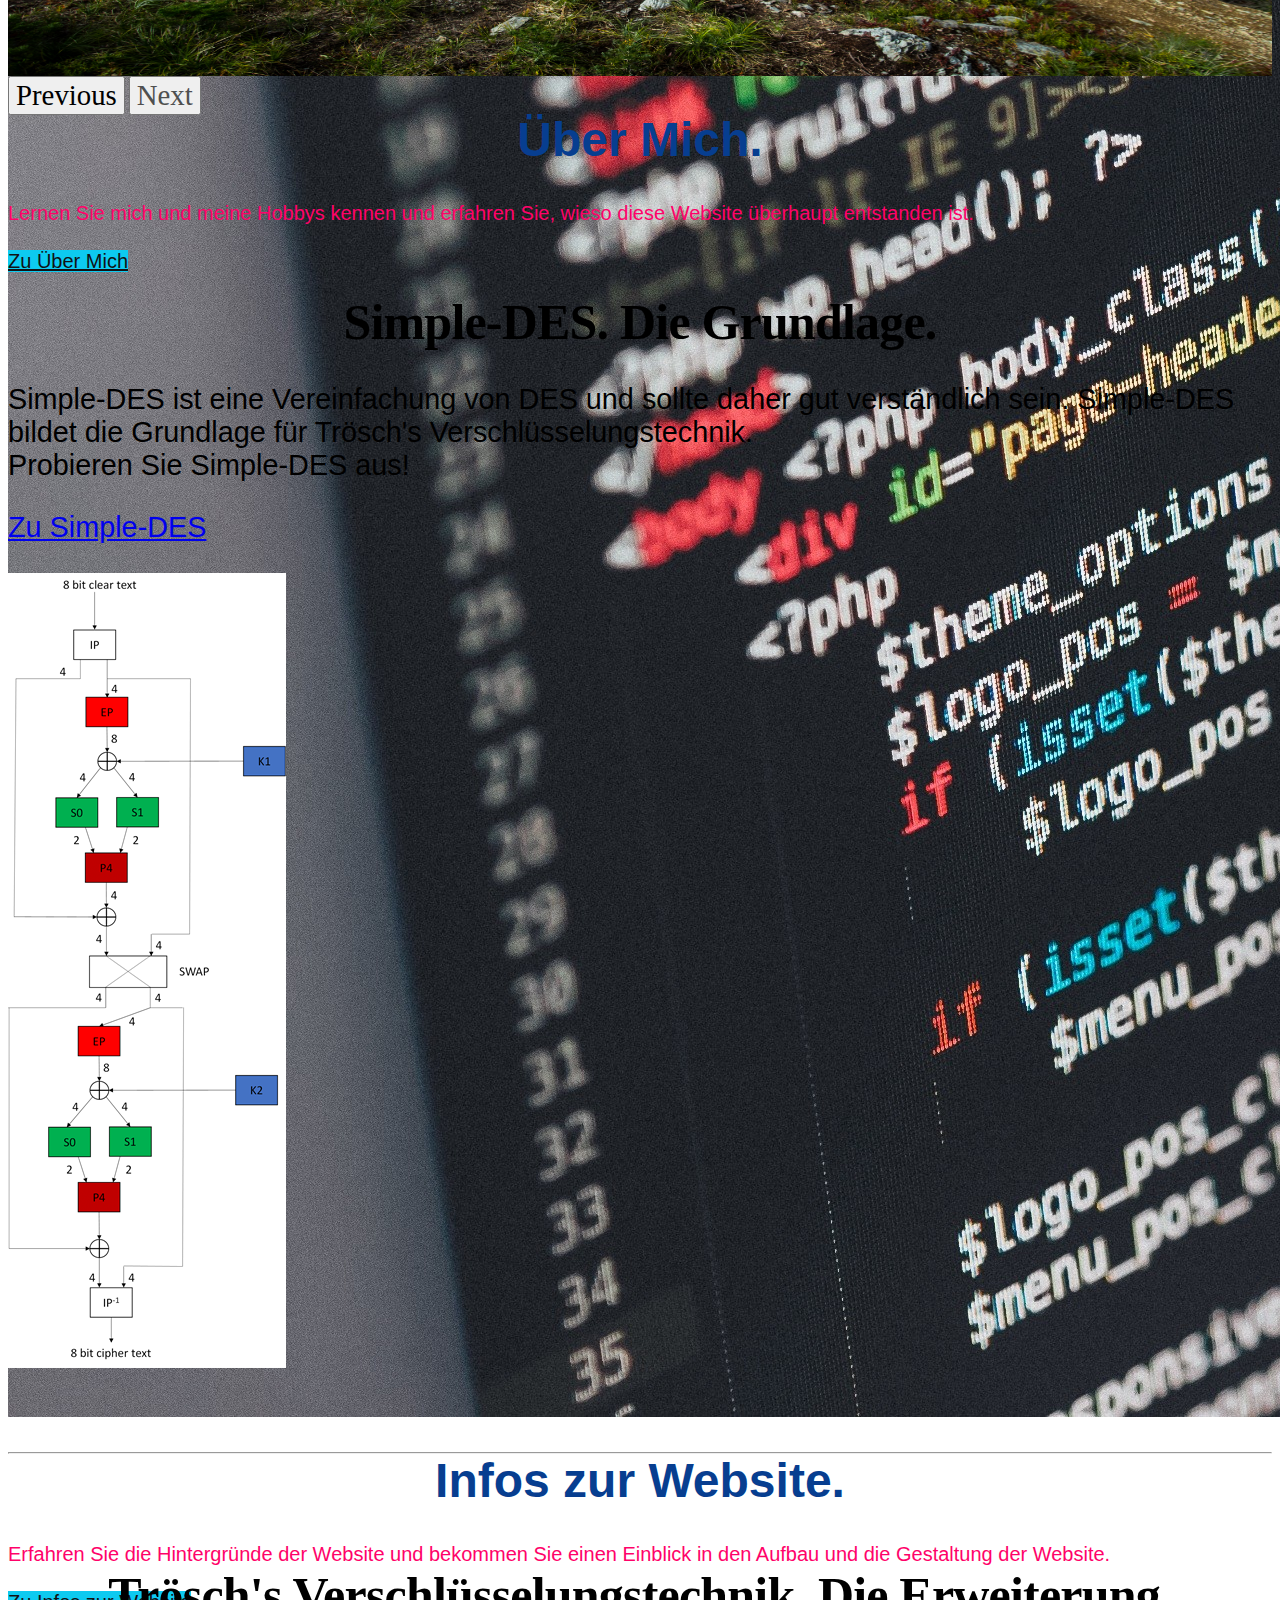
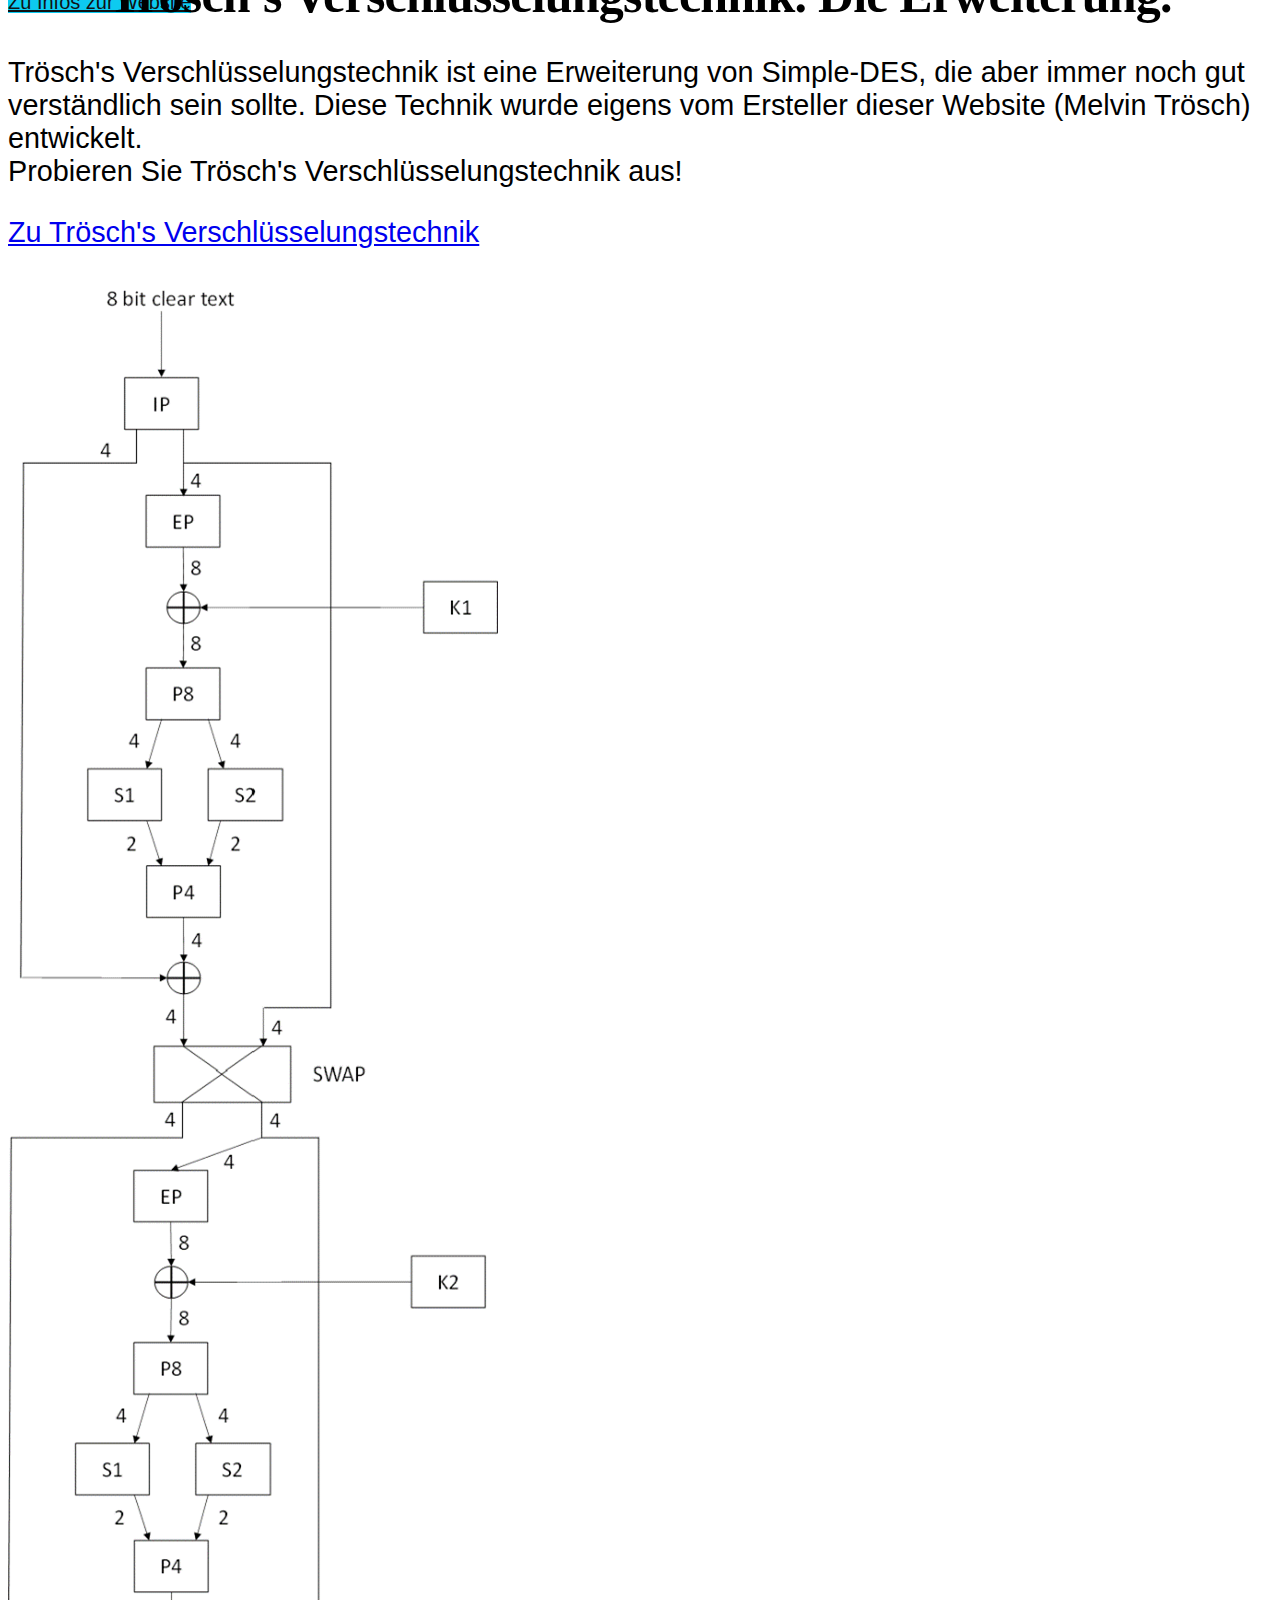
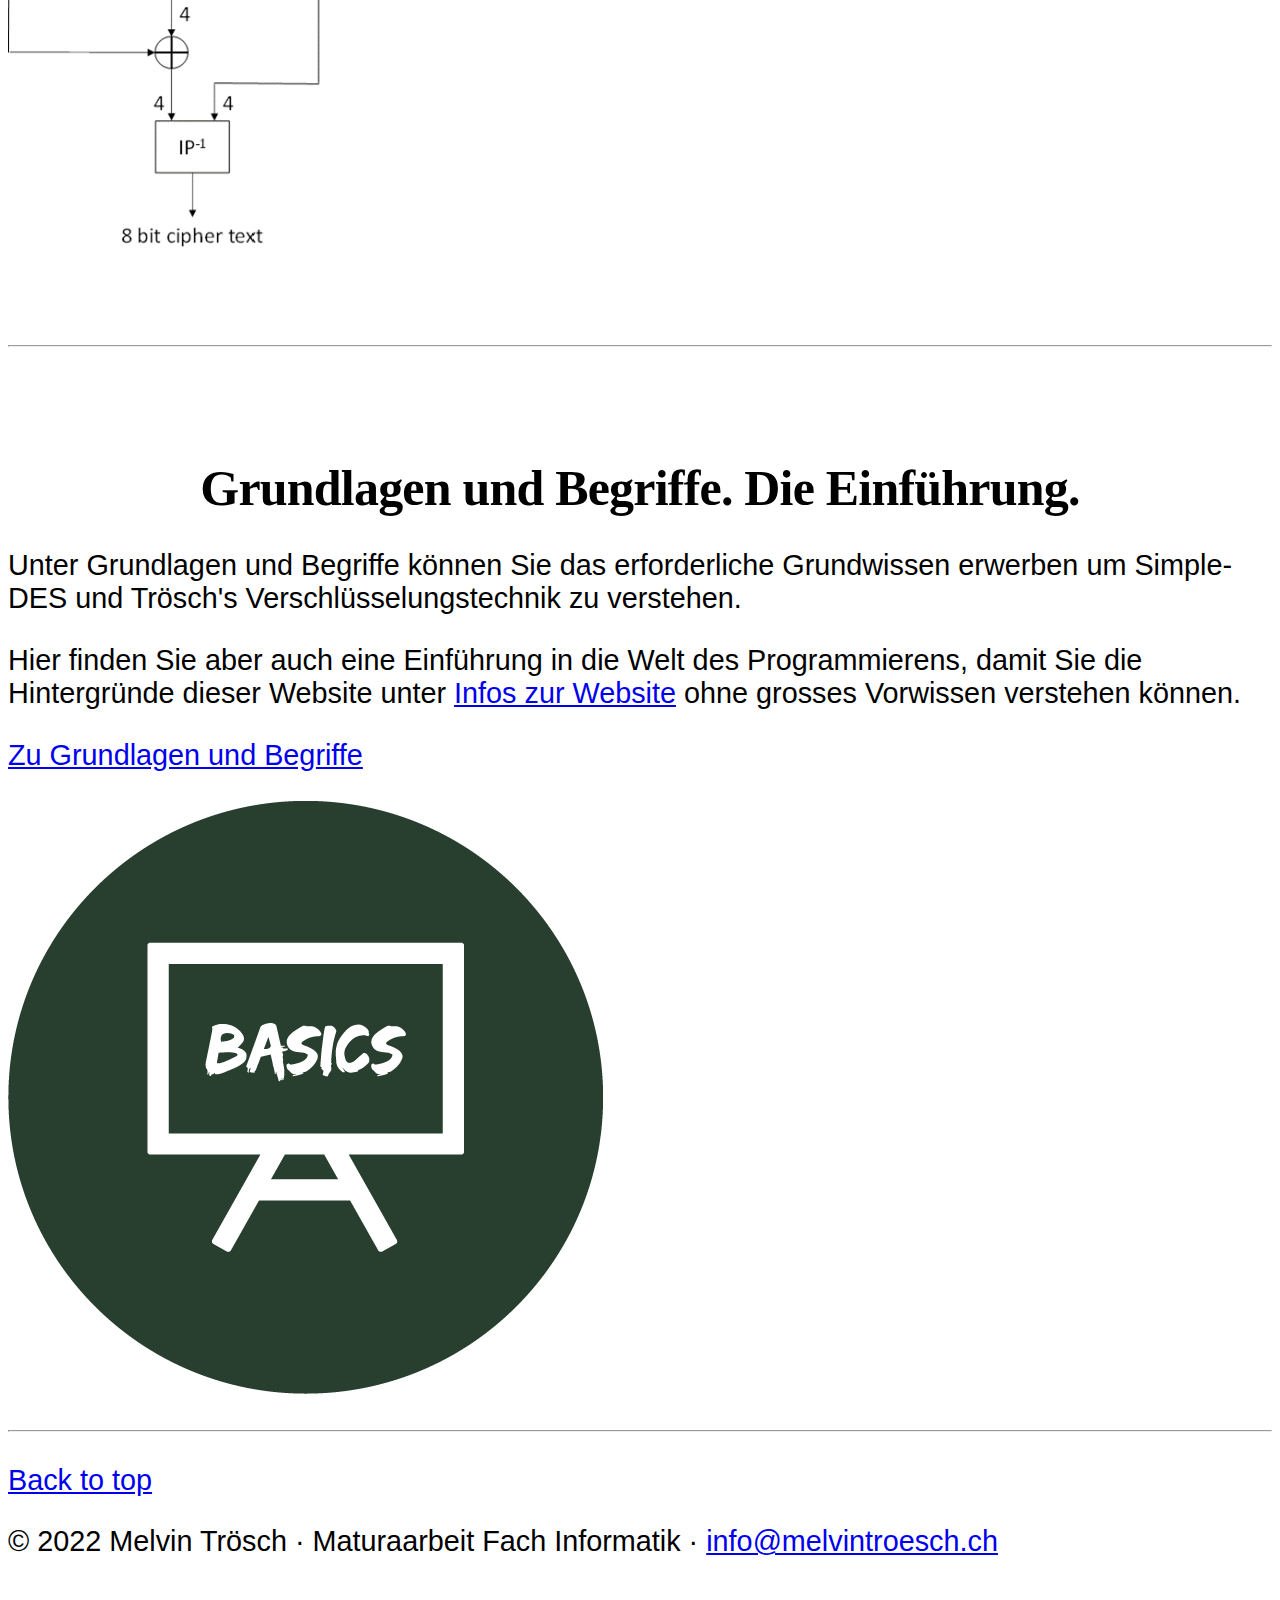
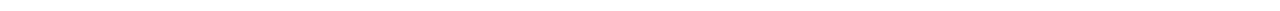
==== commit 4ad8100f: "Enhancements -> Website more responsive" ====
--- a/public_html/index.html
+++ b/public_html/index.html
@@ -23,8 +23,8 @@
     <meta name="msapplication-TileColor" content="#ffffff">
 </head>
 <body>
-<div class="container">
-    <header class="middle d-flex flex-wrap align-items-center justify-content-center justify-content-md-between py-3 mb-4 border-bottom">
+<div class="container-fluid">
+    <header class="middle d-flex flex-wrap align-items-center justify-content-center justify-content-md-between py-3 mb-4 border-bottom navbar navbar-expand-sm">
         <a href="/" class="d-flex align-items-center col-md-3 mb-2 mb-md-0 text-dark text-decoration-none">
             <svg class="bi me-2 ghost" width="40" height="32" role="img" aria-label="Bootstrap">
                 <use xlink:href="#bootstrap"/>
@@ -60,9 +60,9 @@
                     <img class="carousel-img img-fluid d-block w-100" aria-hidden="true" alt="Widget Verschlüsselung"
                          src="data/SchlossBinaer.jpg">
                     <div class="container">
-                        <div class="carousel-caption text-start d-none d-md-block d-x1-none">
+                        <div class="carousel-caption text-start ">
                             <h1 class="carousel-header">Verschlüsselung.</h1>
-                            <p class="carousel-text-dark">Lassen Sie einen Text mit Simple-DES oder Trösch's
+                            <p class="carousel-text-dark d-none d-md-block d-x1-none">Lassen Sie einen Text mit Simple-DES oder Trösch's
                                 Verschlüsselungstechnik verschlüsseln. Finden Sie auch heraus wie die Techniken
                                 funktionieren.</p>
                             <p><a class="btn btn-lg btn-light" href="verschluesselung.html">Zur Verschlüsselung</a></p>
@@ -73,9 +73,9 @@
                     <img class="carousel-img img-fluid d-block w-100" alt="Widget Code" aria-hidden="true"
                          src="data/widget_webcode.jpg">
                     <div class="container">
-                        <div class="carousel-caption d-none d-md-block d-x1-none">
+                        <div class="carousel-caption">
                             <h1 class="carousel-header">Infos zur Website.</h1>
-                            <p class="carousel-text-bright">Erfahren Sie die Hintergründe der Website und bekommen Sie
+                            <p class="carousel-text-bright d-none d-md-block d-x1-none">Erfahren Sie die Hintergründe der Website und bekommen Sie
                                 einen Einblick in den Aufbau und die Gestaltung der Website.</p>
                             <p><a class="btn btn-lg btn-light" href="infos.html">Zu Infos zur Website</a></p>
                         </div>
@@ -84,11 +84,11 @@
                 <div class="carousel-item">
                     <img class="carousel-img img-fluid d-block w-100" width="100%" height="100%" aria-hidden="true"
                          alt="Widget Biken"
-                         src="data/widget%20biken.jpg">
+                         src="data/mountainbiking_wallpaper.jpg">
                     <div class="container">
-                        <div class="carousel-caption text-end d-none d-md-block d-x1-none">
+                        <div class="carousel-caption text-end">
                             <h1 class="carousel-header">Über Mich.</h1>
-                            <p class="carousel-text-dark">Lernen Sie mich und meine Hobbys kennen und erfahren Sie,
+                            <p class="carousel-text-dark d-none d-md-block d-x1-none">Lernen Sie mich und meine Hobbys kennen und erfahren Sie,
                                 wieso diese Website überhaupt entstanden ist.</p>
                             <p><a class="btn btn-lg btn-light" href="about.html">Zu Über Mich</a></p>
                         </div>
--- a/public_html/css/stylesheet.css
+++ b/public_html/css/stylesheet.css
@@ -46,14 +46,14 @@
 
 p {
     font-family: "Droid Sans Mono Dotted", sans-serif;
-    font-size: 1.1rem;
+    font-size: 1.8rem;
     font-optical-sizing: auto;
 }
 
 h1 {
     text-align: center;
     font-family: "Broadway", sans-serif;
-    font-size: xxx-large;
+    font-size: 3rem;
     font-optical-sizing: auto;
     color: darkblue;
 }
@@ -61,7 +61,7 @@
 h2 {
     text-align: center;
     font-family: "Arial Rounded MT Bold", serif;
-    font-size: xx-large;
+    font-size: 2.7rem;
     font-optical-sizing: auto;
     margin-bottom: 2rem;
     margin-top: 2rem;
@@ -69,7 +69,7 @@
 
 h3 {
     font-family: "Arial Rounded MT Bold", serif;
-    font-size: x-large;
+    font-size: 2.4rem;
     font-optical-sizing: auto;
     margin-bottom: 2rem;
     margin-top: 2rem;
@@ -77,7 +77,7 @@
 
 h4, h5, h6 {
     font-family: "Arial Rounded MT Bold", serif;
-    font-size: inherit;
+    font-size: 2rem;
     font-optical-sizing: auto;
     margin-bottom: 2rem;
     margin-top: 2rem;
@@ -455,7 +455,7 @@
 }
 
 .carousel-header {
-    color: #0dcaf0;
+    color: #073e90;
 }
 
 .bd-placeholder-img {
@@ -566,7 +566,7 @@
 }
 
 input, select, textarea, button, li {
-    font-size: inherit;
+    font-size: 1.8rem;
     font-family: inherit;
 }
 
@@ -604,7 +604,11 @@
     display: block;
     color: darkslategray;
     font-style: oblique;
-    font-size: 1.1em;
+    font-size: 1.8rem;
     font-family: inherit;
 }
 
+.nav-list {
+    font-size: inherit;
+}
+
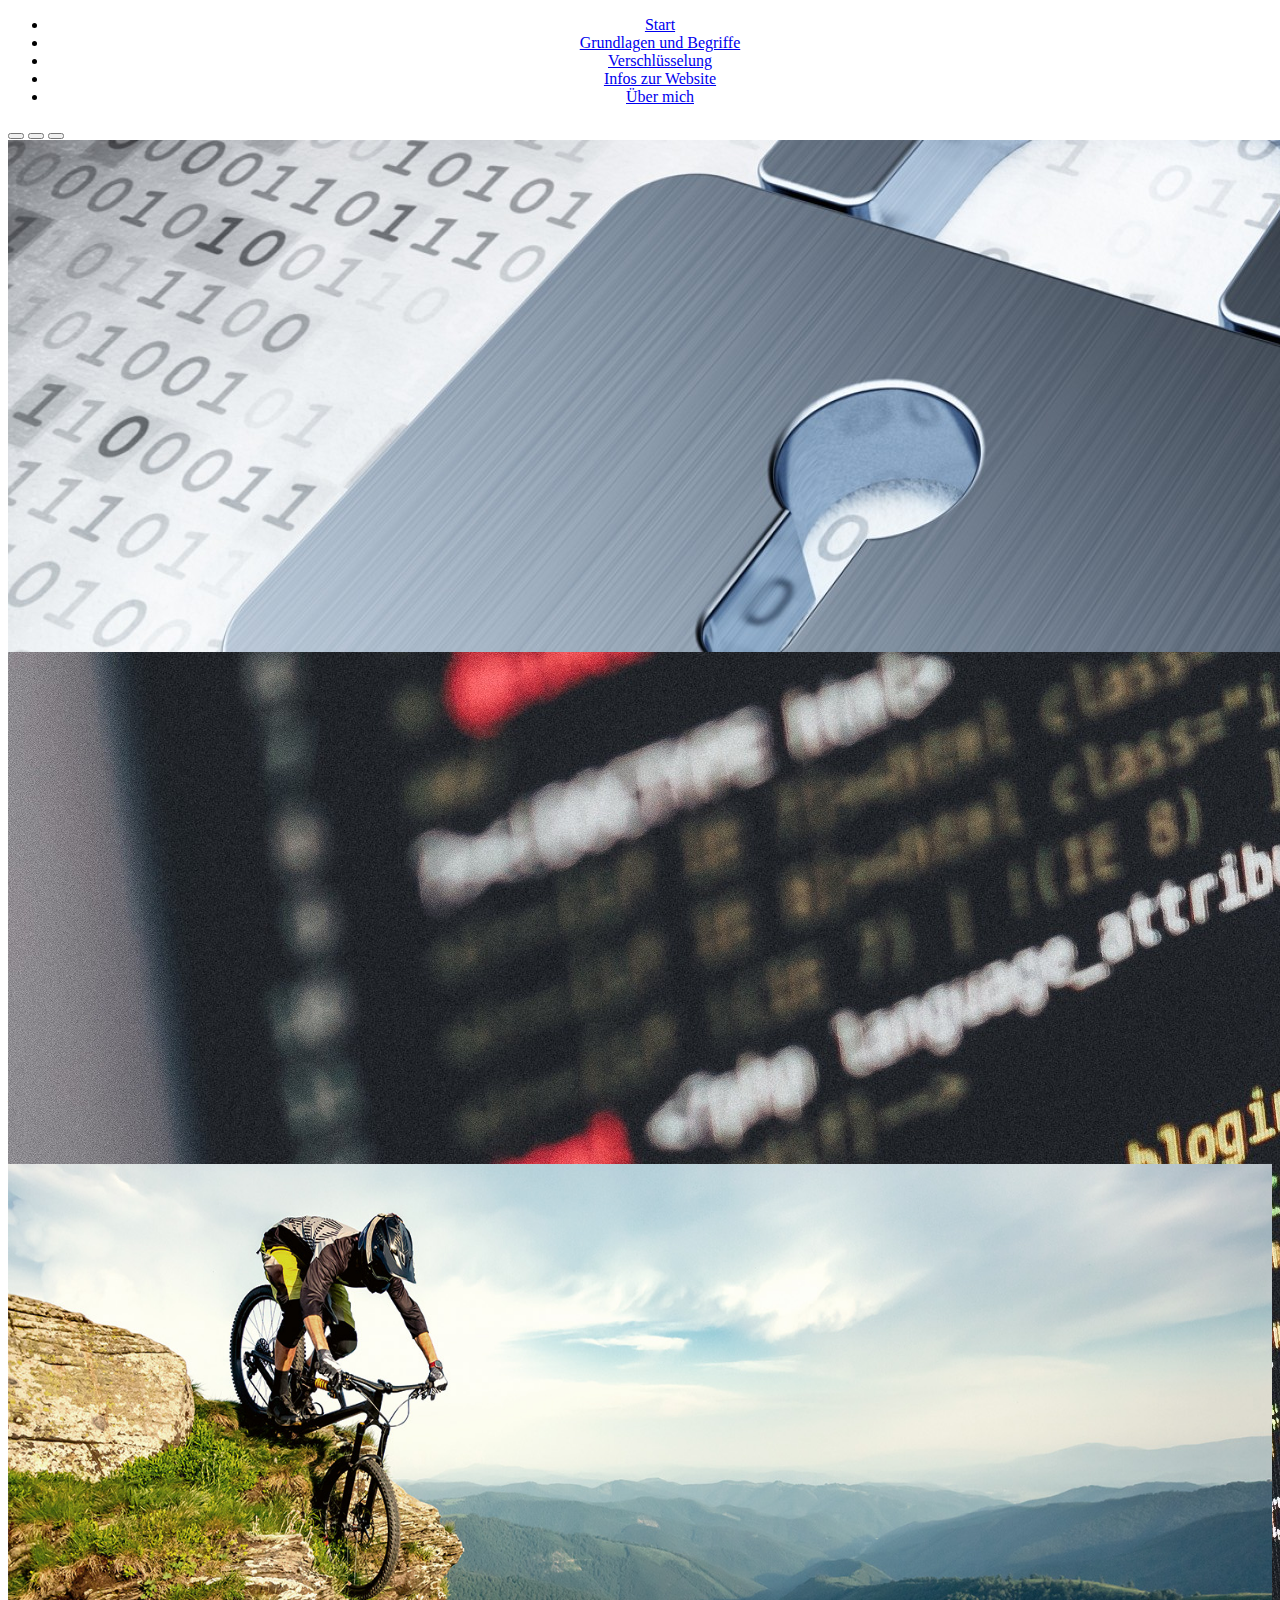
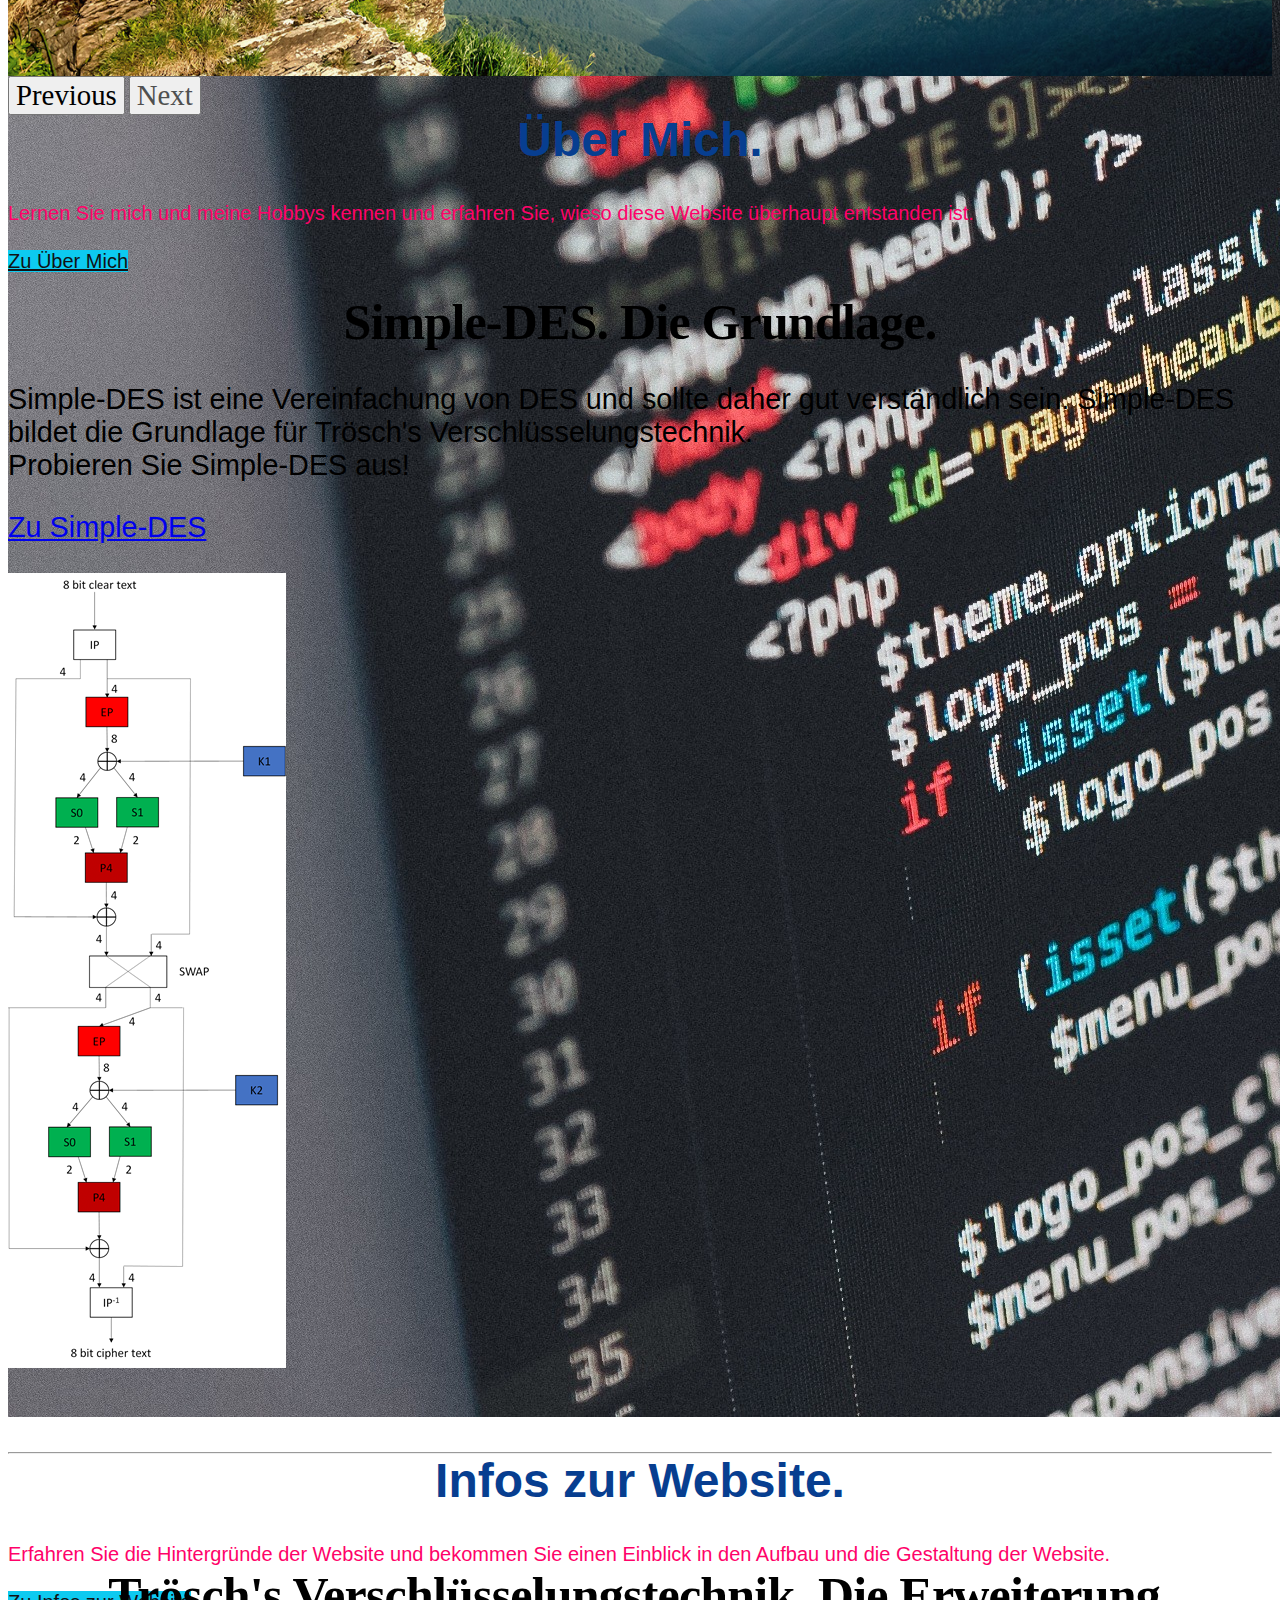
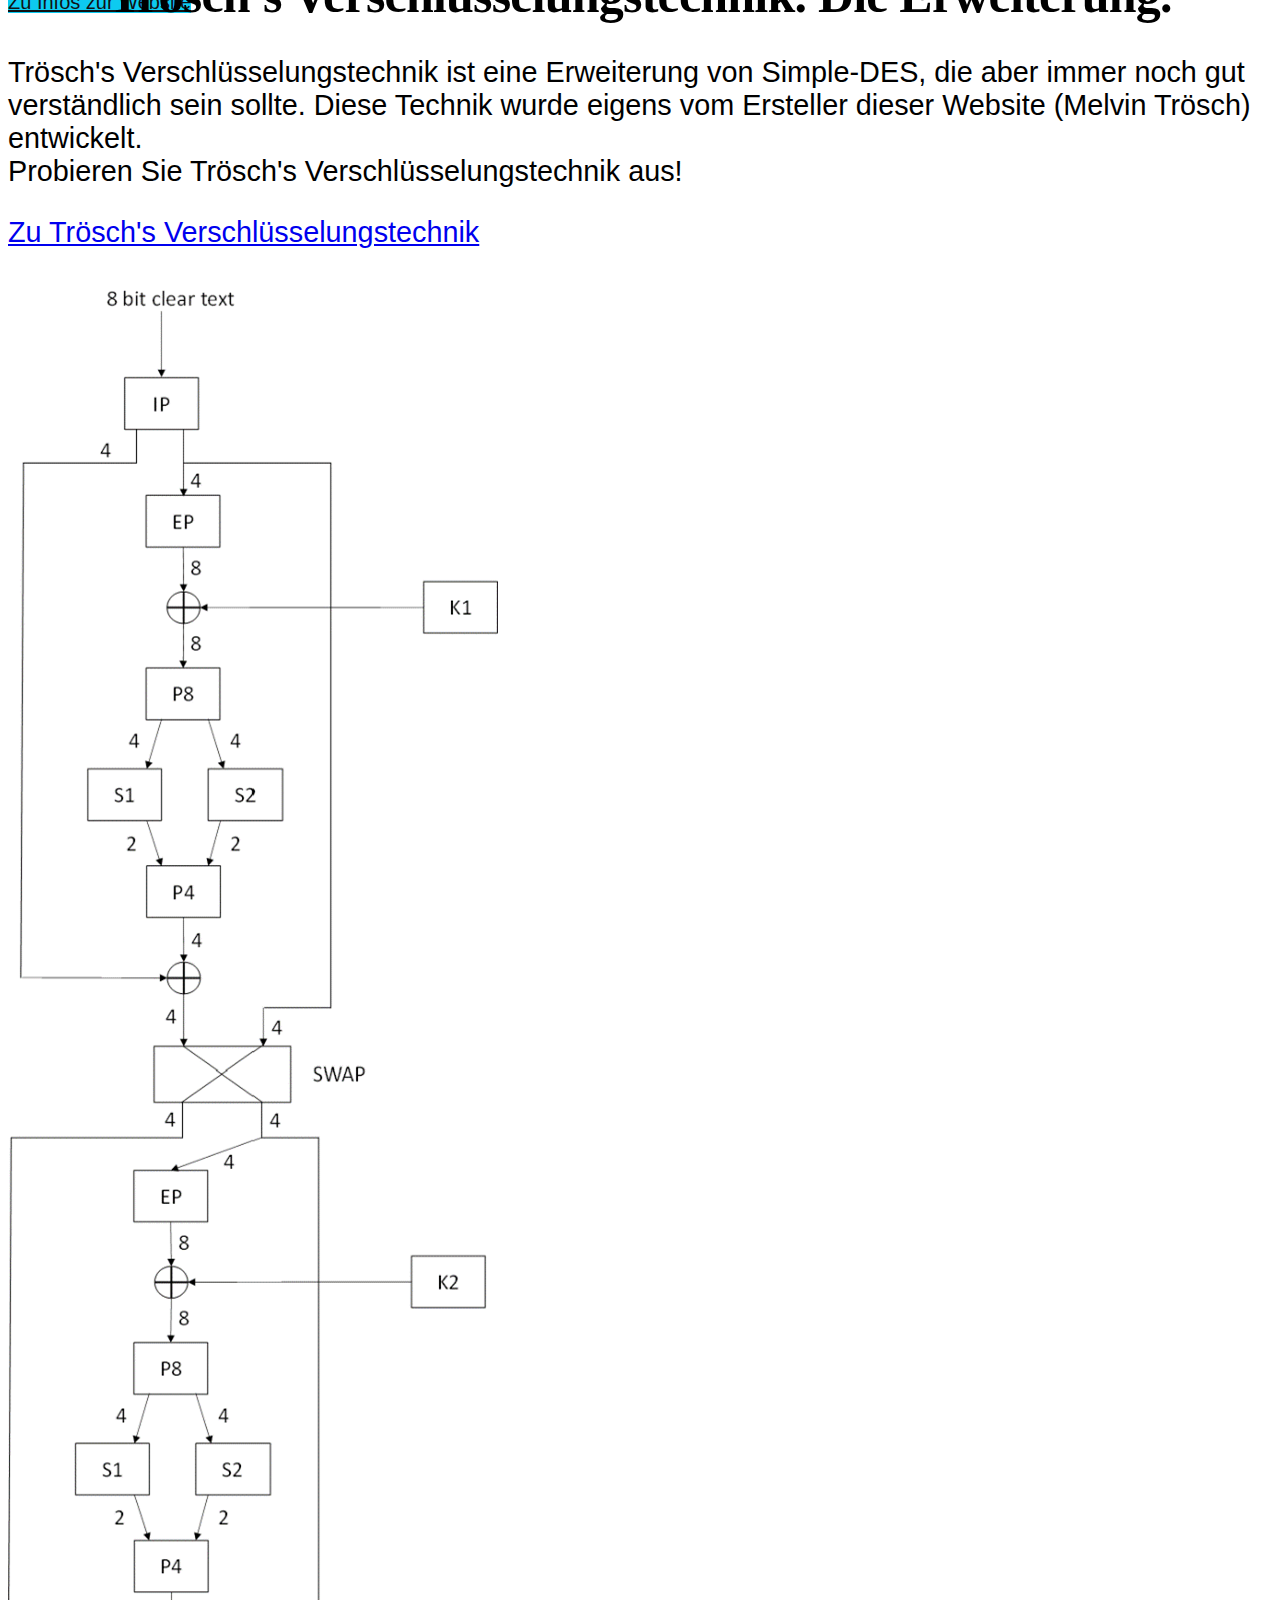
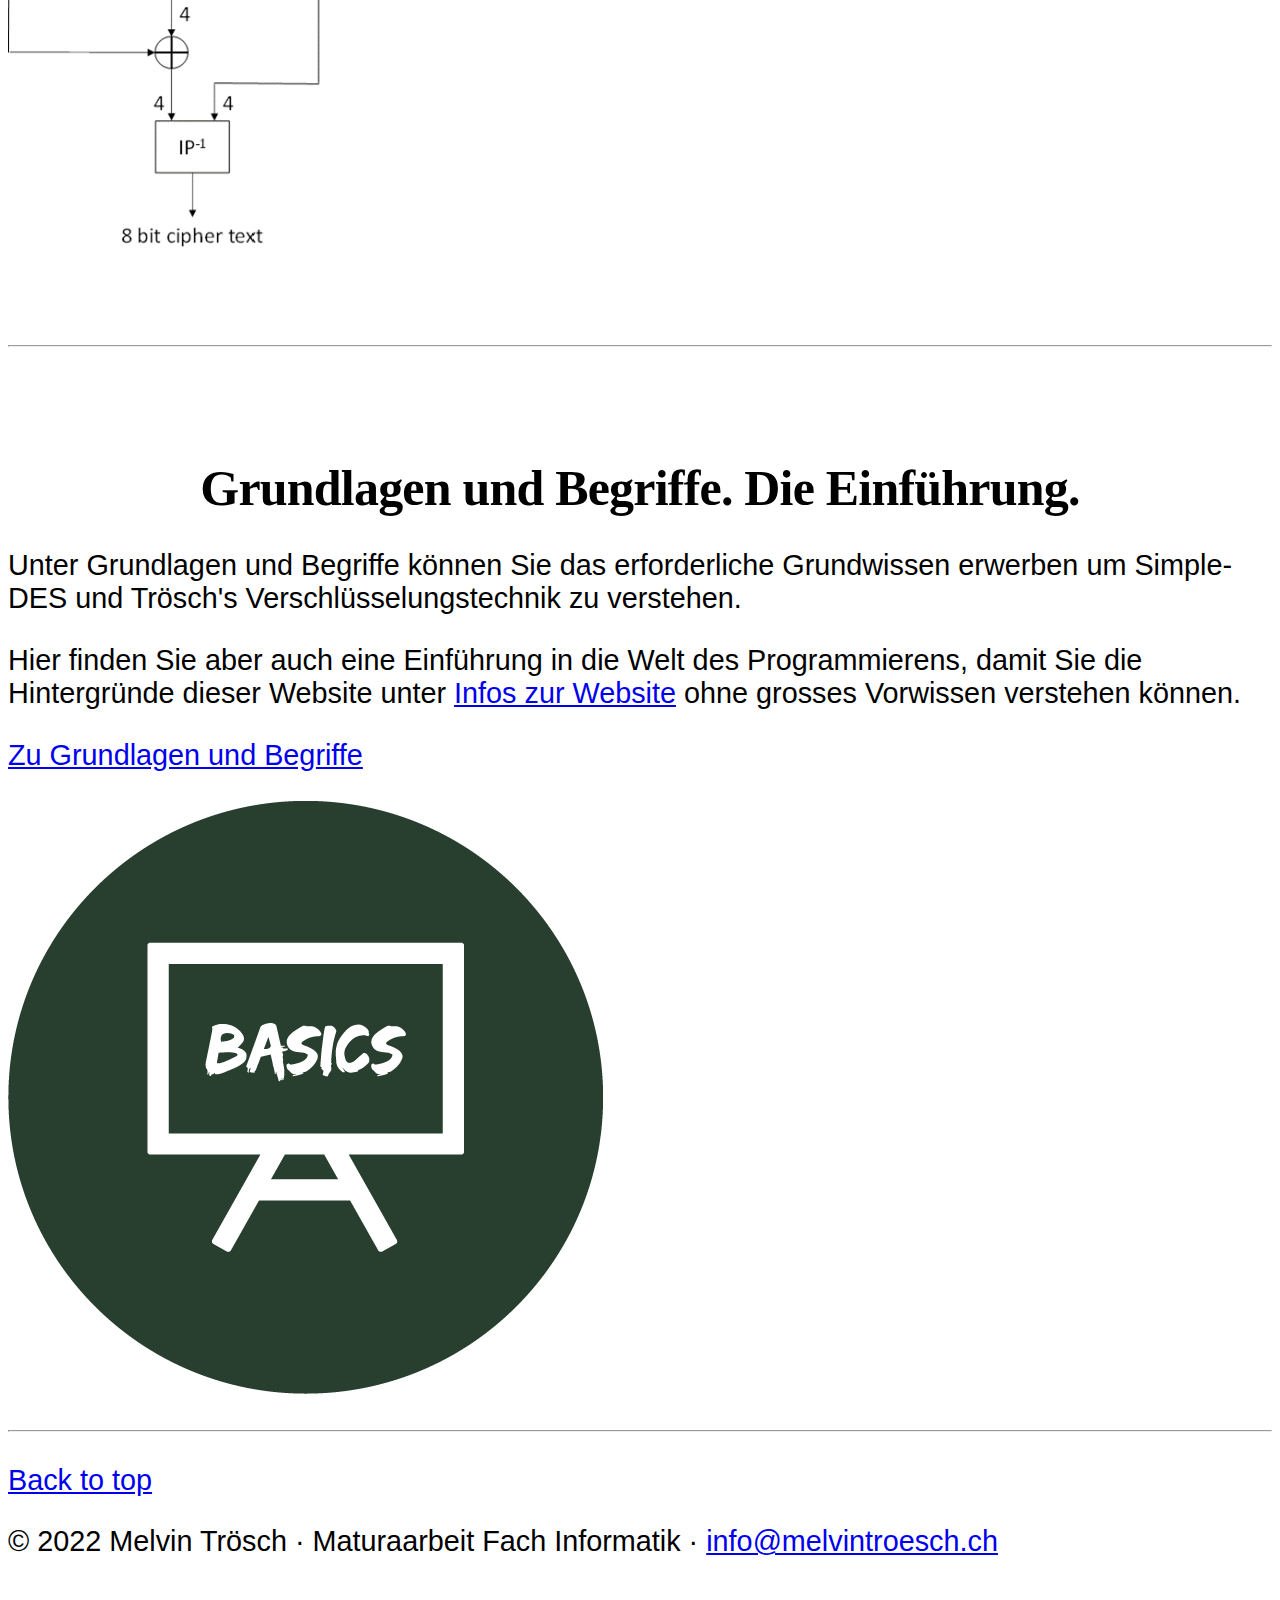
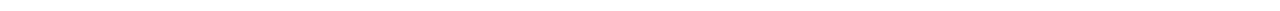
==== commit 23be7bd1: "up to date" ====
--- a/public_html/index.html
+++ b/public_html/index.html
@@ -57,7 +57,7 @@
             </div>
             <div class="carousel-inner">
                 <div class="carousel-item active">
-                    <img class="carousel-img img-fluid d-block w-100" aria-hidden="true" alt="Widget Verschlüsselung"
+                    <img class="carousel-img img-fluid d-block" aria-hidden="true" alt="Widget Verschlüsselung"
                          src="data/SchlossBinaer.jpg">
                     <div class="container">
                         <div class="carousel-caption text-start ">
@@ -70,7 +70,7 @@
                     </div>
                 </div>
                 <div class="carousel-item">
-                    <img class="carousel-img img-fluid d-block w-100" alt="Widget Code" aria-hidden="true"
+                    <img class="carousel-img img-fluid d-block" alt="Widget Code" aria-hidden="true"
                          src="data/widget_webcode.jpg">
                     <div class="container">
                         <div class="carousel-caption">
@@ -82,9 +82,9 @@
                     </div>
                 </div>
                 <div class="carousel-item">
-                    <img class="carousel-img img-fluid d-block w-100" width="100%" height="100%" aria-hidden="true"
+                    <img class="carousel-img img-fluid d-block" width="100%" height="100%" aria-hidden="true"
                          alt="Widget Biken"
-                         src="data/mountainbiking_wallpaper.jpg">
+                         src="data/widget%20biken.jpg">
                     <div class="container">
                         <div class="carousel-caption text-end">
                             <h1 class="carousel-header">Über Mich.</h1>
